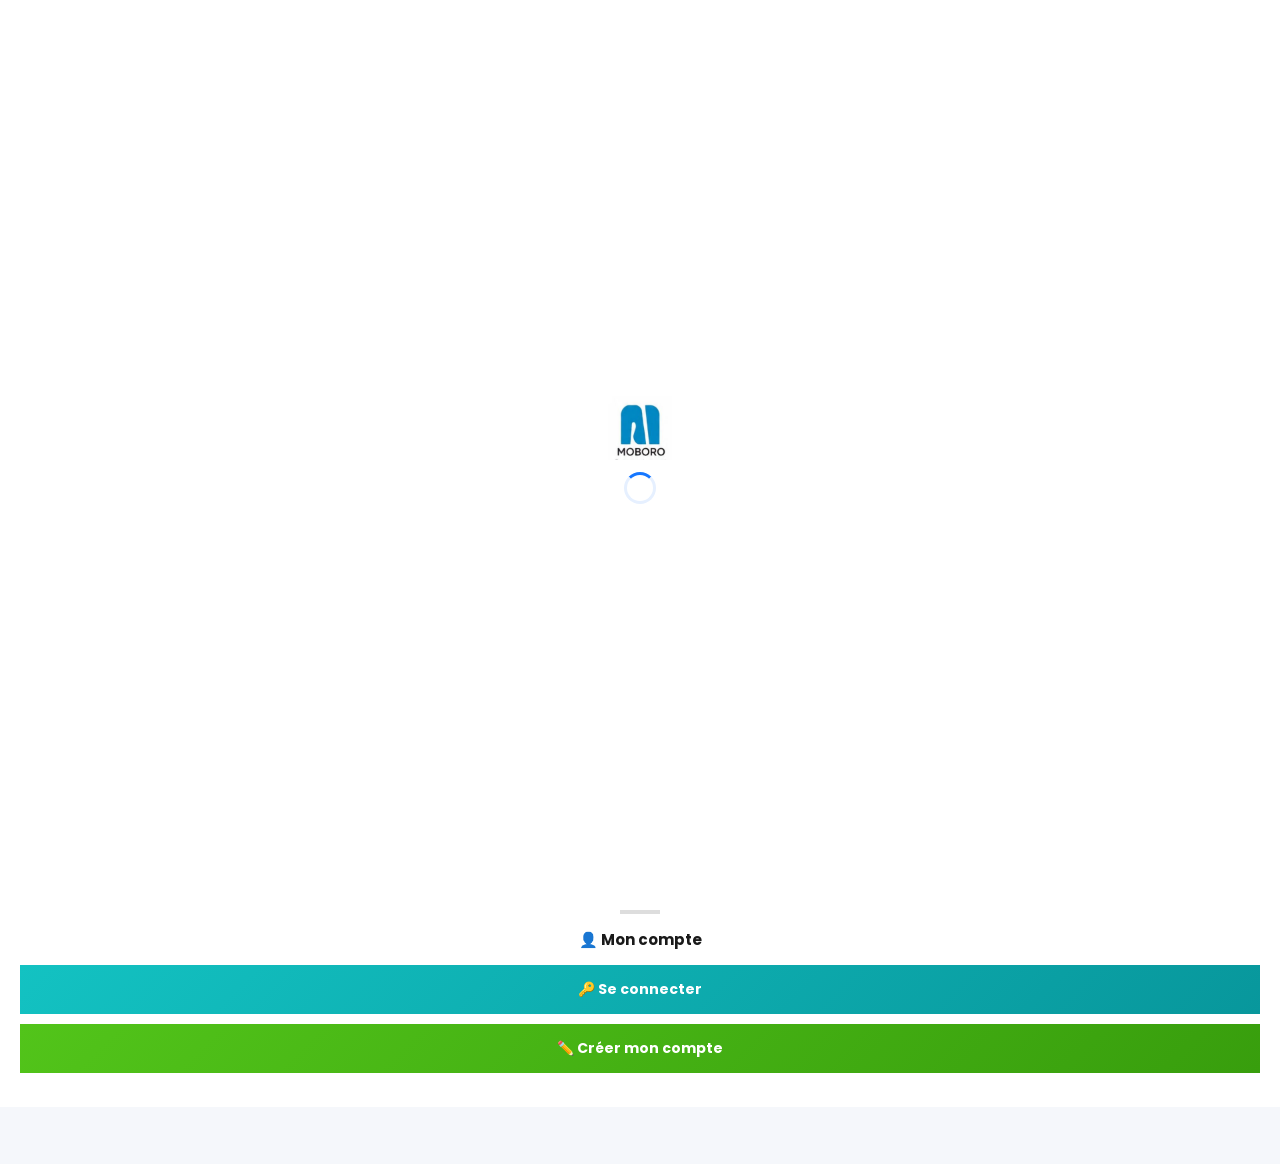
==== index.html @ 7bb8c492 "Add files via upload" ====
<!DOCTYPE html>
<html lang="fr">
<head>
  <meta charset="UTF-8">
  <meta name="viewport" content="width=device-width, initial-scale=1.0">
<title>Marché Moboro</title>
  <meta name="description" content="Marché Moboro : achetez et vendez près de chez vous. Vendeurs, grossistes, importateurs et agents livreurs — inscription 100% gratuite au Congo.">
  <link rel="canonical" href="https://marche-moboro.github.io/Congomarket/">
  <meta name="robots" content="index, follow">
  <meta name="google-site-verification" content="ni0KGhlLFFeMrFdLsc6wBs1PsUYjRzB-MlxWq1FBmE4" />
  <meta property="og:title" content="Marché Moboro">
  <meta property="og:description" content="Achetez et vendez près de chez vous. Inscription 100% gratuite.">
  <meta property="og:type" content="website">
  <meta property="og:url" content="https://marche-moboro.github.io/Congomarket/">
<meta property="og:image" content="https://marche-moboro.github.io/Congomarket/icon-512.png">
<meta property="og:image:width" content="512">
<meta property="og:image:height" content="512">
<meta property="og:image:alt" content="Logo Marché Moboro">
<meta property="og:site_name" content="Marché Moboro">
<meta name="twitter:card" content="summary">
<meta name="twitter:title" content="Marché Moboro - Le meilleur marché local-digital">
<meta name="twitter:description" content="Achetez et vendez près de chez vous. Inscription 100% gratuite au Congo.">
<meta name="twitter:image" content="https://marche-moboro.github.io/Congomarket/icon-512.png">
  <link href="https://fonts.googleapis.com/css2?family=Poppins:wght@300;400;500;600;700&display=swap" rel="stylesheet">
  <link rel="stylesheet" href="style.css">
  <!-- PWA -->
  <link rel="manifest" href="manifest.json">
  <meta name="theme-color" content="#1677FF">
  <meta name="mobile-web-app-capable" content="yes">
  <meta name="apple-mobile-web-app-capable" content="yes">
  <meta name="apple-mobile-web-app-title" content="Moboro">
  <link rel="apple-touch-icon" href="icon-192.png">
<link rel="icon" type="image/png" sizes="512x512" href="icon-512.png">
<link rel="icon" type="image/png" sizes="192x192" href="icon-192.png">
<link rel="shortcut icon" href="icon-512.png">
  <style>/* ==================== RESET & BASE ==================== */
* { margin: 0; padding: 0; box-sizing: border-box; font-family: 'Poppins', sans-serif; }
* { border-radius: 0 !important; box-shadow: none !important; }
/* Exceptions : éléments qui doivent rester ronds */
.profile-icon, .banner-nav, .dot, .cart-circle, .cart-count,
.seller-avatar, .seller-mini-img, .cart-bar, #appLoader .app-loader-spinner {
  border-radius: 50% !important;
}

body {
  background: #f5f7fb;
  color: #1a1a1a;
  overflow-x: hidden;
  padding-bottom: 120px;
}

.page { display: none; }
#homePage { display: block; }

/* ==================== HEADER ==================== */
header {
  background: linear-gradient(135deg, #1677FF, #0d5bd1);
  color: white;
  padding: 10px 15px 8px;
  position: sticky;
  top: 0;
  z-index: 1000;
  box-shadow: 0 4px 12px rgba(0,0,0,.15);
}

.header-top {
  display: flex;
  justify-content: flex-start;
  align-items: center;
  margin-bottom: 0;
}

#headerTitles {
  transition: all 0.3s ease;
  overflow: hidden;
}

#headerTitles.hidden {
  max-height: 0;
  margin: 0;
  opacity: 0;
  pointer-events: none;
  overflow: hidden;
}

header h1 { font-size: 24px; font-weight: 700; }
header p { font-size: 12px; opacity: .80; }

/* ==================== HEADER SECOND ROW (recherche + carrousel) ==================== */
.header-second-row {
  display: flex;
  align-items: center;
  gap: 8px;
}

.search-input-wrap {
  position: relative;
  flex: 1;
  min-width: 0;
}

.search-input-wrap .search-icon {
  position: absolute;
  left: 14px;
  top: 50%;
  transform: translateY(-50%);
  font-size: 15px;
  opacity: .5;
  pointer-events: none;
}

.profile-icon {
  width: 40px; height: 40px;
  border-radius: 50%;
  background: rgba(255,255,255,.25);
  display: flex; align-items: center; justify-content: center;
  font-size: 18px; font-weight: 700; color: white;
  cursor: pointer;
  border: 2px solid rgba(255,255,255,.5);
  overflow: hidden;
  flex-shrink: 0;
}

/* ==================== SEARCH ==================== */
.search-box {
  padding: 0 15px 10px;
  background: linear-gradient(135deg, #1677FF, #0d5bd1);
  position: sticky;
  top: 58px;
  z-index: 999;
  transition: top 0.3s ease;
}

.search-box.at-top {
  top: 0;
  padding-top: 10px;
}

.search-box input {
  width: 100%;
  padding: 0 16px 0 38px;
  border: none;
  border-radius: 20px;
  font-size: 14px;
  outline: none;
  box-shadow: 0 4px 12px rgba(0,0,0,.1);
  background: white;
  height: 40px;
}

.search-box.at-top input {
  box-shadow: 0 2px 8px rgba(0,0,0,.2);
}

/* ==================== BANNER ==================== */
.banner { padding: 0px 0px; }

.banner-box {
  height: 190px;
  border-radius: 0px;
  overflow: hidden;
  position: relative;
  box-shadow: 0 6px 20px rgba(0,0,0,.15);
}

.banner-box img {
  width: 100%; height: 100%;
  object-fit: cover;
  transition: opacity .3s ease;
}

.banner-text {
  position: absolute;
  bottom: 0; left: 0; right: 0;
  padding: 16px;
  background: linear-gradient(transparent, rgba(0,0,0,.8));
  color: white;
}

.banner-text h2 { font-size: 20px; margin-bottom: 3px; }
.banner-text p { font-size: 12px; opacity: .9; }

/* Boutons navigation banner */
.banner-nav {
  position: absolute;
  top: 50%;
  transform: translateY(-50%);
  background: rgba(255,255,255,0.25);
  border: none;
  color: white;
  font-size: 28px;
  line-height: 1;
  width: 38px;
  height: 38px;
  border-radius: 50%;
  cursor: pointer;
  z-index: 10;
  display: flex;
  align-items: center;
  justify-content: center;
  backdrop-filter: blur(4px);
  transition: background .2s;
}
.banner-nav:active { background: rgba(255,255,255,0.45); }
.banner-prev { left: 8px; }
.banner-next { right: 8px; }

.banner-dots {
  position: absolute;
  bottom: 8px; right: 12px;
  display: flex; gap: 5px;
}

.dot {
  width: 6px; height: 6px;
  border-radius: 50%;
  background: rgba(255,255,255,.5);
  cursor: pointer;
  transition: .3s;
}
.dot.active { background: white; width: 18px; border-radius: 3px; }

/* ==================== BANNER RÉDUITE (header, défilement vertical) ==================== */
.banner-mini { flex-shrink: 0; }
.banner-mini .banner-box {
  height: 62px; width: 96px;
}
.banner-mini .banner-text {
  padding: 4px 5px 3px;
}
.banner-mini .banner-text h2 {
  font-size: 7px; margin-bottom: 0; line-height: 1.15;
  white-space: nowrap; overflow: hidden; text-overflow: ellipsis;
}
.banner-mini .banner-text p { display: none; }
.banner-mini .banner-nav {
  width: 18px; height: 18px; font-size: 14px;
  left: 50%; top: auto;
  transform: translateX(-50%) rotate(90deg);
}
.banner-mini .banner-nav:active { transform: translateX(-50%) rotate(90deg) scale(.9); }
.banner-mini .banner-prev { top: 2px; }
.banner-mini .banner-next { bottom: 2px; top: auto; }
.banner-mini .banner-dots {
  bottom: auto; right: 3px; top: 50%;
  transform: translateY(-50%);
  flex-direction: column; gap: 3px;
}
.banner-mini .dot { width: 4px; height: 4px; }
.banner-mini .dot.active { width: 4px; height: 12px; border-radius: 3px; }

/* ==================== CATEGORIES ==================== */
.section-label {
  font-size: 13px;
  font-weight: 600;
  color: #888;
  padding: 12px 15px 6px;
  text-transform: uppercase;
  letter-spacing: .5px;
}

.categories { padding: 0 15px 8px; display: grid; grid-template-columns: 1fr 1fr; gap: 7px; }

.cat-btn {
  background: white;
  border: none;
  padding: 7px 6px;
  border-radius: 12px;
  font-size: 13px;
  font-weight: 600;
  cursor: pointer;
  box-shadow: 0 2px 6px rgba(0,0,0,.07);
  transition: .2s;
  text-align: center;
  line-height: 1.35;
}

.cat-btn:active { transform: scale(.97); }
.cat-btn-lg { 
  padding: 0 8px;
  font-size: 13.5px; 
  border-radius: 13px;
  min-height: 52px;
  display: flex;
  align-items: center;
  justify-content: center;
}
.big-btn { font-size: 12px; padding: 11px 8px; background: #1677FF; color: white; border-radius: 13px; }
.promo-btn { background: linear-gradient(135deg, #ff4d4f, #d42020); color: white; }
.register-cat-btn { background: linear-gradient(135deg, #52c41a, #389e0d); color: white; }
.login-cat-btn { background: #f0f0f0; color: #333; }

/* Select ville compact */
#searchVilleFilter {
  padding: 8px 6px !important;
  font-size: 12px !important;
  min-width: 90px !important;
  border-radius: 12px !important;
}
.ville-opt {
  padding: 9px 14px;
  font-size: 13px;
  font-weight: 500;
  color: #333;
  cursor: pointer;
  border-bottom: 1px solid #f5f5f5;
  transition: background .15s;
}
.ville-opt:active, .ville-opt:hover { background: #f0f7ff; color: #1677FF; }

/* ==================== SELLERS ==================== */
.sellers-page, .products-page, .register-page { padding: 15px; display: block; }

.seller-card {
  background: white;
  border-radius: 16px;
  margin-bottom: 10px;
  box-shadow: 0 2px 10px rgba(0,0,0,.07);
  overflow: hidden;
}

.seller-card-body {
  display: flex;
  flex-direction: row;
  gap: 10px;
  padding: 10px;
  align-items: flex-start;
}

.seller-image { width: 85px; height: 85px; object-fit: cover; border-radius: 12px; flex-shrink: 0; }
.seller-info { flex: 1; min-width: 0; }
.seller-info h3 { font-size: 14px; font-weight: 700; margin-bottom: 2px; white-space: nowrap; overflow: hidden; text-overflow: ellipsis; }
.seller-location { font-size: 11px; color: #1677FF; margin-bottom: 3px; }
.seller-desc { font-size: 11px; color: #666; line-height: 1.3; margin-bottom: 5px; display: -webkit-box; -webkit-line-clamp: 2; -webkit-box-orient: vertical; overflow: hidden; }

.seller-actions { display: flex; gap: 6px; padding: 0 10px 10px; }

.view-btn {
  flex: 1; background: #1677FF; color: white;
  border: none; padding: 9px 6px; border-radius: 10px;
  font-weight: 600; font-size: 12px; cursor: pointer;
}

.promo-btn {
  background: linear-gradient(135deg, #ff4d4f, #d42020) !important;
}

.contact-btn {
  flex: 1; background: #25D366; color: white;
  padding: 11px; border-radius: 11px;
  text-align: center; text-decoration: none;
  font-weight: 600; font-size: 13px;
  display: flex; align-items: center; justify-content: center; gap: 5px;
}

/* ==================== PRODUCTS ==================== */
.product-card {
  background: white;
  border-radius: 20px;
  overflow: hidden;
  margin-bottom: 0;
  box-shadow: 0 4px 14px rgba(0,0,0,.08);
}

.product-card img { width: 100%; height: 280px; object-fit: contain; background: #f9f9f9; }
.product-content { padding: 14px; }
.product-content h3 { font-size: 17px; margin-bottom: 5px; }
.product-desc { font-size: 13px; color: #666; margin-bottom: 8px; line-height: 1.5; }
.product-price { font-size: 21px; font-weight: 700; color: #1677FF; margin-bottom: 11px; }

.add-btn {
  width: 100%; background: #1677FF; color: white;
  border: none; padding: 13px; border-radius: 12px;
  font-size: 14px; font-weight: 700; cursor: pointer;
}

.contact-btn-product {
  display: flex; align-items: center; justify-content: center; gap: 6px;
  background: #25D366; color: white;
  padding: 13px; border-radius: 12px;
  text-decoration: none; font-weight: 700; font-size: 14px;
  width: 100%;
}

/* ==================== CART BAR ==================== */
.cart-bar {
  position: fixed; bottom: 58px; left: 0; right: 0;
  background: white; padding: 12px 15px;
  display: none; justify-content: space-between; align-items: center;
  box-shadow: 0 -4px 20px rgba(0,0,0,.12);
  z-index: 1600;
}

.cart-left { display: flex; align-items: center; gap: 10px; }

.cart-circle {
  width: 44px; height: 44px; border-radius: 50%;
  background: #1677FF;
  display: flex; align-items: center; justify-content: center;
  color: white; font-size: 20px; position: relative;
}

.cart-count {
  position: absolute; top: -4px; right: -4px;
  background: #FFD700; color: black;
  width: 19px; height: 19px; border-radius: 50%;
  font-size: 11px; display: flex; align-items: center; justify-content: center;
  font-weight: 700;
}

.cart-preview { font-size: 13px; }
.cart-preview strong { display: block; font-size: 14px; }
.cart-preview span { color: #1677FF; font-weight: 600; }

.pay-btn {
  background: #FFD700; border: none;
  padding: 12px 20px; border-radius: 12px;
  font-weight: 700; font-size: 14px; cursor: pointer;
}

/* ==================== MODAL CART ==================== */
.modal {
  position: fixed; inset: 0;
  background: rgba(0,0,0,.6);
  display: none; justify-content: center; align-items: flex-start;
  padding: 15px; padding-top: 20px;
  z-index: 3000;
}

.modal-content {
  background: white; width: 100%; max-width: 420px;
  border-radius: 24px; padding: 20px;
  max-height: 92vh; overflow-y: auto;
  animation: slideUp .3s ease;
}

.modal-content h2 { font-size: 22px; margin-bottom: 10px; }

.notice {
  background: #eef5ff; padding: 11px;
  border-radius: 12px; font-size: 13px;
  line-height: 1.5; margin-bottom: 14px;
}

.cart-item {
  display: flex; justify-content: space-between; align-items: center;
  padding: 11px 12px; background: #f5f7fb;
  border-radius: 12px; margin-bottom: 8px;
}

.cart-item-info { font-size: 13px; line-height: 1.6; }
.cart-item-info strong { display: block; font-size: 14px; }
.cart-subtotal { color: #1677FF; font-weight: 600; }

.remove-btn {
  background: #ff4d4f; color: white;
  border: none; padding: 6px 10px;
  border-radius: 8px; font-size: 12px; cursor: pointer;
}

.total {
  font-size: 22px; font-weight: 700;
  text-align: center; margin: 14px 0;
  color: #1677FF;
}

.modal input {
  width: 100%; padding: 12px 14px;
  border-radius: 12px; border: 1px solid #ddd;
  margin-bottom: 10px; font-size: 14px; outline: none;
}

.command-btn {
  width: 100%; background: #25D366; color: white;
  border: none; padding: 14px; border-radius: 14px;
  font-size: 15px; font-weight: 700; cursor: pointer;
  margin-top: 8px;
  display: flex; align-items: center; justify-content: center; gap: 8px;
}

.close-modal-btn {
  width: 100%; background: #f0f0f0; border: none;
  padding: 13px; border-radius: 14px;
  font-weight: 600; cursor: pointer; margin-top: 8px;
}

/* ==================== FORMS ==================== */
.form-card {
  background: white; padding: 20px;
  border-radius: 22px;
  box-shadow: 0 4px 16px rgba(0,0,0,.08);
  margin-bottom: 15px;
}

.form-card h2 { font-size: 22px; margin-bottom: 14px; }

/* ==================== AIDE / TUTORIEL ==================== */
.help-step {
  display: flex; gap: 12px; align-items: flex-start;
  margin-bottom: 18px;
}
.help-step-num {
  flex-shrink: 0; width: 28px; height: 28px;
  background: #1677FF; color: white; border-radius: 50%;
  display: flex; align-items: center; justify-content: center;
  font-weight: 700; font-size: 13px;
}
.help-step strong { display: block; font-size: 14.5px; margin-bottom: 3px; color: #222; }
.help-step p { font-size: 13px; color: #666; line-height: 1.5; margin: 0; }

.tutorial-slide {
  position: absolute; inset: 0;
  display: flex; flex-direction: column; align-items: center;
  padding: 26px 22px; text-align: center;
  opacity: 0; pointer-events: none;
  transition: opacity .25s ease;
  overflow-y: auto;
}
.tutorial-slide.active { opacity: 1; pointer-events: auto; }
.tutorial-slide .emoji { font-size: 46px; margin: 10px 0 14px; }
.tutorial-slide h2 { font-size: 19px; color: #222; margin-bottom: 8px; }
.tutorial-slide p { font-size: 13.5px; color: #666; line-height: 1.55; max-width: 320px; }
.tutorial-dot {
  width: 8px; height: 8px; border-radius: 50%;
  background: #e0e0e0; transition: all .2s ease;
}
.tutorial-dot.active { background: #1677FF; width: 22px; border-radius: 4px; }

/* ---- Mini-reproductions visuelles des vraies pages du site ---- */
.tutorial-mockup {
  width: 100%; max-width: 300px;
  background: #f5f7fb; border: 1px solid #e5e8f0;
  border-radius: 16px; padding: 14px;
  margin: 14px 0 6px;
  box-shadow: 0 3px 10px rgba(0,0,0,.06);
}
.tutorial-mockup-caption {
  font-size: 11px; color: #999; margin-top: 8px; font-style: italic;
}
.tm-btn {
  display: block; width: 100%; padding: 10px 14px;
  border-radius: 30px; border: none; color: white;
  font-weight: 700; font-size: 12.5px; margin-bottom: 8px;
  text-align: center; box-sizing: border-box;
}
.tm-row { display: flex; gap: 8px; }
.tm-row .tm-btn { margin-bottom: 0; }
.tm-input {
  width: 100%; padding: 9px 12px; border-radius: 20px;
  border: 1px solid #ddd; background: white; font-size: 12px;
  color: #999; text-align: left; margin-bottom: 8px; box-sizing: border-box;
}
.tm-search-icon { margin-right: 4px; }
.tm-card {
  background: white; border-radius: 12px; padding: 8px;
  box-shadow: 0 2px 6px rgba(0,0,0,.06); text-align: left;
}
.tm-card img { width: 100%; height: 70px; object-fit: cover; border-radius: 8px; margin-bottom: 6px; }
.tm-card-price { color: #ff4d4f; font-weight: 700; font-size: 12px; }
.tm-card-name { font-size: 12px; color: #333; font-weight: 600; }
.tm-icon-btn {
  width: 34px; height: 34px; border-radius: 50%;
  display: flex; align-items: center; justify-content: center;
  color: white; font-size: 15px; flex-shrink: 0;
}
.tm-section-header {
  display: flex; justify-content: space-between; align-items: center;
  font-size: 11.5px; font-weight: 700; color: #666;
  text-transform: uppercase; padding: 6px 2px; letter-spacing: .3px;
}
.tm-sidebar-item {
  display: block; width: 100%; text-align: left;
  padding: 5px 6px; font-size: 11.5px; color: #333;
  border-radius: 6px;
}
.tm-sidebar-item.tm-active { background: #f0f7ff; color: #1677FF; font-weight: 700; }
.tm-stars { color: #FFD700; font-size: 14px; letter-spacing: 1px; }

.form-card input,
.form-card select,
.form-card textarea {
  width: 100%; padding: 13px 14px;
  border-radius: 12px; border: 1.5px solid #e8e8e8;
  margin-bottom: 10px; font-size: 14px; outline: none;
  transition: border-color .2s;
  background: #fafafa;
}

.form-card input:focus,
.form-card select:focus,
.form-card textarea:focus { border-color: #1677FF; background: white; }

.form-card textarea { min-height: 100px; resize: none; }

.primary-btn {
  width: 100%; background: #1677FF; color: white;
  border: none; padding: 14px; border-radius: 14px;
  font-size: 15px; font-weight: 700; cursor: pointer;
  margin-top: 4px;
}

.secondary-btn {
  width: 100%; background: #f0f0f0; border: none;
  padding: 14px; border-radius: 14px;
  font-size: 15px; font-weight: 600; cursor: pointer;
  margin-top: 8px;
}

.green-btn {
  width: 100%; background: #25D366; color: white;
  border: none; padding: 14px; border-radius: 14px;
  font-size: 15px; font-weight: 700; cursor: pointer;
  margin-top: 8px;
    display: flex; align-items: center; justify-content: center; gap: 8px;
  text-decoration: none;
}

.danger-btn {
  width: 100%; background: #ff4d4f; color: white;
  border: none; padding: 14px; border-radius: 14px;
  font-size: 15px; font-weight: 700; cursor: pointer;
  margin-top: 8px;
}

/* ==================== INFO BOXES ==================== */
.info-box {
  background: #fff4d9; padding: 13px;
  border-radius: 13px; font-size: 13px;
  line-height: 1.6; margin-bottom: 14px;
}

.success-box {
  background: #f6ffed; border: 1px solid #b7eb8f;
  padding: 13px; border-radius: 13px;
  font-size: 13px; line-height: 1.6; margin-bottom: 14px;
}

.code-box {
  background: #eef5ff; padding: 14px;
  border-radius: 13px; font-weight: 700;
  font-size: 20px; text-align: center;
  color: #1677FF; margin-bottom: 14px;
  letter-spacing: 2px;
}

/* ==================== DASHBOARD ==================== */
.dash-grid { display: grid; grid-template-columns: 1fr 1fr; gap: 10px; margin-top: 10px; }

.dash-btn {
  background: white; border: none;
  padding: 18px 12px; border-radius: 16px;
  font-size: 13px; font-weight: 600;
  cursor: pointer; box-shadow: 0 4px 10px rgba(0,0,0,.07);
  text-align: center; line-height: 1.4;
  transition: .2s;
}

.dash-btn:active { transform: scale(.97); }
.dash-btn .icon { font-size: 24px; display: block; margin-bottom: 5px; }
.dash-btn.blue { background: #1677FF; color: white; }
.dash-btn.green { background: #52c41a; color: white; }
.dash-btn.orange { background: #fa8c16; color: white; }
.dash-btn.red { background: #ff4d4f; color: white; }
.dash-btn.full { grid-column: 1/3; }

.seller-profile-header {
  display: flex; align-items: center; gap: 14px;
  padding: 16px; background: white;
  border-radius: 20px; margin-bottom: 14px;
  box-shadow: 0 4px 14px rgba(0,0,0,.08);
}

.seller-avatar {
  width: 64px; height: 64px; border-radius: 50%;
  object-fit: cover; border: 3px solid #1677FF;
}

/* ==================== PROMOS ==================== */
.promo-card {
  background: white; border-radius: 20px;
  overflow: hidden; margin-bottom: 14px;
  box-shadow: 0 4px 14px rgba(0,0,0,.08);
}

.promo-card img { width: 100%; height: 200px; object-fit: cover; }
.promo-content { padding: 14px; }
.promo-content h3 { font-size: 17px; margin-bottom: 4px; }
.promo-seller { font-size: 12px; color: #888; margin-bottom: 10px; }

.promo-prices-display { display: flex; align-items: center; gap: 10px; margin-bottom: 12px; flex-wrap: wrap; }
.old-price { text-decoration: line-through; color: #999; font-size: 14px; }
.new-price { color: #ff4d4f; font-weight: 700; font-size: 20px; }
.discount {
  background: #ff4d4f; color: white;
  padding: 3px 8px; border-radius: 8px;
  font-size: 12px; font-weight: 700;
}

.whatsapp-promo-btn {
  display: flex; align-items: center; justify-content: center; gap: 6px;
  background: #25D366; color: white;
  padding: 12px; border-radius: 12px;
  text-decoration: none; font-weight: 700; font-size: 14px;
}

/* ==================== MY PRODUCTS ==================== */
#myProductsList {
  display: grid;
  grid-template-columns: 1fr 1fr;
  gap: 10px;
}

.my-product-card {
  display: flex; flex-direction: column;
  background: white; padding: 10px;
  border-radius: 16px;
  box-shadow: 0 3px 10px rgba(0,0,0,.07);
}

.my-product-card img {
  width: 100%; height: 140px;
  border-radius: 12px; object-fit: cover;
  margin-bottom: 8px;
}

.my-product-info { flex: 1; }
.my-product-info strong { display: block; font-size: 14px; margin-bottom: 3px; }
.my-product-info span { display: block; font-size: 13px; color: #1677FF; font-weight: 600; margin-bottom: 8px; }

.delete-btn {
  background: #fff0f0; color: #ff4d4f;
  border: 1px solid #ffccc7; padding: 6px 10px;
  border-radius: 8px; font-size: 12px; cursor: pointer;
  font-weight: 600;
}

/* ==================== PROMO SELECT ==================== */
.promo-select-card {
  background: white; border-radius: 16px;
  padding: 14px; margin-bottom: 12px;
  box-shadow: 0 3px 10px rgba(0,0,0,.07);
}

.promo-select-card img { width: 100%; height: 140px; object-fit: cover; border-radius: 12px; margin-bottom: 10px; }
.promo-prices { display: grid; grid-template-columns: 1fr 1fr; gap: 8px; margin: 10px 0; }
.price-input-group label { font-size: 12px; color: #888; display: block; margin-bottom: 4px; }
.price-input-group input {
  width: 100%; padding: 10px; border-radius: 10px;
  border: 1.5px solid #e8e8e8; font-size: 14px; outline: none;
}

.promo-transfer-btn {
  width: 100%; background: #fa8c16; color: white;
  border: none; padding: 12px; border-radius: 12px;
  font-weight: 700; cursor: pointer;
}

/* ==================== SEARCH RESULTS ==================== */
.search-results-page { padding: 15px; }

/* ==================== ADMIN ==================== */
.admin-page { padding: 15px; }

.stat-grid { display: grid; grid-template-columns: 1fr 1fr; gap: 10px; margin-bottom: 16px; }

.stat-card {
  background: white; padding: 16px;
  border-radius: 16px; text-align: center;
  box-shadow: 0 3px 10px rgba(0,0,0,.07);
}

.stat-card .stat-number { font-size: 28px; font-weight: 700; color: #1677FF; }
.stat-card .stat-label { font-size: 12px; color: #888; margin-top: 3px; }

.admin-table { width: 100%; border-collapse: collapse; font-size: 13px; }
.admin-table th {
  background: #f5f7fb; padding: 10px 8px;
  text-align: left; font-size: 12px; color: #888;
}
.admin-table td { padding: 10px 8px; border-bottom: 1px solid #f0f0f0; }

.position-item {
  display: flex; align-items: center; gap: 10px;
  padding: 10px; background: white;
  border-radius: 12px; margin-bottom: 8px;
  box-shadow: 0 2px 8px rgba(0,0,0,.06);
}

.pos-number { font-weight: 700; color: #1677FF; width: 30px; }
.pos-name { flex: 1; font-size: 14px; }
.pos-controls { display: flex; gap: 5px; }
.pos-controls button {
  background: #f0f0f0; border: none;
  padding: 5px 10px; border-radius: 8px;
  cursor: pointer; font-size: 12px;
}

/* ==================== CONFIRM DIALOG ==================== */
.confirm-dialog {
  position: fixed; inset: 0;
  background: rgba(0,0,0,.6);
  display: none; justify-content: center; align-items: center;
  z-index: 5000; padding: 20px;
}

.confirm-content {
  background: white; padding: 22px;
  border-radius: 20px; max-width: 340px;
  width: 100%; text-align: center;
}

.confirm-content p { font-size: 15px; margin-bottom: 18px; line-height: 1.5; }
.confirm-btns { display: flex; gap: 10px; }
.confirm-yes { flex: 1; background: #1677FF; color: white; border: none; padding: 12px; border-radius: 11px; font-weight: 700; cursor: pointer; }
.confirm-no { flex: 1; background: #f0f0f0; border: none; padding: 12px; border-radius: 11px; font-weight: 600; cursor: pointer; }

/* ==================== FOOTER ==================== */
.footer-bar {
    background: #1a1a1a; color: white;
  padding: 24px 15px 100px;
  text-align: center;
}

.footer-bar .footer-contact-btn {
  display: inline-flex; align-items: center; gap: 8px;
  background: #25D366; color: white;
  padding: 12px 20px; border-radius: 12px;
  text-decoration: none; font-weight: 700;
  margin-bottom: 12px;
}

.footer-bar p { font-size: 13px; color: rgba(255,255,255,.6); }
.footer-bar .footer-thanks { font-size: 15px; font-weight: 600; color: #FFD700; margin-top: 6px; }

/* ==================== TOAST ==================== */
.toast {
  position: fixed; bottom: 90px; left: 50%;
  transform: translateX(-50%);
  background: #1a1a1a; color: white;
  padding: 11px 18px; border-radius: 12px;
  font-size: 14px; opacity: 0; pointer-events: none;
  transition: .3s; z-index: 9999;
  white-space: nowrap;
}

.toast.show { opacity: 1; bottom: 110px; }
.toast.success { background: #52c41a; }
.toast.error { background: #ff4d4f; }
.toast.info { background: #1677FF; }

/* ==================== TERMS PAGE ==================== */
.terms-content {
  background: white; padding: 20px;
  border-radius: 20px;
  box-shadow: 0 4px 14px rgba(0,0,0,.08);
  line-height: 1.7; font-size: 14px;
  max-height: 60vh; overflow-y: auto;
  margin-bottom: 14px;
}

.terms-content h3 { font-size: 16px; margin: 14px 0 6px; color: #1677FF; }

/* ==================== LOADING ==================== */
.loading {
  text-align: center; padding: 30px;
  color: #888; font-size: 14px;
}

.loading::before {
  content: '';
  display: block;
  width: 32px; height: 32px;
  border: 3px solid #eee;
  border-top-color: #1677FF;
  border-radius: 50%;
  animation: spin .8s linear infinite;
  margin: 0 auto 10px;
}

/* ==================== ANIMATIONS ==================== */
@keyframes slideUp {
  from { transform: translateY(40px); opacity: 0; }
  to { transform: translateY(0); opacity: 1; }
}

@keyframes spin {
  to { transform: rotate(360deg); }
}

/* ==================== MOBILE ==================== */
@media(max-width:700px) {
  .banner-box { height: 170px; }
  .product-card img { height: 190px; }
}
</style>
<script type="application/ld+json">
  {
    "@context": "https://schema.org",
    "@type": "Organization",
    "name": "Marché Moboro",
    "alternateName": "Moboro",
    "url": "https://marche-moboro.github.io/Congomarket/",
    "logo": {
      "@type": "ImageObject",
      "url": "https://marche-moboro.github.io/Congomarket/icon-512.png",
      "width": 512,
      "height": 512
    },
    "description": "Le plus grand marché local-digital à proximité de chez vous au Congo-Brazzaville.",
    "areaServed": {
      "@type": "Country",
      "name": "Congo-Brazzaville"
    }
  }
  </script>
  <script type="application/ld+json">
  {
    "@context": "https://schema.org",
    "@type": "WebSite",
    "name": "Marché Moboro",
    "url": "https://marche-moboro.github.io/Congomarket/",
    "potentialAction": {
      "@type": "SearchAction",
      "target": {
        "@type": "EntryPoint",
        "urlTemplate": "https://marche-moboro.github.io/Congomarket/?q={search_term_string}"
      },
      "query-input": "required name=search_term_string"
    }
  }
  </script>
</head>
<body>

<div id="appLoader" style="position:fixed;inset:0;background:#fff;z-index:99999;display:flex;align-items:center;justify-content:center;flex-direction:column;gap:12px;">
  <img src="icon-192.png" alt="Marché Moboro" style="width:64px;height:64px;border-radius:16px;">
  <div class="app-loader-spinner" style="width:32px;height:32px;border:3px solid #e6f0ff;border-top-color:#1677FF;border-radius:50%;animation:appLoaderSpin 0.8s linear infinite;"></div>
</div>
<style>@keyframes appLoaderSpin { to { transform: rotate(360deg); } }</style>
<!-- ========== HEADER ========== -->
<header>
  <div class="header-top">
    <div style="display:flex;align-items:center;gap:10px;" id="headerTitles">
      <img src="[data-uri]" style="width:44px;height:44px;border-radius:10px!important;object-fit:contain;background:white;padding:3px;" alt="Moboro">
      <div>
      <h1>Marché Moboro</h1>
    </div>
    </div>
  </div>
</header>
<div id="installBanner" style="display:none;background:#1677FF;color:#fff;padding:10px 14px;align-items:center;justify-content:space-between;gap:10px;">
  <div style="display:flex;align-items:center;gap:10px;min-width:0;">
    <img src="icon-192.png" style="width:32px;height:32px;border-radius:8px;flex-shrink:0;" alt="">
    <span style="font-size:13px;font-weight:600;">Installez l'application Marché Moboro</span>
  </div>
  <div style="display:flex;gap:8px;align-items:center;flex-shrink:0;">
    <button id="installBannerBtn" onclick="installApp()" style="background:#fff;color:#1677FF;border:none;border-radius:20px;padding:6px 14px;font-weight:700;font-size:12px;cursor:pointer;white-space:nowrap;">Installer</button>
    <button onclick="dismissInstallBanner()" style="background:none;border:none;color:#fff;font-size:18px;cursor:pointer;line-height:1;padding:0 4px;">✕</button>
  </div>
</div>

<!-- ========== SEARCH ========== -->
<div class="search-box">
  <div class="header-second-row">
    <div class="search-input-wrap">
      <span class="search-icon">🔍</span>
      <input type="text" id="searchInput" placeholder="Produit, vendeur, quartier, ville..."
        oninput="handleSearch()">
    </div>

    <!-- Carrousel (déplacé ici, à droite de la barre de recherche) -->
    <div class="banner banner-mini">
      <div class="banner-box">
        <img id="bannerImg" src="https://images.unsplash.com/photo-1441986300917-64674bd600d8?q=80&w=1200" loading="lazy" onclick="openLightbox(this.src)" style="cursor:zoom-in;">
        <!-- Boutons navigation haut/bas -->
        <button class="banner-nav banner-prev" onclick="bannerPrev()" aria-label="Précédent">&#8249;</button>
        <button class="banner-nav banner-next" onclick="bannerNext()" aria-label="Suivant">&#8250;</button>
        <div class="banner-text">
          <h2 id="bannerTitle">Bienvenue sur Marché Moboro</h2>
          <p id="bannerSubtitle">Achetez facilement auprès des vendeurs de qualité</p>
        </div>
        <div class="banner-dots" id="bannerDots"></div>
      </div>
    </div>

    <!-- Champ caché pour la valeur ville -->
    <input type="hidden" id="searchVilleFilter" value="">
  </div>
</div>

<!-- SIDEBAR GLOBALE (tiroir + bouton flottant, visible sur toutes les pages) -->
<div id="homeCatSidebarOverlay" class="cat-sidebar-overlay" onclick="closeHomeSidebar()"></div>
<div id="homeCatSidebar" class="cat-sidebar">
  <span class="cat-sidebar-handle">›</span>
  <button class="cat-sidebar-close" onclick="closeHomeSidebar()">✕</button>

  <div class="cat-sidebar-section">
    <div class="cat-sidebar-title">📍 Ville</div>
    <div class="cat-sidebar-scroll-wrap">
      <div id="homeCatSidebarVilles" class="cat-sidebar-scroll" onscroll="_updateSidebarScrollThumb(this)"></div>
      <div class="cat-sidebar-scrollbar-track"></div>
      <div class="cat-sidebar-scrollbar-thumb"></div>
    </div>
  </div>

  <div class="cat-sidebar-section">
    <div class="cat-sidebar-title">📂 Sous-catégories</div>
    <div class="cat-sidebar-scroll-wrap">
      <div id="homeCatSidebarSubcats" class="cat-sidebar-scroll" onscroll="_updateSidebarScrollThumb(this)"></div>
      <div class="cat-sidebar-scrollbar-track"></div>
      <div class="cat-sidebar-scrollbar-thumb"></div>
    </div>
  </div>

  <div class="cat-sidebar-section cat-sidebar-section-grow">
    <div class="cat-sidebar-title">🏪 Vendeurs</div>
    <div class="cat-sidebar-scroll-wrap cat-sidebar-scroll-wrap-grow">
      <div id="homeCatSidebarSellers" class="cat-sidebar-scroll" onscroll="_updateSidebarScrollThumb(this)"></div>
      <div class="cat-sidebar-scrollbar-track"></div>
      <div class="cat-sidebar-scrollbar-thumb"></div>
    </div>
  </div>

  <a id="a2hsSidebarBtn" href="#" class="cat-sidebar-contact-btn" style="background:#1677FF;border:none;cursor:pointer;" onclick="handleA2HSClick(event)">
    📲 Télécharger l'application
  </a>
</div>
<!-- PROMO ADMIN PLEIN ÉCRAN -->
<div id="adminPromoOverlay" onclick="closeAdminPromo()" style="display:none;position:fixed;inset:0;z-index:5000;background:rgba(0,0,0,.75);align-items:center;justify-content:center;padding:20px;">
  <div onclick="event.stopPropagation()" style="position:relative;width:100%;max-width:420px;background:#fff;border-radius:18px;overflow:hidden;max-height:90vh;display:flex;flex-direction:column;">
    <button onclick="closeAdminPromo()" style="position:absolute;top:8px;right:8px;z-index:1;width:32px;height:32px;border-radius:50%;border:none;background:rgba(0,0,0,.55);color:#fff;font-size:16px;font-weight:700;cursor:pointer;">✕</button>
    <img id="adminPromoImage" src="" style="width:100%;max-height:60vh;object-fit:cover;display:none;">
    <div id="adminPromoText" style="padding:18px;font-size:15px;line-height:1.6;color:#1a1a1a;white-space:pre-wrap;"></div>
  </div>
</div>

<!-- MENU "COMPTE" (choix connexion / inscription) -->
<div id="accountChoiceOverlay" class="cat-sidebar-overlay" onclick="closeAccountChoice()"></div>
<div id="accountChoiceSheet" class="account-choice-sheet">
  <div class="account-choice-handle"></div>
  <div class="account-choice-title">👤 Mon compte</div>
  <button class="account-choice-btn account-choice-login" onclick="closeAccountChoice(); openSellerLogin();">🔑 Se connecter</button>
  <button class="account-choice-btn account-choice-register" onclick="closeAccountChoice(); openInscriptionChoice();">✏️ Créer mon compte</button>
</div>

<!-- BARRE DE NAVIGATION FIXE (bas) -->
<nav class="bottom-nav" id="bottomNav">
  <button class="bottom-nav-item active" data-tab="accueil" onclick="bottomNavGo('accueil')">
    <span class="bottom-nav-icon">🏠</span><span>Accueil</span>
  </button>
  <button class="bottom-nav-item" data-tab="grossiste" onclick="bottomNavGo('grossiste')">
    <span class="bottom-nav-icon">🏭</span><span>Grossiste</span>
  </button>
  <button class="bottom-nav-item" data-tab="service" onclick="bottomNavGo('service')">
    <span class="bottom-nav-icon">⭐</span><span>Service</span>
  </button>
  <button class="bottom-nav-item" data-tab="compte" onclick="bottomNavGo('compte')">
    <span class="bottom-nav-icon">👤</span><span>Compte</span>
  </button>
  <button class="bottom-nav-item" data-tab="aide" onclick="bottomNavGo('aide')">
    <span class="bottom-nav-icon">❓</span>
  </button>
</nav>

<!-- ========== PAGE AIDE (permanente) ========== -->
<div class="page" id="helpPage">
  <div class="register-page">
    <div class="page-header">
      <button class="back-btn" onclick="goHome()">←</button>
      <div><div class="section-title">❓ Aide Moboro</div></div>
    </div>
    <div class="form-card">
      <div style="background:#f0f7ff;border:1px solid #d6e8ff;border-radius:14px;padding:14px;margin-bottom:18px;">
        <strong style="color:#1677FF;font-size:14px;">🇨🇬 Marché Moboro</strong>
        <p style="font-size:13px;color:#555;line-height:1.6;margin:6px 0 0;">
          Le plus grand marché local-digital du Congo. Achetez et vendez facilement depuis chez vous— boutiquier, grossistes et services —
          commande par WhatsApp ou appel directe, 0% de commission.
        </p>
      </div>
      <p style="text-align:center;color:#666;font-size:14px;margin-bottom:18px;">Tutoriel:</p>
      <button class="primary-btn" style="background:linear-gradient(135deg,#1677FF,#0d5bd1);" onclick="openTutorialOverlay('vendeur')">🛒 Créer mon compte vendeur</button>
      <button class="primary-btn" style="margin-top:10px;background:linear-gradient(135deg,#52c41a,#389e0d);" onclick="openTutorialOverlay('acheteur')">Comment acheter</button>
      <button class="primary-btn" style="margin-top:10px;background:linear-gradient(135deg,#fa8c16,#d46b08);" onclick="openTutorialOverlay('livreur')">🛵 Créé mon compte Taxi</button>
      <a href="https://wa.me/242050672009" target="_blank" class="green-btn" style="margin-top:16px;">💬 Contacter le support</a>
    </div>
  </div>
</div>

<!-- ========== TUTORIEL ANIMÉ (carrousel vendeur ou acheteur) ========== -->
<div id="tutorialOverlay" style="display:none;position:fixed;inset:0;background:#fff;z-index:20000;flex-direction:column;">
  <button onclick="finishTutorial()" style="position:absolute;top:14px;right:14px;z-index:1;background:rgba(0,0,0,.06);border:none;width:32px;height:32px;border-radius:50%;font-size:16px;cursor:pointer;">✕</button>
  <div id="tutorialSlides" style="flex:1;position:relative;overflow:hidden;"></div>
  <div style="padding:14px 20px 22px;">
    <div id="tutorialDots" style="display:flex;justify-content:center;gap:6px;margin-bottom:14px;"></div>
    <div style="display:flex;gap:10px;">
      <button id="tutorialPrevBtn" onclick="prevTutorialSlide()" style="flex:1;background:#f0f0f0;color:#555;border:none;padding:14px;border-radius:14px;font-weight:600;font-size:14px;cursor:pointer;">Précédent</button>
      <button id="tutorialNextBtn" onclick="nextTutorialSlide()" style="flex:2;background:#1677FF;color:white;border:none;padding:14px;border-radius:14px;font-weight:700;font-size:14px;cursor:pointer;">Suiv</button>
    </div>
  </div>
</div>

<!-- ========== HOME PAGE ========== -->
<div class="page" id="homePage">

<!-- BANDEAU PROMO ACCUEIL — Grossiste / Service (défilement auto, top 10 en position) -->
  <div class="home-promo-split">
    <div class="home-promo-half" id="homePromoGrossiste" onclick="openGrossistePage()">
      <img class="home-promo-img" id="homePromoGrossisteImg" src="" alt="">
      <span class="home-promo-tag">🏭 Grossiste</span>
      <div class="home-promo-overlay">
        <span class="home-promo-name" id="homePromoGrossisteName"></span>
      </div>
    </div>
    <div class="home-promo-half" id="homePromoService" onclick="openServicePage()">
      <img class="home-promo-img" id="homePromoServiceImg" src="" alt="">
      <span class="home-promo-tag">⭐ Service</span>
      <div class="home-promo-overlay">
        <span class="home-promo-name" id="homePromoServiceName"></span>
      </div>
    </div>
  </div>

<!-- CATÉGORIE B — grille produits personnalisée -->
 <div class="home-section-header">
   <span class="home-section-title">🛍️ Boutiques &amp; Vendeurs</span>
   <div class="home-section-actions">
     <button class="home-pill-btn" style="background:linear-gradient(135deg,#ff4d4f,#d42020);" onclick="loadAllPromos()">🔥 Promos</button>
     <button class="home-pill-btn" style="background:linear-gradient(135deg,#fa8c16,#d46b08);" onclick="openContactDelivery()">🛵 Taxi</button>
   </div>
 </div>
  <div id="homeProductsGrid" style="display:grid;grid-template-columns:1fr 1fr;gap:10px;padding:4px 15px 74px;"></div>

  <!-- FOOTER -->
  <div class="footer-bar">
    <a href="https://wa.me/242050672009" target="_blank" class="footer-contact-btn">
      <svg width="18" height="18" viewBox="0 0 24 24" fill="currentColor"><path d="M17.472 14.382c-.297-.149-1.758-.867-2.03-.967-.273-.099-.471-.148-.67.15-.197.297-.767.966-.94 1.164-.173.199-.347.223-.644.075-.297-.15-1.255-.463-2.39-1.475-.883-.788-1.48-1.761-1.653-2.059-.173-.297-.018-.458.13-.606.134-.133.298-.347.446-.52.149-.174.198-.298.298-.497.099-.198.05-.371-.025-.52-.075-.149-.669-1.612-.916-2.207-.242-.579-.487-.5-.669-.51-.173-.008-.371-.01-.57-.01-.198 0-.52.074-.792.372-.272.297-1.04 1.016-1.04 2.479 0 1.462 1.065 2.875 1.213 3.074.149.198 2.096 3.2 5.077 4.487.709.306 1.262.489 1.694.625.712.227 1.36.195 1.871.118.571-.085 1.758-.719 2.006-1.413.248-.694.248-1.289.173-1.413-.074-.124-.272-.198-.57-.347m-5.421 7.403h-.004a9.87 9.87 0 01-5.031-1.378l-.361-.214-3.741.982.998-3.648-.235-.374a9.86 9.86 0 01-1.51-5.26c.001-5.45 4.436-9.884 9.888-9.884 2.64 0 5.122 1.03 6.988 2.898a9.825 9.825 0 012.893 6.994c-.003 5.45-4.437 9.884-9.885 9.884m8.413-18.297A11.815 11.815 0 0012.05 0C5.495 0 .16 5.335.157 11.892c0 2.096.547 4.142 1.588 5.945L.057 24l6.305-1.654a11.882 11.882 0 005.683 1.448h.005c6.554 0 11.89-5.335 11.893-11.893a11.821 11.821 0 00-3.48-8.413z"/></svg>
      Nous contacter
    </a>
    <p class="footer-thanks">Merci d'avoir choisi Marché Moboro</p>
    <p>Votre grand marché à la maison</p>
  </div>
</div>

<!-- ========== SEARCH RESULTS PAGE ========== -->
<div class="page" id="searchResultsPage">
  <div class="sellers-page">
    <div class="page-header">
    <button class="back-btn" onclick="goBack()">←</button>
      <div><div class="section-title" id="searchResultsTitle">Résultats</div></div>
    </div>
    <div id="searchResults"></div>
  </div>
</div>

<!-- ========== ARBRE DE CATÉGORIES (tout à plat) ========== -->
<div class="page" id="categoryTreePage">
  <div style="background:#f5f7fb;padding:12px 15px 0;">
    <div class="page-header" style="margin-bottom:12px;">
      <button class="back-btn" onclick="goHome()">←</button>
      <div class="section-title" id="categoryTreeTitle">Catégories</div>
    </div>
  </div>
  <div id="categoryTreeGrid" style="padding:0 15px 80px;"></div>
</div>

<!-- ========== SELLERS PAGE ========== -->
<div class="page" id="sellersPage">
  <div style="background:#f5f7fb;padding:12px 15px 0;">
    <div class="page-header" style="margin-bottom:12px;">
      <button class="back-btn" onclick="goBack()">←</button>
      <div class="section-title" id="categoryTitle">Vendeurs</div>
    </div>
  </div>
  <div id="sellerList" style="display:block;padding:8px 15px 80px;"></div>
</div>

<!-- ========== PRODUCTS PAGE ========== -->
<div class="page" id="productsPage">
  <div style="background:#f5f7fb;padding:12px 15px 0;">
    <div class="page-header" style="margin-bottom:12px;">
      <button class="back-btn" onclick="goBack()">←</button>
      <div>
        <div class="section-title" id="sellerNameTitle">Produits</div>
        <div class="section-subtitle" id="sellerNameSubtitle"></div>
      </div>
    </div>
    <div id="sellerNameMeta" style="padding-bottom:8px;"></div>
  </div>

  <div id="productsList" style="display:grid;grid-template-columns:1fr 1fr;gap:10px;padding:8px 15px 80px;"></div>
  <div id="similarSellersBlock"></div>
</div>
<!-- ========== PROMOS PAGE ========== -->
<div class="page" id="promosPage">
  <div class="products-page">
    <div class="page-header">
<button class="back-btn" onclick="goBack()">←</button>
      <div><div class="section-title" id="promosTitle">Promotions</div></div>
    </div>
    <div id="promosList"></div>
  </div>
</div>

<!-- ========== CONDITIONS FOURNISSEUR EXPORT ========== -->
<div class="page" id="termsFournisseurExportPage">
  <div class="register-page">
    <div class="page-header">
      <button class="back-btn" onclick="goHome()">←</button>
      <div><div class="section-title">Conditions — Fournisseur Export</div></div>
    </div>
    <div class="form-card">
      <div class="info-box" style="background:#f0fff4;">
        <strong>🌍 Compte Fournisseur Export</strong><br><br>
        Vendez vos produits exclusivement aux grossistes & importateurs de Marché Moboro.<br>
        Visibilité ciblée, aucune commission.
      </div>
      <div class="terms-content">
        <h3>📋 Conditions</h3>
        <h3>1. Accès réservé</h3>
        <p>Votre profil est visible uniquement par les grossistes & importateurs inscrits sur Moboro.</p>
        <h3>2. Abonnement</h3>
        <p>Fournisseur Export : <strong>20 000 FCFA/mois</strong><br>
        après période promo de lancement.</p>
        <h3>3. Publications</h3>
        <p>Produits légaux uniquement.</p>
        <h3>4. Commission</h3>
        <p>Marché Moboro ne prend <strong>aucune commission</strong> sur vos ventes.</p>
      </div>
      <button class="primary-btn" style="background:linear-gradient(135deg,#13c2c2,#08979c);" onclick="acceptFournisseurExportTerms()">✅ Accepter et s'inscrire</button>
      <button class="secondary-btn" onclick="goHome()">✕ Refuser</button>
    </div>
  </div>
</div>

<!-- ========== REGISTER FOURNISSEUR EXPORT ========== -->
<div class="page" id="registerFournisseurExportPage">
  <div class="register-page">
    <div class="page-header">
      <button class="back-btn" onclick="showPage('termsFournisseurExportPage')">←</button>
      <div><div class="section-title">🌍 Inscription Fournisseur Export</div></div>
    </div>
    <div class="form-card">
      <h2>Informations</h2>
      <input type="text" id="exportFullName" placeholder="Nom de la boutique *">
      <div style="display:flex;gap:8px;margin-bottom:10px;">
<select id="exportCountryCode"
 style="width:145px;padding:13px 10px;border-radius:12px;border:1.5px solid #e8e8e8;font-size:13px;outline:none;background:#fafafa;">
    <optgroup label="🌍 Afrique Centrale">
      <option value="242" selected>🇨🇬 +242 Congo</option>
      <option value="243">🇨🇩 +243 RD Congo</option>
      <option value="237">🇨🇲 +237 Cameroun</option>
      <option value="236">🇨🇫 +236 Centrafrique</option>
      <option value="235">🇹🇩 +235 Tchad</option>
      <option value="241">🇬🇦 +241 Gabon</option>
      <option value="240">🇬🇶 +240 Guinée Éq.</option>
      <option value="239">🇸🇹 +239 São Tomé</option>
      <option value="257">🇧🇮 +257 Burundi</option>
      <option value="250">🇷🇼 +250 Rwanda</option>
    </optgroup>
    <optgroup label="🌍 Afrique de l'Ouest">
      <option value="225">🇨🇮 +225 Côte d'Ivoire</option>
      <option value="221">🇸🇳 +221 Sénégal</option>
      <option value="229">🇧🇯 +229 Bénin</option>
      <option value="226">🇧🇫 +226 Burkina Faso</option>
      <option value="223">🇲🇱 +223 Mali</option>
      <option value="227">🇳🇪 +227 Niger</option>
      <option value="228">🇹🇬 +228 Togo</option>
      <option value="224">🇬🇳 +224 Guinée</option>
      <option value="245">🇬🇼 +245 Guinée-Bissau</option>
      <option value="232">🇸🇱 +232 Sierra Leone</option>
      <option value="231">🇱🇷 +231 Libéria</option>
      <option value="234">🇳🇬 +234 Nigeria</option>
      <option value="233">🇬🇭 +233 Ghana</option>
      <option value="220">🇬🇲 +220 Gambie</option>
      <option value="238">🇨🇻 +238 Cap-Vert</option>
      <option value="222">🇲🇷 +222 Mauritanie</option>
    </optgroup>
    <optgroup label="🌍 Afrique de l'Est">
      <option value="254">🇰🇪 +254 Kenya</option>
      <option value="255">🇹🇿 +255 Tanzanie</option>
      <option value="256">🇺🇬 +256 Ouganda</option>
      <option value="251">🇪🇹 +251 Éthiopie</option>
      <option value="252">🇸🇴 +252 Somalie</option>
      <option value="253">🇩🇯 +253 Djibouti</option>
      <option value="291">🇪🇷 +291 Érythrée</option>
      <option value="249">🇸🇩 +249 Soudan</option>
      <option value="211">🇸🇸 +211 Soudan du Sud</option>
      <option value="261">🇲🇬 +261 Madagascar</option>
      <option value="263">🇿🇼 +263 Zimbabwe</option>
      <option value="265">🇲🇼 +265 Malawi</option>
      <option value="266">🇱🇸 +266 Lesotho</option>
      <option value="267">🇧🇼 +267 Botswana</option>
      <option value="268">🇸🇿 +268 Eswatini</option>
      <option value="269">🇰🇲 +269 Comores</option>
      <option value="262">🇷🇪 +262 Réunion</option>
    </optgroup>
    <optgroup label="🌍 Afrique du Nord">
      <option value="212">🇲🇦 +212 Maroc</option>
      <option value="213">🇩🇿 +213 Algérie</option>
      <option value="216">🇹🇳 +216 Tunisie</option>
      <option value="218">🇱🇾 +218 Libye</option>
      <option value="20">🇪🇬 +20 Égypte</option>
    </optgroup>
    <optgroup label="🌍 Afrique Australe">
      <option value="27">🇿🇦 +27 Afrique du Sud</option>
      <option value="258">🇲🇿 +258 Mozambique</option>
      <option value="260">🇿🇲 +260 Zambie</option>
      <option value="264">🇳🇦 +264 Namibie</option>
      <option value="230">🇲🇺 +230 Maurice</option>
      <option value="248">🇸🇨 +248 Seychelles</option>
      <option value="244">🇦🇴 +244 Angola</option>
    </optgroup>
    <optgroup label="🌍 Europe">
      <option value="33">🇫🇷 +33 France</option>
      <option value="32">🇧🇪 +32 Belgique</option>
      <option value="41">🇨🇭 +41 Suisse</option>
      <option value="352">🇱🇺 +352 Luxembourg</option>
      <option value="34">🇪🇸 +34 Espagne</option>
      <option value="351">🇵🇹 +351 Portugal</option>
      <option value="39">🇮🇹 +39 Italie</option>
      <option value="49">🇩🇪 +49 Allemagne</option>
      <option value="44">🇬🇧 +44 Royaume-Uni</option>
      <option value="31">🇳🇱 +31 Pays-Bas</option>
      <option value="46">🇸🇪 +46 Suède</option>
      <option value="47">🇳🇴 +47 Norvège</option>
      <option value="45">🇩🇰 +45 Danemark</option>
      <option value="358">🇫🇮 +358 Finlande</option>
      <option value="48">🇵🇱 +48 Pologne</option>
      <option value="380">🇺🇦 +380 Ukraine</option>
      <option value="7">🇷🇺 +7 Russie</option>
      <option value="30">🇬🇷 +30 Grèce</option>
      <option value="36">🇭🇺 +36 Hongrie</option>
      <option value="40">🇷🇴 +40 Roumanie</option>
      <option value="420">🇨🇿 +420 Tchéquie</option>
      <option value="43">🇦🇹 +43 Autriche</option>
    </optgroup>
    <optgroup label="🌎 Amériques">
      <option value="1">🇺🇸 +1 États-Unis / Canada</option>
      <option value="55">🇧🇷 +55 Brésil</option>
      <option value="52">🇲🇽 +52 Mexique</option>
      <option value="57">🇨🇴 +57 Colombie</option>
      <option value="54">🇦🇷 +54 Argentine</option>
      <option value="56">🇨🇱 +56 Chili</option>
      <option value="51">🇵🇪 +51 Pérou</option>
      <option value="509">🇭🇹 +509 Haïti</option>
    </optgroup>
    <optgroup label="🌏 Asie & Moyen-Orient">
      <option value="86">🇨🇳 +86 Chine</option>
      <option value="91">🇮🇳 +91 Inde</option>
      <option value="81">🇯🇵 +81 Japon</option>
      <option value="82">🇰🇷 +82 Corée du Sud</option>
      <option value="971">🇦🇪 +971 Émirats</option>
      <option value="966">🇸🇦 +966 Arabie Saoudite</option>
      <option value="961">🇱🇧 +961 Liban</option>
      <option value="90">🇹🇷 +90 Türkiye</option>
      <option value="62">🇮🇩 +62 Indonésie</option>
      <option value="65">🇸🇬 +65 Singapour</option>
      <option value="61">🇦🇺 +61 Australie</option>
      <option value="64">🇳🇿 +64 Nouvelle-Zélande</option>
    </optgroup>
  </select>
  <input type="tel" id="exportPhone" placeholder="Numéro de service *" style="flex:1;padding:13px 14px;border-radius:12px;border:1.5px solid #e8e8e8;font-size:14px;outline:none;background:#fafafa;">
</div>
      <input type="text" id="exportQuartier" placeholder="Quartier / Zone *">
      <input type="text" id="exportAddress" placeholder="Adresse complète *">
  <input type="text" id="exportPays" placeholder="Votre pays *">
  <input type="text" id="exportVille" placeholder="Votre ville *">
      <input type="text" id="exportCategory" placeholder="Vos produits sur le marché *">
      <textarea id="exportDescription" placeholder="Description de votre activité & produits proposés *"></textarea>
      <div style="margin-bottom:12px;">
        <label style="font-size:13px;color:#555;font-weight:600;display:block;margin-bottom:8px;">📸 Photo / Logo</label>
        <label for="exportPhotoFile" style="display:flex;align-items:center;gap:6px;background:#f0fff4;border:2px dashed #13c2c2;padding:12px;border-radius:12px;cursor:pointer;color:#08979c;font-weight:600;font-size:13px;justify-content:center;">
          🖼️ Choisir une photo
        </label>
        <input type="file" id="exportPhotoFile" accept="image/*" style="display:none;" onchange="previewExportPhoto(this)">
        <img src="" id="exportPhotoPreview" style="display:none;width:80px;height:80px;border-radius:50%;object-fit:cover;margin-top:8px;border:3px solid #13c2c2;">
      </div>
      <button class="primary-btn" style="background:linear-gradient(135deg,#13c2c2,#08979c);" onclick="registerFournisseurExport()">Continuer →</button>
      <button class="secondary-btn" onclick="goHome()">Annuler</button>
    </div>
  </div>
</div>

<!-- ========== PIN FOURNISSEUR EXPORT ========== -->
<div class="page" id="pinFournisseurExportPage">
  <div class="register-page">
    <div class="page-header">
      <button class="back-btn" onclick="showPage('registerFournisseurExportPage')">←</button>
      <div><div class="section-title">Créer votre PIN</div></div>
    </div>
    <div class="form-card">
      <div class="info-box">Votre PIN sécurise votre compte. Minimum 4 chiffres.</div>
      <input type="password" id="exportPinInput" placeholder="Votre PIN (minimum 4 chiffres)" maxlength="6" inputmode="numeric">
      <input type="password" id="exportPinConfirmInput" placeholder="Confirmer votre PIN" maxlength="6" inputmode="numeric">
      <button class="primary-btn" style="background:linear-gradient(135deg,#13c2c2,#08979c);" onclick="validateFournisseurExportPin()">✅ Créer mon compte</button>
    </div>
  </div>
</div>

<!-- ========== REGISTER SUCCESS PAGE ========== -->
<div class="page" id="registerSuccessPage">
  <div class="register-page">
    <div class="form-card">
      <div class="success-box">
        <strong>🎉 Compte créé avec succès !</strong><br><br>
        Bienvenue, <strong id="notifName"></strong> !<br><br>
        Votre inscription est 100% gratuite.<br>
        Rendez-vous sur l'accueil pour vous connecter et commencer à vendre partout au Congo.
      </div>
      <div class="code-box">
        Votre code vendeur :<br>
        <span id="notifCode" style="font-size:24px;letter-spacing:3px;"></span>
      </div>
      <div class="info-box">
        💡 <strong>Conseil :</strong> Publiez 3 produits ou plus par jour pour augmenter votre visibilité et monter en position.<br><br>
📌 <strong>À noter :</strong> <span id="notifTarif"></span><br><br>
        Notre équipe reste disponible si vous avez besoin d'aide.<br><br>
      </div>
      <button class="primary-btn" onclick="goHome()">Retour à l'accueil et se connecter</button>
    </div>
  </div>
</div>

<!-- ========== LIVREUR SUCCESS PAGE ========== -->
<div class="page" id="livreurSuccessPage">
  <div class="register-page">
    <div class="form-card">
      <div class="success-box">
        <strong>🎉 Inscription réussie !</strong><br><br>
        Bienvenue, <strong id="livreurNotifName"></strong> !<br><br>
        Votre compte livreur a été créé avec succès.
      </div>
      <div class="code-box">
        Votre code livreur :<br>
        <span id="livreurNotifCode" style="font-size:24px;letter-spacing:3px;"></span>
      </div>
      <div class="info-box">
     💡 <strong>À noter :</strong> Abonnement — 500 FCFA/mois après période promo de lancement.<br><br>
        📌 Retournez à l'accueil pour vous connecter et modifier votre grille tarifaire.<br><br>
        Notre équipe reste disponible si vous avez besoin d'aide.
      </div>
      <button class="primary-btn" onclick="goHome()">Retour à l'accueil et se connecter</button>
    </div>
  </div>
</div>

<!-- ========== LOGIN PAGE ========== -->
<div class="page" id="loginPage">
  <div class="register-page">
    <div class="page-header">
      <button class="back-btn" onclick="goHome()">←</button>
      <div><div class="section-title">🔑 Connexion</div></div>
    </div>
    <div class="form-card">
      <p style="font-size:13px;color:#888;margin-bottom:12px;text-align:center;">
        Entrez votre code et PIN — vendeur
      </p>
      <input type="text" id="loginCode" placeholder="Code (ex: MBR0001A)" style="text-transform:uppercase;">
      <input type="password" id="loginPin" placeholder="Code PIN" maxlength="12" inputmode="numeric">
      <button class="primary-btn" onclick="sellerLogin()">Se connecter</button>
      </div>
    </div>
  </div>
</div>


<!-- ========== DASHBOARD PAGE ========== -->
<div class="page" id="dashboardPage">
  <div class="register-page">
        <div class="page-header">
    <div><div class="section-title">Mon espace</div></div>
    <button class="secondary-btn" onclick="goHome()">🌐 Ouvrir le site</button>
    </div>

    <div class="seller-profile-header">
      <img class="seller-avatar" id="dashPhoto" src="https://images.unsplash.com/photo-1556740749-887f6717d7e4?q=80&w=200" alt="Photo" style="cursor:pointer;" onclick="openProfile()">
      <div>
        <div style="font-size:17px;font-weight:700;" id="dashSellerName">Nom vendeur</div>
        <div style="font-size:13px;color:#1677FF;font-weight:600;" id="dashSellerCode">Code</div>
        <div style="font-size:12px;color:#888;" id="dashSellerCategory">Catégorie</div>
        <div id="dashAbonnementBanniere" style="margin:10px 0;"></div>
      </div>
    </div>

    <div class="dash-grid">
      <button class="dash-btn blue" onclick="_dashAction('publish')">
        <span class="icon">📤</span>Publier un produit
      </button>
      <button class="dash-btn green" onclick="_dashAction('myproducts')">
        <span class="icon">📦</span>Mes publications
      </button>
      <button class="dash-btn orange" onclick="_dashAction('sendpromo')">
        <span class="icon">🔥</span>Envoyer en promo
      </button>
      <button class="dash-btn" onclick="_dashAction('mypromos')">
        <span class="icon">💥</span>Mes promos
      </button>
      <button class="dash-btn" onclick="viewMyStats()">
       <span class="icon">📊</span>Mes statistiques
      </button>
      <button class="dash-btn" style="background:#fa8c16;color:white;" onclick="openContactDelivery()">
        <span class="icon">🛵</span>Taxi
      </button>
      <div id="btnFournisseursExportIndep" style="display:none;grid-column:1/3;">
        <button class="dash-btn full" style="background:linear-gradient(135deg,#13c2c2,#08979c);color:white;" onclick="openFournisseurExportCountries()">
          <span class="icon">🌍</span>Fournisseurs Export
        </button>
      </div>
      <!-- Alerte abonnement -->
      <div id="subscriptionAlert"
        style="display:none;background:#fff4d9;border:1px solid #ffd666;
               padding:14px;border-radius:14px;margin-bottom:2px;
               font-size:14px;line-height:1.6;text-align:center;
               grid-column:1/3;">
      </div>
    </div>
  </div>
</div>

<!-- ========== CHOIX DE SECTION (Publier / Mes publications / Envoyer en promo / Mes promos) ========== -->
<div class="page" id="pubSectionChoicePage">
  <div class="register-page">
    <div class="page-header">
      <button class="back-btn" onclick="goBackToDashboard()">←</button>
      <div><div class="section-title" id="pubSectionChoiceTitle">Choisir une section</div></div>
    </div>
    <div class="form-card">
      <button class="primary-btn" style="background:linear-gradient(135deg,#52c41a,#389e0d);" onclick="choosePubSection('B2')">🛍️ Boutiques &amp; Vendeurs</button>
      <button class="primary-btn" style="margin-top:10px;background:linear-gradient(135deg,#1677FF,#0d5bd1);" onclick="choosePubSection('A')">🏭 Grossiste</button>
      <button class="primary-btn" style="margin-top:10px;background:linear-gradient(135deg,#fa8c16,#d46b08);" onclick="choosePubSection('B1')">⭐ Service</button>
      <button class="secondary-btn" style="margin-top:10px;" onclick="goBackToDashboard()">Annuler</button>
    </div>
  </div>
</div>

<!-- ========== PROFILE PAGE ========== -->
<div class="page" id="profilePage">
  <div class="register-page">
    <div class="page-header">
      <button class="back-btn" onclick="goBackToDashboard()">←</button>
      <div><div class="section-title">Mon profil</div></div>
    </div>
    <div class="form-card">
      <div style="text-align:center;margin-bottom:16px;">
        <img id="profilePhoto" src="https://images.unsplash.com/photo-1556740749-887f6717d7e4?q=80&w=200"
          style="width:90px;height:90px;border-radius:50%;object-fit:cover;border:3px solid #1677FF;">
        <br>
        <div style="display:flex;gap:8px;justify-content:center;margin-top:10px;">
          <label for="profilePhotoGallery" style="display:inline-flex;align-items:center;gap:5px;background:#f0f7ff;border:2px dashed #1677FF;padding:8px 12px;border-radius:12px;cursor:pointer;font-weight:600;color:#1677FF;font-size:12px;">
            🖼️ Galerie
          </label>
          <input type="file" id="profilePhotoGallery" accept="image/*" style="display:none;" onchange="previewProfilePhoto(this)">
          <label for="profilePhotoCamera" style="display:inline-flex;align-items:center;gap:5px;background:#f0fff4;border:2px dashed #52c41a;padding:8px 12px;border-radius:12px;cursor:pointer;font-weight:600;color:#52c41a;font-size:12px;">
            📷 Caméra
          </label>
          <input type="file" id="profilePhotoCamera" accept="image/*" capture="user" style="display:none;" onchange="previewProfilePhoto(this)">
        </div>
      </div>
      <div class="code-box" id="profileCode" style="font-size:18px;"></div>
      <div class="info-box" style="background:#f9f9f9;">
        <strong>Nom :</strong> <span id="profileName"></span><br>
        <strong>Téléphone :</strong> <span id="profilePhone"></span><br>
        <strong>Quartier :</strong> <span id="profileQuartier"></span><br>
        <strong>Ville :</strong> <span id="profileVille"></span><br>
        <strong>Catégorie :</strong> <span id="profileCategory"></span><br>
        <strong>Description :</strong> <span id="profileDescription"></span>
      </div>
<button class="primary-btn" onclick="openEditProfile()">✏️ Modifier mon profil</button>
      <button class="primary-btn" style="background:#fa8c16;" onclick="showPage('changePinPage')">🔑 Modifier mon PIN</button>
      <a href="https://wa.me/242050672009" target="_blank" class="green-btn">Contacter l'agence</a>
      <button class="primary-btn danger-btn" style="margin-top:10px;" onclick="logoutSeller()">Se déconnecter</button>
    </div>
  </div>
</div>

<!-- ========== CHANGE PIN PAGE ========== -->
<div class="page" id="changePinPage">
  <div class="register-page">
    <div class="page-header">
      <button class="back-btn" onclick="showPage('profilePage')">←</button>
      <div><div class="section-title">Modifier mon PIN</div></div>
    </div>
    <div class="form-card">
      <div class="info-box">Choisissez un nouveau PIN de 4 à 6 chiffres.</div>
      <input type="password" id="currentPinInput" placeholder="PIN actuel" maxlength="6" inputmode="numeric">
      <input type="password" id="newPinInput" placeholder="Nouveau PIN (4-6 chiffres)" maxlength="6" inputmode="numeric">
      <input type="password" id="newPinConfirm" placeholder="Confirmer le PIN" maxlength="6" inputmode="numeric">
      <div id="changePinError" style="color:#ff4d4f;font-size:13px;margin-bottom:10px;display:none;"></div>
      <button class="primary-btn" onclick="saveNewPin()">💾 Enregistrer le PIN</button>
      <button class="secondary-btn" onclick="showPage('profilePage')">Annuler</button>
    </div>
  </div>
</div>
<!-- ========== EDIT PROFILE PAGE ========== -->
<div class="page" id="editProfilePage">
  <div class="register-page">
    <div class="page-header">
      <button class="back-btn" onclick="showPage('profilePage')">←</button>
      <div><div class="section-title">Modifier mon profil</div></div>
    </div>
    <div class="form-card">
      <input type="text" id="editFullName" placeholder="Nom de la boutique *">
      <input type="tel" id="editPhone" placeholder="Numéro de service *">
      <input type="text" id="editQuartier" placeholder="Quartier *">
      <input type="text" id="editAddress" placeholder="Adresse *">
      <input type="text" id="editVille" placeholder="Ville *">
      <textarea id="editDescription" placeholder="Description de votre activité *"></textarea>
      <button class="primary-btn" onclick="saveEditProfile()">💾 Enregistrer les modifications</button>
      <button class="secondary-btn" onclick="showPage('profilePage')">Annuler</button>
    </div>
  </div>
</div>

<!-- ========== PUBLISH PAGE ========== -->
<div class="page" id="publishPage">
  <div class="register-page">
    <div class="page-header">
      <button class="back-btn" onclick="goBackToDashboard()">←</button>
      <div><div class="section-title">Publier un produit</div></div>
    </div>
    <div class="form-card">
      <!-- 1. Photo (en premier) -->
      <div style="margin-bottom:12px;">
        <label style="font-size:13px;color:#555;font-weight:600;display:block;margin-bottom:8px;">📸 Photo *</label>

        <div id="pubPhotosPreview" style="display:grid;grid-template-columns:1fr 1fr 1fr;gap:6px;margin-bottom:10px;"></div>

        <div style="display:grid;grid-template-columns:1fr 1fr;gap:8px;" id="pubPhotoButtons">
          <label for="pubGallery" style="display:flex;flex-direction:column;align-items:center;justify-content:center;gap:4px;background:#f0f7ff;border:2px dashed #1677FF;padding:14px;border-radius:14px;cursor:pointer;color:#1677FF;font-weight:600;font-size:13px;">
            🖼️ Galerie
          </label>
          <input type="file" id="pubGallery" accept="image/*" style="display:none;" onchange="addPubPhotos(this, 'gallery')">

          <label for="pubCamera" style="display:flex;flex-direction:column;align-items:center;justify-content:center;gap:4px;background:#f0fff4;border:2px dashed #52c41a;padding:14px;border-radius:14px;cursor:pointer;color:#52c41a;font-weight:600;font-size:13px;">
            📷 Caméra
          </label>
          <input type="file" id="pubCamera" accept="image/*" capture="environment" style="display:none;" onchange="addPubPhotos(this, 'camera')">
        </div>
      </div>

      <!-- 2. Nom du produit -->
      <label style="font-size:13px;color:#555;font-weight:600;margin-bottom:4px;display:block;">✏️ Nom du produit *</label>
      <input type="text" id="pubName" placeholder="Nom du produit *" oninput="updatePubPreview()">

      <!-- 3. Prix : au clic, 2 choix (Saisir le prix / Prix négociable) -->
      <label style="font-size:13px;color:#555;font-weight:600;margin-top:10px;display:block;">💰 Prix *</label>
      <div id="pubPricePicker" style="margin-bottom:10px;">
        <button type="button" id="pubPriceDisplay" onclick="togglePriceChoices('pub')" style="width:100%;padding:12px 14px;border-radius:12px;border:1.5px solid #e8e8e8;font-size:14px;background:#fafafa;text-align:left;display:flex;justify-content:space-between;align-items:center;gap:8px;cursor:pointer;">
          <span id="pubPriceDisplayLabel" style="color:#888;">Choisir le prix *</span>
          <span id="pubPriceArrow" style="font-weight:900;color:#1677FF;transition:transform .2s;flex-shrink:0;">›</span>
        </button>
        <div id="pubPriceChoices" style="display:none;margin-top:6px;border:1.5px solid #e8e8e8;border-radius:12px;overflow:hidden;background:#fff;">
          <button type="button" onclick="setPriceMode('pub','amount')" style="display:block;width:100%;text-align:left;background:none;border:none;border-bottom:1px solid #f0f0f0;padding:13px 14px;font-size:14px;font-weight:600;color:#333;cursor:pointer;">✏️ Saisir le prix</button>
          <button type="button" onclick="setPriceMode('pub','negotiable')" style="display:block;width:100%;text-align:left;background:none;border:none;padding:13px 14px;font-size:14px;font-weight:600;color:#333;cursor:pointer;">🤝 Prix négociable</button>
        </div>
        <input type="number" id="pubPrice" placeholder="Prix unitaire (FCFA) *" min="0" style="display:none;margin-top:6px;margin-bottom:0;" oninput="updatePubPreview()">
        <input type="hidden" id="pubPriceMode" value="">
      </div>

      <!-- Champs quantité — affichés uniquement pour grossistes/fournisseurs -->
      <div id="pubQteSection" style="display:none;">
        <label style="font-size:13px;color:#555;font-weight:600;margin:8px 0 4px;display:block;">📦 Tarifs par quantité</label>
        <div style="display:grid;grid-template-columns:1fr 1fr;gap:8px;">
          <input type="number" id="pubQteMin" placeholder="Qté minimum" min="1">
          <input type="number" id="pubPrixMin" placeholder="Prix qté min (FCFA)" min="0">
        </div>
        <div style="display:grid;grid-template-columns:1fr 1fr;gap:8px;margin-top:6px;">
          <input type="number" id="pubQteMax" placeholder="Qté maximum" min="1">
          <input type="number" id="pubPrixMax" placeholder="Prix qté max (FCFA)" min="0">
        </div>
      </div>

      <!-- Catégorie de publication (dépend de la section choisie juste avant) -->
      <div id="pubCategorySection" style="margin:10px 0;">
        <input type="hidden" id="pubOwnCategory" value="">
        <button type="button" id="pubOwnCategoryDisplay" onclick="_togglePubCategoryList()" style="width:100%;padding:12px 14px;border-radius:12px;border:1.5px solid #e8e8e8;font-size:14px;background:#fafafa;text-align:left;display:flex;justify-content:space-between;align-items:center;gap:8px;">
          <span id="pubOwnCategoryLabel" style="color:#888;">Choisir une catégorie (facultatif)</span>
          <span id="pubOwnCategoryArrow" style="font-weight:900;color:#1677FF;transition:transform .2s;flex-shrink:0;">›</span>
        </button>
        <div id="pubCategoryPicker" style="display:none;margin-top:6px;border:1.5px solid #e8e8e8;border-radius:12px;padding:4px 10px;max-height:320px;overflow-y:auto;background:#fff;"></div>
      </div>

      <label style="font-size:13px;color:#555;font-weight:600;margin:8px 0 4px;display:block;">📋 Spécifications (optionnel)</label>
      <input type="text" id="pubTaille" placeholder="Taille (ex: S, M, L)">
      <input type="text" id="pubMatiere" placeholder="Matière (ex: Coton, Cuir)" style="margin-top:8px;">

      <textarea id="pubDescription" placeholder="Description du produit" style="margin-top:8px;"></textarea>

      <!-- Aperçu -->
      <div id="pubTitlePreview" style="font-size:12px;color:#1677FF;font-weight:600;margin:10px 0;padding:8px 10px;background:#f5f7fb;border-radius:8px;display:none;"></div>

      <button class="primary-btn" onclick="publishProduct()">📤 Publier</button>
      <button class="secondary-btn" onclick="goBackToDashboard()">Annuler</button>
    </div>
  </div>
</div>


<!-- ========== MY PRODUCTS PAGE ========== -->
<div class="page" id="myProductsPage">
  <div class="register-page">
    <div class="page-header">
      <button class="back-btn" onclick="goBackToDashboard()">←</button>
      <div><div class="section-title">Mes publications</div></div>
    </div>
    <div id="myProductsList"></div>
  </div>
</div>

<!-- ========== EDIT PRODUCT PAGE ========== -->
<div class="page" id="editProductPage">
  <div class="register-page">
    <div class="page-header">
      <button class="back-btn" onclick="viewMyProducts()">←</button>
      <div><div class="section-title">✏️ Modifier la publication</div></div>
    </div>
    <div class="form-card">
      <input type="hidden" id="editProductId">
      <input type="hidden" id="editProductCategory">
      <input type="text" id="editPubName" placeholder="Nom du produit *">

      <label style="font-size:13px;color:#555;font-weight:600;margin-top:4px;display:block;">💰 Prix *</label>
      <div id="editPubPricePicker" style="margin-bottom:10px;">
        <button type="button" id="editPubPriceDisplay" onclick="togglePriceChoices('editPub')" style="width:100%;padding:12px 14px;border-radius:12px;border:1.5px solid #e8e8e8;font-size:14px;background:#fafafa;text-align:left;display:flex;justify-content:space-between;align-items:center;gap:8px;cursor:pointer;">
          <span id="editPubPriceDisplayLabel" style="color:#888;">Choisir le prix *</span>
          <span id="editPubPriceArrow" style="font-weight:900;color:#1677FF;transition:transform .2s;flex-shrink:0;">›</span>
        </button>
        <div id="editPubPriceChoices" style="display:none;margin-top:6px;border:1.5px solid #e8e8e8;border-radius:12px;overflow:hidden;background:#fff;">
          <button type="button" onclick="setPriceMode('editPub','amount')" style="display:block;width:100%;text-align:left;background:none;border:none;border-bottom:1px solid #f0f0f0;padding:13px 14px;font-size:14px;font-weight:600;color:#333;cursor:pointer;">✏️ Saisir le prix</button>
          <button type="button" onclick="setPriceMode('editPub','negotiable')" style="display:block;width:100%;text-align:left;background:none;border:none;padding:13px 14px;font-size:14px;font-weight:600;color:#333;cursor:pointer;">🤝 Prix négociable</button>
        </div>
        <input type="number" id="editPubPrice" placeholder="Prix unitaire (FCFA) *" min="0" style="display:none;margin-top:6px;margin-bottom:0;">
        <input type="hidden" id="editPubPriceMode" value="">
      </div>

      <!-- Champs quantité — affichés uniquement pour grossistes/fournisseurs -->
      <div id="editQteSection" style="display:none;">
        <label style="font-size:13px;color:#555;font-weight:600;margin:8px 0 4px;display:block;">📦 Tarifs par quantité</label>
        <div style="display:grid;grid-template-columns:1fr 1fr;gap:8px;">
          <input type="number" id="editPubQteMin" placeholder="Qté minimum" min="1">
          <input type="number" id="editPubPrixMin" placeholder="Prix qté min (FCFA)" min="0">
        </div>
        <div style="display:grid;grid-template-columns:1fr 1fr;gap:8px;margin-top:6px;">
          <input type="number" id="editPubQteMax" placeholder="Qté maximum" min="1">
          <input type="number" id="editPubPrixMax" placeholder="Prix qté max (FCFA)" min="0">
        </div>
      </div>

    <!-- Spécifications produit — optionnel -->
      <label style="font-size:13px;color:#555;font-weight:600;margin:8px 0 4px;display:block;">📋 Spécifications (optionnel)</label>
      <input type="text" id="editPubTaille" placeholder="Taille (ex: S, M, L)">
      <input type="text" id="editPubMatiere" placeholder="Matière (ex: Coton, Cuir)" style="margin-top:8px;">

      <textarea id="editPubDescription" placeholder="Description du produit" style="margin-top:8px;"></textarea>

      <button class="primary-btn" onclick="saveEditProduct()">💾 Enregistrer</button>
      <button class="secondary-btn" onclick="viewMyProducts()">Annuler</button>
    </div>
  </div>
</div>

<!-- ========== SEND TO PROMO PAGE ========== -->
<div class="page" id="sendToPromoPage">
  <div class="register-page">
    <div class="page-header">
      <button class="back-btn" onclick="goBackToDashboard()">←</button>
      <div><div class="section-title">Envoyer en promo</div></div>
    </div>
    <div id="promoSelectList"></div>
  </div>
</div>

<div class="page" id="myStatsPage">
  <div style="padding:15px;">
    <div class="page-header">
      <button class="back-btn" onclick="goBackToDashboard()">←</button>
      <div>
        <div class="section-title">Mes statistiques</div>
      </div>
    </div>
    <div class="form-card">
      <h2>📊 Performance de mes produits</h2>
      <div class="stat-grid">
        <div class="stat-card">
          <div class="stat-number" id="statTotalViews">0</div>
          <div class="stat-label">👁️ Vues totales</div>
        </div>
        <div class="stat-card">
          <div class="stat-number" id="statTotalClicks">0</div>
          <div class="stat-label">👆 Clics WhatsApp</div>
        </div>
      </div>
      <div class="success-box" style="margin-top:14px;">
        🏆 Produit le plus vu :<br>
        <strong id="statTopProduct">—</strong>
      </div>
    </div>
  </div>
</div>
<!-- ========== MES COMMANDES (VENDEUR) ========== -->
<div class="page" id="myOrdersPage">
  <div style="padding:15px;">
    <div class="page-header">
      <button class="back-btn" onclick="goBackToDashboard()">←</button>
      <div><div class="section-title">Mes commandes</div></div>
    </div>
    <div id="myOrdersResults"></div>
  </div>
</div>

<!-- ========== MY PROMOS PAGE ========== -->
<div class="page" id="myPromosPage">
  <div class="register-page">
    <div class="page-header">
      <button class="back-btn" onclick="goBackToDashboard()">←</button>
      <div><div class="section-title">Mes promotions</div></div>
    </div>
    <div id="myPromosList"></div>
  </div>
</div>

<!-- ========== VIP LOGIN PAGE ========== -->
<div class="page" id="adminLoginPage">
  <div class="register-page">
    <div class="page-header">
      <button class="back-btn" onclick="goHome()">←</button>
      <div><div class="section-title">👑 Espace VIP Moboro</div></div>
    </div>
    <div class="form-card">
      <div style="text-align:center;margin-bottom:16px;">
        <div style="font-size:42px;">👑</div>
        <p style="font-size:13px;color:#888;">Accès réservé aux gestionnaires VIP</p>
      </div>
      <input type="text" id="vipManagerCode" placeholder="Code gestionnaire VIP *" style="text-transform:uppercase;">
      <input type="password" id="vipManagerPin" placeholder="PIN *" maxlength="8">
      <button class="primary-btn" style="background:#722ed1;" onclick="vipManagerLogin()">🔐 Connexion espace VIP</button>
      <button class="secondary-btn" onclick="goHome()">Annuler</button>
    </div>
  </div>
</div>

<!-- ========== VIP DASHBOARD ========== -->
<div class="page" id="adminDashboard">
  <div class="register-page">
    <div class="page-header">
      <div><div class="section-title">👑 Espace VIP</div></div>
      <button class="secondary-btn" onclick="goHome()">🌐 Ouvrir le site</button>
    </div>

    <div style="text-align:center;padding:10px 0 16px;">
      <div style="font-size:36px;">👑</div>
      <div style="font-size:16px;font-weight:700;color:#722ed1;">Gestion des comptes VIP</div>
      <div style="font-size:12px;color:#888;margin-top:4px;" id="vipManagerWelcome">Marché Moboro</div>
    </div>

    <!-- Compte : ouvre la liste des comptes -->
    <div style="background:#f9f0ff;border:1px solid #d3adf7;padding:14px;border-radius:14px;margin-bottom:14px;">
      <div style="font-size:13px;font-weight:700;color:#722ed1;margin-bottom:10px;">📋 Comptes</div>
      <div class="dash-grid">
        <button class="dash-btn" style="background:#1677FF;color:white;font-size:12px;line-height:1.4;" onclick="openVIPList('grossiste')">
          <span class="icon">🏭</span>Importateur &amp;<br>Grossiste VIP
        </button>
        <button class="dash-btn" style="background:#722ed1;color:white;font-size:12px;line-height:1.4;" onclick="openVIPList('vendeur')">
          <span class="icon">🛍️</span>Vendeur VIP
        </button>
      </div>
    </div>

<!-- Contacter un livreur -->
    <!-- Actions rapides -->
    <div style="background:#fff7e6;border:1px solid #ffd591;padding:14px;border-radius:14px;margin-bottom:14px;">
      <div class="dash-grid">
        <button class="dash-btn" style="background:#fa8c16;color:white;" onclick="openContactDelivery()">
          <span class="icon">🚚</span>Contacter un livreur
        </button>
        <button class="dash-btn" style="background:#ff4d4f;color:white;" onclick="openDeleteVIPSearch()">
          <span class="icon">🗑️</span>Supprimer un compte VIP
        </button>
      </div>
    </div>

    <!-- Modifier PIN -->
    <div style="background:#fff7e6;border:1px solid #ffd591;padding:14px;border-radius:14px;margin-bottom:14px;">
      <div style="font-size:13px;font-weight:700;color:#d46b08;margin-bottom:10px;">🔑 Modifier mon PIN</div>
      <input type="password" id="vipMgrOldPin" placeholder="Ancien PIN" maxlength="8"
        style="width:100%;padding:10px;border:1px solid #e0e0e0;border-radius:10px;margin-bottom:8px;font-size:14px;box-sizing:border-box;">
      <input type="password" id="vipMgrNewPin" placeholder="Nouveau PIN" maxlength="8"
        style="width:100%;padding:10px;border:1px solid #e0e0e0;border-radius:10px;margin-bottom:8px;font-size:14px;box-sizing:border-box;">
      <input type="password" id="vipMgrConfirmPin" placeholder="Confirmer nouveau PIN" maxlength="8"
        style="width:100%;padding:10px;border:1px solid #e0e0e0;border-radius:10px;margin-bottom:10px;font-size:14px;box-sizing:border-box;">
      <button class="primary-btn" style="background:#d46b08;" onclick="changeVIPManagerPin()">🔑 Modifier le PIN</button>
    </div>

    <button class="secondary-btn" style="margin-top:4px;" onclick="vipManagerLogout()">Se déconnecter</button>
  </div>
</div>

<!-- ========== VIP ACCOUNTS LIST PAGE ========== -->
<div class="page" id="vipListPage">
  <div class="register-page">
    <div class="page-header">
      <button class="back-btn" onclick="showPage('adminDashboard')">←</button>
      <div><div class="section-title" id="vipListTitle">Comptes VIP</div></div>
    </div>
    <div id="vipAccountsList">
      <div class="loading">Chargement...</div>
    </div>
  </div>
</div>

<!-- ========== VIP CLIENT DASHBOARD (connexion par code) ========== -->
<div class="page" id="vipClientDashboard">
  <div class="register-page">
    <div class="page-header">
      <div><div class="section-title">👑 Mon espace VIP</div></div>
      <button class="secondary-btn" onclick="goHome()">🌐 Ouvrir le site</button>
    </div>

    <div class="seller-profile-header">
      <img class="seller-avatar" id="vipClientPhoto"
        src="https://images.unsplash.com/photo-1556740749-887f6717d7e4?q=80&w=200" alt="Photo">
      <div>
        <div style="font-size:17px;font-weight:700;" id="vipClientName">—</div>
        <div style="font-size:13px;color:#722ed1;font-weight:700;" id="vipClientCode">—</div>
        <div style="font-size:12px;color:#888;" id="vipClientCategory">—</div>
        <div id="vipAbonnementBanniere" style="margin:10px 0;"></div>
      </div>
    </div>

<div class="dash-grid">
      <button class="dash-btn green" onclick="viewMyProducts()">
        <span class="icon">📦</span>Voir mes publications
      </button>
      <button class="dash-btn" onclick="viewMyPromos()">
        <span class="icon">💥</span>Voir mes promos
      </button>
      <button class="dash-btn" onclick="viewMyStats()">
        <span class="icon">📊</span>Statistiques
      </button>
     <button class="dash-btn" style="background:#722ed1;color:white;position:relative;" onclick="viewMyOrders()">
        <span class="icon">📦</span>Mes commandes
        <span class="orders-notif-badge" style="display:none;position:absolute;top:6px;right:10px;background:#ff4d4f;color:white;font-size:11px;font-weight:700;min-width:18px;height:18px;border-radius:9px;align-items:center;justify-content:center;padding:0 4px;"></span>
      </button>
      <button class="dash-btn" style="background:#13c2c2;color:white;" onclick="subscribeSellerPush(currentSeller.id)">
        <span class="icon">🔔</span>Activer les notifications
      </button>
      <button class="dash-btn" style="background:#fa8c16;color:white;" onclick="openContactDelivery()">
        <span class="icon">🚚</span>Contacter un livreur
      </button>
      <div id="btnFournisseursExport" style="display:none;grid-column:1/3;">
        <button class="dash-btn full" style="background:linear-gradient(135deg,#13c2c2,#08979c);color:white;" onclick="openFournisseurExportCountries()">
          <span class="icon">🌍</span>Fournisseurs Importateur 
        </button>
      </div>
      <button class="dash-btn full" onclick="openProfile()">
        <span class="icon">👤</span>Voir mon profil
      </button>
      <button class="dash-btn full danger-btn" onclick="logoutSeller()">
        Se déconnecter
      </button>
    </div>
  </div>
</div>


<div class="page" id="vipRegisterFormPage">
  <div class="register-page">
    <div class="page-header">
      <button class="back-btn" onclick="showPage('adminDashboard')">←</button>
      <div><div class="section-title" id="vipRegisterFormTitle">Créer compte VIP</div></div>
    </div>
    <div class="form-card">
      <input type="text" id="vipRegFullName" placeholder="Nom de la boutique *">
      <div style="display:flex;gap:8px;margin-bottom:10px;">
  <select id="vipRegCountryCode"
   style="width:145px;padding:13px 10px;border-radius:12px;border:1.5px solid #e8e8e8;font-size:13px;outline:none;background:#fafafa;">
    <optgroup label="🌍 Afrique Centrale">
      <option value="242" selected>🇨🇬 +242 Congo</option>
      <option value="243">🇨🇩 +243 RD Congo</option>
      <option value="237">🇨🇲 +237 Cameroun</option>
      <option value="236">🇨🇫 +236 Centrafrique</option>
      <option value="235">🇹🇩 +235 Tchad</option>
      <option value="241">🇬🇦 +241 Gabon</option>
      <option value="240">🇬🇶 +240 Guinée Éq.</option>
      <option value="239">🇸🇹 +239 São Tomé</option>
      <option value="257">🇧🇮 +257 Burundi</option>
      <option value="250">🇷🇼 +250 Rwanda</option>
    </optgroup>
    <optgroup label="🌍 Afrique de l'Ouest">
      <option value="225">🇨🇮 +225 Côte d'Ivoire</option>
      <option value="221">🇸🇳 +221 Sénégal</option>
      <option value="229">🇧🇯 +229 Bénin</option>
      <option value="226">🇧🇫 +226 Burkina Faso</option>
      <option value="223">🇲🇱 +223 Mali</option>
      <option value="227">🇳🇪 +227 Niger</option>
      <option value="228">🇹🇬 +228 Togo</option>
      <option value="224">🇬🇳 +224 Guinée</option>
      <option value="245">🇬🇼 +245 Guinée-Bissau</option>
      <option value="232">🇸🇱 +232 Sierra Leone</option>
      <option value="231">🇱🇷 +231 Libéria</option>
      <option value="234">🇳🇬 +234 Nigeria</option>
      <option value="233">🇬🇭 +233 Ghana</option>
      <option value="220">🇬🇲 +220 Gambie</option>
      <option value="238">🇨🇻 +238 Cap-Vert</option>
      <option value="222">🇲🇷 +222 Mauritanie</option>
    </optgroup>
    <optgroup label="🌍 Afrique de l'Est">
      <option value="254">🇰🇪 +254 Kenya</option>
      <option value="255">🇹🇿 +255 Tanzanie</option>
      <option value="256">🇺🇬 +256 Ouganda</option>
      <option value="251">🇪🇹 +251 Éthiopie</option>
      <option value="252">🇸🇴 +252 Somalie</option>
      <option value="253">🇩🇯 +253 Djibouti</option>
      <option value="291">🇪🇷 +291 Érythrée</option>
      <option value="249">🇸🇩 +249 Soudan</option>
      <option value="211">🇸🇸 +211 Soudan du Sud</option>
      <option value="261">🇲🇬 +261 Madagascar</option>
      <option value="263">🇿🇼 +263 Zimbabwe</option>
      <option value="265">🇲🇼 +265 Malawi</option>
      <option value="266">🇱🇸 +266 Lesotho</option>
      <option value="267">🇧🇼 +267 Botswana</option>
      <option value="268">🇸🇿 +268 Eswatini</option>
      <option value="269">🇰🇲 +269 Comores</option>
      <option value="262">🇷🇪 +262 Réunion</option>
    </optgroup>
    <optgroup label="🌍 Afrique du Nord">
      <option value="212">🇲🇦 +212 Maroc</option>
      <option value="213">🇩🇿 +213 Algérie</option>
      <option value="216">🇹🇳 +216 Tunisie</option>
      <option value="218">🇱🇾 +218 Libye</option>
      <option value="20">🇪🇬 +20 Égypte</option>
    </optgroup>
    <optgroup label="🌍 Afrique Australe">
      <option value="27">🇿🇦 +27 Afrique du Sud</option>
      <option value="258">🇲🇿 +258 Mozambique</option>
      <option value="260">🇿🇲 +260 Zambie</option>
      <option value="264">🇳🇦 +264 Namibie</option>
      <option value="230">🇲🇺 +230 Maurice</option>
      <option value="248">🇸🇨 +248 Seychelles</option>
      <option value="244">🇦🇴 +244 Angola</option>
    </optgroup>
    <optgroup label="🌍 Europe">
      <option value="33">🇫🇷 +33 France</option>
      <option value="32">🇧🇪 +32 Belgique</option>
      <option value="41">🇨🇭 +41 Suisse</option>
      <option value="352">🇱🇺 +352 Luxembourg</option>
      <option value="34">🇪🇸 +34 Espagne</option>
      <option value="351">🇵🇹 +351 Portugal</option>
      <option value="39">🇮🇹 +39 Italie</option>
      <option value="49">🇩🇪 +49 Allemagne</option>
      <option value="44">🇬🇧 +44 Royaume-Uni</option>
      <option value="31">🇳🇱 +31 Pays-Bas</option>
      <option value="46">🇸🇪 +46 Suède</option>
      <option value="47">🇳🇴 +47 Norvège</option>
      <option value="45">🇩🇰 +45 Danemark</option>
      <option value="358">🇫🇮 +358 Finlande</option>
      <option value="48">🇵🇱 +48 Pologne</option>
      <option value="380">🇺🇦 +380 Ukraine</option>
      <option value="7">🇷🇺 +7 Russie</option>
      <option value="30">🇬🇷 +30 Grèce</option>
      <option value="36">🇭🇺 +36 Hongrie</option>
      <option value="40">🇷🇴 +40 Roumanie</option>
      <option value="420">🇨🇿 +420 Tchéquie</option>
      <option value="43">🇦🇹 +43 Autriche</option>
    </optgroup>
    <optgroup label="🌎 Amériques">
      <option value="1">🇺🇸 +1 États-Unis / Canada</option>
      <option value="55">🇧🇷 +55 Brésil</option>
      <option value="52">🇲🇽 +52 Mexique</option>
      <option value="57">🇨🇴 +57 Colombie</option>
      <option value="54">🇦🇷 +54 Argentine</option>
      <option value="56">🇨🇱 +56 Chili</option>
      <option value="51">🇵🇪 +51 Pérou</option>
      <option value="509">🇭🇹 +509 Haïti</option>
    </optgroup>
    <optgroup label="🌏 Asie & Moyen-Orient">
      <option value="86">🇨🇳 +86 Chine</option>
      <option value="91">🇮🇳 +91 Inde</option>
      <option value="81">🇯🇵 +81 Japon</option>
      <option value="82">🇰🇷 +82 Corée du Sud</option>
      <option value="971">🇦🇪 +971 Émirats</option>
      <option value="966">🇸🇦 +966 Arabie Saoudite</option>
      <option value="961">🇱🇧 +961 Liban</option>
      <option value="90">🇹🇷 +90 Türkiye</option>
      <option value="62">🇮🇩 +62 Indonésie</option>
      <option value="65">🇸🇬 +65 Singapour</option>
      <option value="61">🇦🇺 +61 Australie</option>
      <option value="64">🇳🇿 +64 Nouvelle-Zélande</option>
    </optgroup>
  </select>
  <input type="tel" id="vipRegPhone" placeholder="Numéro de service *" style="flex:1;padding:13px 14px;border-radius:12px;border:1.5px solid #e8e8e8;font-size:14px;outline:none;background:#fafafa;">
</div>
      <input type="text" id="vipRegQuartier" placeholder="Quartier *">
      <input type="text" id="vipRegAddress" placeholder="Adresse *">
      <select id="vipRegVille" style="width:100%;padding:13px 14px;border-radius:12px;border:1.5px solid #e8e8e8;margin-bottom:10px;font-size:14px;outline:none;background:#fafafa;">
        <option value="">Choisir votre ville *</option>
        <option value="Brazzaville">Brazzaville</option>
        <option value="Pointe-Noire">Pointe-Noire</option>
        <option value="Dolisie">Dolisie</option>
        <option value="Nkayi">Nkayi</option>
        <option value="Oyo">Oyo</option>
        <option value="Bétou">Bétou</option>
        <option value="Ouesso">Ouesso</option>
        <option value="Impfondo">Impfondo</option>
        <option value="Madingou">Madingou</option>
        <option value="Owando">Owando</option>
        <option value="Sibiti">Sibiti</option>
        <option value="Mossaka">Mossaka</option>
        <option value="Gamboma">Gamboma</option>
        <option value="Djambala">Djambala</option>
        <option value="Makoua">Makoua</option>
        <option value="Kinkala">Kinkala</option>
        <option value="Ewo">Ewo</option>
        <option value="Dongou">Dongou</option>
      </select>
      <select id="vipRegCategory"><option value="">Choisir la catégorie *</option></select>
      <textarea id="vipRegDescription" placeholder="Description de l'activité *"></textarea>
      <input type="password" id="vipRegPin" placeholder="PIN du compte (4-6 chiffres) *" maxlength="6" inputmode="numeric">
      <div class="info-box" style="font-size:12px;">⚠️ Notez le code et le PIN — à communiquer au client.</div>
      <button class="primary-btn" style="background:#722ed1;" onclick="submitVIPRegistration()">👑 Créer le compte VIP</button>
      <div id="vipRegResult" style="display:none;margin-top:12px;background:#f9f0ff;border:1px solid #d3adf7;padding:14px;border-radius:12px;font-size:14px;line-height:1.8;"></div>
      <button class="secondary-btn" style="margin-top:10px;" onclick="showPage('adminDashboard')">Annuler</button>
    </div>
  </div>
</div>

<!-- ========== DASHBOARD FOURNISSEUR EXPORT ========== -->
<div class="page" id="fournisseurDashboard">
  <div class="register-page">
    <div class="page-header">
      <button class="back-btn" onclick="goBack()">←</button>
      <div><div class="section-title">🌍 Espace Fournisseur Importateur</div></div>
    </div>
    <div class="seller-profile-header">
      <img class="seller-avatar" id="fournisseurPhoto"
        src="https://images.unsplash.com/photo-1556740749-887f6717d7e4?q=80&w=200" alt="Photo">
      <div>
        <div style="font-size:17px;font-weight:700;" id="fournisseurName">—</div>
        <div style="font-size:13px;color:#13c2c2;font-weight:700;" id="fournisseurCode">—</div>
        <div style="font-size:12px;color:#888;" id="fournisseurCategory">—</div>
        <div id="fournisseurAbonnementBanniere" style="margin:10px 0;"></div>
      </div>
    </div>
    <div class="dash-grid">
      <button class="dash-btn blue" onclick="openPublishPage()">
        <span class="icon">📤</span>Publier un produit
      </button>
      <button class="dash-btn green" onclick="viewMyProducts()">
        <span class="icon">📦</span>Mes publications
      </button>
      <button class="dash-btn orange" onclick="openSendToPromo()">
        <span class="icon">🔥</span>Envoyer en promo
      </button>
      <button class="dash-btn" onclick="viewMyPromos()">
  <span class="icon">💥</span>Voir mes promos
</button>
      <button class="dash-btn" onclick="viewMyStats()">
       <span class="icon">📊</span>Statistiques
      </button>
     <button class="dash-btn" style="background:#722ed1;color:white;position:relative;" onclick="viewMyOrders()">
        <span class="icon">📦</span>Mes commandes
        <span class="orders-notif-badge" style="display:none;position:absolute;top:6px;right:10px;background:#ff4d4f;color:white;font-size:11px;font-weight:700;min-width:18px;height:18px;border-radius:9px;align-items:center;justify-content:center;padding:0 4px;"></span>
      </button>
      <button class="dash-btn" style="background:#13c2c2;color:white;" onclick="subscribeSellerPush(currentSeller.id)">
        <span class="icon">🔔</span>Activer les notifications
      </button>
      <button class="dash-btn full" onclick="openProfile()">
        <span class="icon">👤</span>Mon profil & informations
      </button>
      <button class="dash-btn full danger-btn" onclick="logoutSeller()">
        Se déconnecter
      </button>
    </div>
  </div>
</div>

<!-- ========== VIP SELLER LOGIN ========== -->
<div class="page" id="vipSellerLoginPage">
  <div class="register-page">
    <div class="page-header">
      <button class="back-btn" onclick="showPage('adminDashboard')">←</button>
      <div><div class="section-title" id="vipSellerLoginTitle">Connexion VIP</div></div>
    </div>
    <div class="form-card">
      <div id="vipSellerLoginBadge" style="text-align:center;margin-bottom:14px;font-size:32px;"></div>
      <input type="text" id="vipSellerCode" placeholder="Code vendeur VIP (ex: MBR0001A)" style="text-transform:uppercase;">
      <input type="password" id="vipSellerPin" placeholder="PIN" maxlength="6" inputmode="numeric">
      <button class="primary-btn" style="background:#722ed1;" onclick="vipSellerLogin()">🔐 Se connecter</button>
      <button class="secondary-btn" onclick="showPage('adminDashboard')">Annuler</button>
    </div>
  </div>
</div>

<!-- ========== PAGE CHOIX INSCRIPTION ========== -->
<div class="page" id="inscriptionChoicePage">
  <div class="register-page">
    <div class="page-header">
      <button class="back-btn" onclick="goHome()">←</button>
      <div><div class="section-title">Type de compte</div></div>
    </div>
    <div class="form-card">
      <button class="primary-btn" style="background:linear-gradient(135deg,#1677FF,#0d5bd1);" onclick="openIndependantVenteService()">🛒 Vendeur, Grossiste &amp; Service</button>
      <button class="primary-btn" style="margin-top:10px;background:linear-gradient(135deg,#fa8c16,#d46b08);" onclick="openDeliveryAgentRegister()">🛵 Transport</button>
      <button class="secondary-btn" style="margin-top:10px;" onclick="goHome()">Annuler</button>
    </div>
  </div>
</div>

<!-- CONDITIONS VENDEUR INDÉPENDANT -->
<div class="page" id="termsIndependantPage">
  <div class="register-page">
    <div class="page-header">
      <button class="back-btn" onclick="showPage('inscriptionChoicePage')">←</button>
     <div><div class="section-title" id="termsIndependantHeaderTitle">Conditions — Vendeur</div></div>
    </div>
    <div class="form-card">
      <div class="info-box" id="termsIndependantInfoBox">
        <strong>✅ Compte Vendeur Indépendant</strong><br><br>
        Créez votre espace vendeur et gardez <strong>100% de vos ventes</strong>.<br>
        Aucune commission sur vos transactions.
      </div>
      <div class="terms-content">
        <h3>📋 Conditions du Marché</h3>
        <h3>1. Inscription gratuite</h3>
        <p>L'inscription est 100% gratuite. Aucun frais lors de la création.</p>
        <h3>2. Frais d'abonnement</h3>
        <p><span id="termsIndependantAbonnementLabel">Vendeur indépendant</span> : <strong id="termsIndependantAbonnementAmount">500 FCFA/mois</strong><br>
        après période promo de lancement.</p>
        <h3>3. Sans engagement</h3>
        <p>Arrêtez à tout moment sans pénalité.</p>
        <h3>4. Publications</h3>
        <p>Vous publiez uniquement des produits légaux et conformes aux lois congolaises.</p>
        <h3>5. Commission</h3>
        <p>Marché Moboro ne prend <strong>aucune commission</strong> sur vos ventes.</p>
        <h3>6. Gestion autonome</h3>
        <p>Vous gérez vous-même vos publications, promos et contacts clients.</p>
      </div>
      <button class="primary-btn" onclick="acceptIndependantTerms()">✅ Accepter et s'inscrire</button>
      <button class="secondary-btn" onclick="showPage('inscriptionChoicePage')">✕ Refuser</button>
    </div>
  </div>
</div>

<!-- ========== REGISTER INDÉPENDANT ========== -->
<div class="page" id="registerIndependantPage">
  <div class="register-page">
    <div class="page-header">
     <button class="back-btn" onclick="showPage('termsIndependantPage')">←</button>
      <div><div class="section-title" id="registerIndependantTitle">Créer mon compte</div></div>
    </div>
    <div class="form-card">
      <h2>Informations</h2>
      <input type="text" id="indepFullName" placeholder="Nom de la boutique *">
      <div style="display:flex;gap:8px;margin-bottom:10px;">
  <select id="indepCountryCode"
   style="width:145px;padding:13px 10px;border-radius:12px;border:1.5px solid #e8e8e8;font-size:13px;outline:none;background:#fafafa;">
    <optgroup label="🌍 Afrique Centrale">
      <option value="242" selected>🇨🇬 +242 Congo</option>
      <option value="243">🇨🇩 +243 RD Congo</option>
      <option value="237">🇨🇲 +237 Cameroun</option>
      <option value="236">🇨🇫 +236 Centrafrique</option>
      <option value="235">🇹🇩 +235 Tchad</option>
      <option value="241">🇬🇦 +241 Gabon</option>
      <option value="240">🇬🇶 +240 Guinée Éq.</option>
      <option value="239">🇸🇹 +239 São Tomé</option>
      <option value="257">🇧🇮 +257 Burundi</option>
      <option value="250">🇷🇼 +250 Rwanda</option>
    </optgroup>
    <optgroup label="🌍 Afrique de l'Ouest">
      <option value="225">🇨🇮 +225 Côte d'Ivoire</option>
      <option value="221">🇸🇳 +221 Sénégal</option>
      <option value="229">🇧🇯 +229 Bénin</option>
      <option value="226">🇧🇫 +226 Burkina Faso</option>
      <option value="223">🇲🇱 +223 Mali</option>
      <option value="227">🇳🇪 +227 Niger</option>
      <option value="228">🇹🇬 +228 Togo</option>
      <option value="224">🇬🇳 +224 Guinée</option>
      <option value="245">🇬🇼 +245 Guinée-Bissau</option>
      <option value="232">🇸🇱 +232 Sierra Leone</option>
      <option value="231">🇱🇷 +231 Libéria</option>
      <option value="234">🇳🇬 +234 Nigeria</option>
      <option value="233">🇬🇭 +233 Ghana</option>
      <option value="220">🇬🇲 +220 Gambie</option>
      <option value="238">🇨🇻 +238 Cap-Vert</option>
      <option value="222">🇲🇷 +222 Mauritanie</option>
    </optgroup>
    <optgroup label="🌍 Afrique de l'Est">
      <option value="254">🇰🇪 +254 Kenya</option>
      <option value="255">🇹🇿 +255 Tanzanie</option>
      <option value="256">🇺🇬 +256 Ouganda</option>
      <option value="251">🇪🇹 +251 Éthiopie</option>
      <option value="252">🇸🇴 +252 Somalie</option>
      <option value="253">🇩🇯 +253 Djibouti</option>
      <option value="291">🇪🇷 +291 Érythrée</option>
      <option value="249">🇸🇩 +249 Soudan</option>
      <option value="211">🇸🇸 +211 Soudan du Sud</option>
      <option value="261">🇲🇬 +261 Madagascar</option>
      <option value="263">🇿🇼 +263 Zimbabwe</option>
      <option value="265">🇲🇼 +265 Malawi</option>
      <option value="266">🇱🇸 +266 Lesotho</option>
      <option value="267">🇧🇼 +267 Botswana</option>
      <option value="268">🇸🇿 +268 Eswatini</option>
      <option value="269">🇰🇲 +269 Comores</option>
      <option value="262">🇷🇪 +262 Réunion</option>
    </optgroup>
    <optgroup label="🌍 Afrique du Nord">
      <option value="212">🇲🇦 +212 Maroc</option>
      <option value="213">🇩🇿 +213 Algérie</option>
      <option value="216">🇹🇳 +216 Tunisie</option>
      <option value="218">🇱🇾 +218 Libye</option>
      <option value="20">🇪🇬 +20 Égypte</option>
    </optgroup>
    <optgroup label="🌍 Afrique Australe">
      <option value="27">🇿🇦 +27 Afrique du Sud</option>
      <option value="258">🇲🇿 +258 Mozambique</option>
      <option value="260">🇿🇲 +260 Zambie</option>
      <option value="264">🇳🇦 +264 Namibie</option>
      <option value="230">🇲🇺 +230 Maurice</option>
      <option value="248">🇸🇨 +248 Seychelles</option>
      <option value="244">🇦🇴 +244 Angola</option>
    </optgroup>
    <optgroup label="🌍 Europe">
      <option value="33">🇫🇷 +33 France</option>
      <option value="32">🇧🇪 +32 Belgique</option>
      <option value="41">🇨🇭 +41 Suisse</option>
      <option value="352">🇱🇺 +352 Luxembourg</option>
      <option value="34">🇪🇸 +34 Espagne</option>
      <option value="351">🇵🇹 +351 Portugal</option>
      <option value="39">🇮🇹 +39 Italie</option>
      <option value="49">🇩🇪 +49 Allemagne</option>
      <option value="44">🇬🇧 +44 Royaume-Uni</option>
      <option value="31">🇳🇱 +31 Pays-Bas</option>
      <option value="46">🇸🇪 +46 Suède</option>
      <option value="47">🇳🇴 +47 Norvège</option>
      <option value="45">🇩🇰 +45 Danemark</option>
      <option value="358">🇫🇮 +358 Finlande</option>
      <option value="48">🇵🇱 +48 Pologne</option>
      <option value="380">🇺🇦 +380 Ukraine</option>
      <option value="7">🇷🇺 +7 Russie</option>
      <option value="30">🇬🇷 +30 Grèce</option>
      <option value="36">🇭🇺 +36 Hongrie</option>
      <option value="40">🇷🇴 +40 Roumanie</option>
      <option value="420">🇨🇿 +420 Tchéquie</option>
      <option value="43">🇦🇹 +43 Autriche</option>
    </optgroup>
    <optgroup label="🌎 Amériques">
      <option value="1">🇺🇸 +1 États-Unis / Canada</option>
      <option value="55">🇧🇷 +55 Brésil</option>
      <option value="52">🇲🇽 +52 Mexique</option>
      <option value="57">🇨🇴 +57 Colombie</option>
      <option value="54">🇦🇷 +54 Argentine</option>
      <option value="56">🇨🇱 +56 Chili</option>
      <option value="51">🇵🇪 +51 Pérou</option>
      <option value="509">🇭🇹 +509 Haïti</option>
    </optgroup>
    <optgroup label="🌏 Asie & Moyen-Orient">
      <option value="86">🇨🇳 +86 Chine</option>
      <option value="91">🇮🇳 +91 Inde</option>
      <option value="81">🇯🇵 +81 Japon</option>
      <option value="82">🇰🇷 +82 Corée du Sud</option>
      <option value="971">🇦🇪 +971 Émirats</option>
      <option value="966">🇸🇦 +966 Arabie Saoudite</option>
      <option value="961">🇱🇧 +961 Liban</option>
      <option value="90">🇹🇷 +90 Türkiye</option>
      <option value="62">🇮🇩 +62 Indonésie</option>
      <option value="65">🇸🇬 +65 Singapour</option>
      <option value="61">🇦🇺 +61 Australie</option>
      <option value="64">🇳🇿 +64 Nouvelle-Zélande</option>
    </optgroup>
  </select>
  <input type="tel" id="indepPhone" placeholder="Numéro de service *" style="flex:1;padding:13px 14px;border-radius:12px;border:1.5px solid #e8e8e8;font-size:14px;outline:none;background:#fafafa;">
</div>
      <input type="text" id="indepQuartier" placeholder="Quartier *">
      <input type="text" id="indepAddress" placeholder="Adresse *">
      <select id="indepVille" style="width:100%;padding:13px 14px;border-radius:12px;border:1.5px solid #e8e8e8;margin-bottom:10px;font-size:14px;outline:none;background:#fafafa;">
        <option value="">Choisir votre ville *</option>
        <option value="Brazzaville">Brazzaville</option>
        <option value="Pointe-Noire">Pointe-Noire</option>
        <option value="Dolisie">Dolisie</option>
        <option value="Nkayi">Nkayi</option>
        <option value="Oyo">Oyo</option>
        <option value="Bétou">Bétou</option>
        <option value="Ouesso">Ouesso</option>
        <option value="Impfondo">Impfondo</option>
        <option value="Madingou">Madingou</option>
        <option value="Owando">Owando</option>
        <option value="Sibiti">Sibiti</option>
        <option value="Mossaka">Mossaka</option>
        <option value="Gamboma">Gamboma</option>
        <option value="Djambala">Djambala</option>
        <option value="Makoua">Makoua</option>
        <option value="Kinkala">Kinkala</option>
        <option value="Ewo">Ewo</option>
        <option value="Dongou">Dongou</option>
      </select>
    
      <textarea id="indepDescription" placeholder="Description de votre activité *"></textarea>
      <div style="margin-bottom:12px;">
        <label style="font-size:13px;color:#555;font-weight:600;display:block;margin-bottom:8px;">📸 Photo de profil</label>
        <label for="indepPhotoFile" style="display:flex;align-items:center;gap:6px;background:#f0f7ff;border:2px dashed #1677FF;padding:12px;border-radius:12px;cursor:pointer;color:#1677FF;font-weight:600;font-size:13px;justify-content:center;">
          🖼️ Choisir une photo
        </label>
        <input type="file" id="indepPhotoFile" accept="image/*" style="display:none;" onchange="previewIndepPhoto(this)">
        <img src="" id="indepPhotoPreview" style="display:none;width:80px;height:80px;border-radius:50%;object-fit:cover;margin-top:8px;border:3px solid #1677FF;">
      </div>
      <button class="primary-btn" onclick="registerIndependant()">Continuer →</button>
      <button class="secondary-btn" onclick="goHome()">Annuler</button>
    </div>
  </div>
</div>

<!-- ========== PIN INDÉPENDANT ========== -->
<div class="page" id="pinIndependantPage">
  <div class="register-page">
    <div class="page-header">
      <button class="back-btn" onclick="showPage('registerIndependantPage')">←</button>
      <div><div class="section-title">Créer votre PIN</div></div>
    </div>
    <div class="form-card">
      <div class="info-box">Votre PIN sécurise votre compte. Minimum 4 chiffres.</div>
      <input type="password" id="pinIndepInput" placeholder="Votre PIN (minimum 4 chiffres)" maxlength="6" inputmode="numeric">
      <input type="password" id="pinIndepConfirmInput" placeholder="Confirmer votre PIN" maxlength="6" inputmode="numeric">
      <button class="primary-btn" onclick="validateIndependantPin()">✅ Créer mon compte</button>
    </div>
  </div>
</div>

<!-- ========== PAGE VIP ========== -->
<div class="page" id="vipRegisterPage">
  <div class="register-page">
    <div class="page-header">
   <button class="back-btn" onclick="showPage('inscriptionChoicePage')">←</button>
      <div><div class="section-title">Compte VIP</div></div>
    </div>
    <div class="form-card">
      <div style="text-align:center;margin-bottom:16px;">
        <div style="font-size:48px;">👑</div>
        <h2 style="color:#722ed1;margin:8px 0 4px;">Vendeur &amp; Grossiste VIP</h2>
        <p style="font-size:13px;color:#888;">Moboro gère tout pour vous</p>
      </div>
      <div style="background:#f9f0ff;border:1px solid #d3adf7;padding:14px;border-radius:14px;margin-bottom:14px;font-size:13px;line-height:1.8;">
        <strong>✨ Ce que Moboro fait pour vous :</strong><br>
        • Publication de vos produits &amp; photos<br>
        • Premier contact avec les clients<br>
        • Gestion de vos promotions<br>
        • Mise à jour de votre boutique<br>
        • Support prioritaire 7j/7
      </div>
      <div style="background:#f9f9f9;padding:14px;border-radius:14px;margin-bottom:16px;font-size:13px;line-height:1.8;">
        💰 <strong>Tarifs VIP :</strong><br>
        • Vendeur VIP : <strong>500 FCFA/mois</strong> après période promo de lancement<br>
        • Grossiste &amp; Importateur VIP : <strong>500 FCFA/mois</strong> après période promo de lancement
        • Grossiste &amp; Importateur VIP : <strong>Période promo</strong>
      </div>
      <div class="info-box">
        📋 En cliquant sur le bouton ci-dessous, vous acceptez les conditions d'utilisation et serez redirigé vers WhatsApp pour contacter l'administration Moboro qui créera votre compte.
      </div>
      <a id="vipWhatsAppBtn" href="#" target="_blank" class="green-btn" onclick="openVipWhatsApp(event)" style="display:flex;align-items:center;justify-content:center;gap:8px;margin-top:0;">
        <svg width="18" height="18" viewBox="0 0 24 24" fill="currentColor"><path d="M17.472 14.382c-.297-.149-1.758-.867-2.03-.967-.273-.099-.471-.148-.67.15-.197.297-.767.966-.94 1.164-.173.199-.347.223-.644.075-.297-.15-1.255-.463-2.39-1.475-.883-.788-1.48-1.761-1.653-2.059-.173-.297-.018-.458.13-.606.134-.133.298-.347.446-.52.149-.174.198-.298.298-.497.099-.198.05-.371-.025-.52-.075-.149-.669-1.612-.916-2.207-.242-.579-.487-.5-.669-.51-.173-.008-.371-.01-.57-.01-.198 0-.52.074-.792.372-.272.297-1.04 1.016-1.04 2.479 0 1.462 1.065 2.875 1.213 3.074.149.198 2.096 3.2 5.077 4.487.709.306 1.262.489 1.694.625.712.227 1.36.195 1.871.118.571-.085 1.758-.719 2.006-1.413.248-.694.248-1.289.173-1.413-.074-.124-.272-.198-.57-.347m-5.421 7.403h-.004a9.87 9.87 0 01-5.031-1.378l-.361-.214-3.741.982.998-3.648-.235-.374a9.86 9.86 0 01-1.51-5.26c.001-5.45 4.436-9.884 9.888-9.884 2.64 0 5.122 1.03 6.988 2.898a9.825 9.825 0 012.893 6.994c-.003 5.45-4.437 9.884-9.885 9.884m8.413-18.297A11.815 11.815 0 0012.05 0C5.495 0 .16 5.335.157 11.892c0 2.096.547 4.142 1.588 5.945L.057 24l6.305-1.654a11.882 11.882 0 005.683 1.448h.005c6.554 0 11.89-5.335 11.893-11.893a11.821 11.821 0 00-3.48-8.413z"/></svg>
        Contacter Moboro sur WhatsApp
      </a>
      <button class="secondary-btn" onclick="goHome()">Annuler</button>
    </div>
  </div>
</div>

<!-- ========== PAGE AGENT LIVREUR — INSCRIPTION ========== -->
<div class="page" id="deliveryAgentRegisterPage">
  <div class="register-page">
    <div class="page-header">
    <button class="back-btn" onclick="showPage('inscriptionChoicePage')">←</button>
      <div><div class="section-title">Devenir Agent Livreur</div></div>
    </div>
    <div class="form-card">
      <div class="info-box" style="background:#fff7e6;border:1px solid #ffd591;">
        <strong>🛵 Service Taxi Moboro</strong><br><br>
        Rejoignez notre réseau de Taxi et gagnez plus d'argent grâce à Moboro.<br><br>
     💰 Abonnement : <strong>500 FCFA/mois</strong> après période promo de lancement
      </div>
      <h2>Vos informations</h2>
      <input type="text" id="livreurFullName" placeholder="Nom complet *">
      <div style="display:flex;gap:8px;margin-bottom:10px;">
  <select id="livreurCountryCode" style="width:145px;padding:13px 10px;border-radius:12px;border:1.5px solid #e8e8e8;font-size:13px;outline:none;background:#fafafa;">
    <optgroup label="🌍 Afrique Centrale">
      <option value="242" selected>🇨🇬 +242 Congo</option>
      <option value="243">🇨🇩 +243 RD Congo</option>
      <option value="237">🇨🇲 +237 Cameroun</option>
      <option value="236">🇨🇫 +236 Centrafrique</option>
      <option value="235">🇹🇩 +235 Tchad</option>
      <option value="241">🇬🇦 +241 Gabon</option>
      <option value="240">🇬🇶 +240 Guinée Éq.</option>
      <option value="239">🇸🇹 +239 São Tomé</option>
      <option value="257">🇧🇮 +257 Burundi</option>
      <option value="250">🇷🇼 +250 Rwanda</option>
    </optgroup>
    <optgroup label="🌍 Afrique de l'Ouest">
      <option value="225">🇨🇮 +225 Côte d'Ivoire</option>
      <option value="221">🇸🇳 +221 Sénégal</option>
      <option value="229">🇧🇯 +229 Bénin</option>
      <option value="226">🇧🇫 +226 Burkina Faso</option>
      <option value="223">🇲🇱 +223 Mali</option>
      <option value="227">🇳🇪 +227 Niger</option>
      <option value="228">🇹🇬 +228 Togo</option>
      <option value="224">🇬🇳 +224 Guinée</option>
      <option value="245">🇬🇼 +245 Guinée-Bissau</option>
      <option value="232">🇸🇱 +232 Sierra Leone</option>
      <option value="231">🇱🇷 +231 Libéria</option>
      <option value="234">🇳🇬 +234 Nigeria</option>
      <option value="233">🇬🇭 +233 Ghana</option>
      <option value="220">🇬🇲 +220 Gambie</option>
      <option value="238">🇨🇻 +238 Cap-Vert</option>
      <option value="222">🇲🇷 +222 Mauritanie</option>
    </optgroup>
    <optgroup label="🌍 Afrique de l'Est">
      <option value="254">🇰🇪 +254 Kenya</option>
      <option value="255">🇹🇿 +255 Tanzanie</option>
      <option value="256">🇺🇬 +256 Ouganda</option>
      <option value="251">🇪🇹 +251 Éthiopie</option>
      <option value="252">🇸🇴 +252 Somalie</option>
      <option value="253">🇩🇯 +253 Djibouti</option>
      <option value="291">🇪🇷 +291 Érythrée</option>
      <option value="249">🇸🇩 +249 Soudan</option>
      <option value="211">🇸🇸 +211 Soudan du Sud</option>
      <option value="261">🇲🇬 +261 Madagascar</option>
      <option value="263">🇿🇼 +263 Zimbabwe</option>
      <option value="265">🇲🇼 +265 Malawi</option>
      <option value="266">🇱🇸 +266 Lesotho</option>
      <option value="267">🇧🇼 +267 Botswana</option>
      <option value="268">🇸🇿 +268 Eswatini</option>
      <option value="269">🇰🇲 +269 Comores</option>
      <option value="262">🇷🇪 +262 Réunion</option>
    </optgroup>
    <optgroup label="🌍 Afrique du Nord">
      <option value="212">🇲🇦 +212 Maroc</option>
      <option value="213">🇩🇿 +213 Algérie</option>
      <option value="216">🇹🇳 +216 Tunisie</option>
      <option value="218">🇱🇾 +218 Libye</option>
      <option value="20">🇪🇬 +20 Égypte</option>
    </optgroup>
    <optgroup label="🌍 Afrique Australe">
      <option value="27">🇿🇦 +27 Afrique du Sud</option>
      <option value="258">🇲🇿 +258 Mozambique</option>
      <option value="260">🇿🇲 +260 Zambie</option>
      <option value="264">🇳🇦 +264 Namibie</option>
      <option value="230">🇲🇺 +230 Maurice</option>
      <option value="248">🇸🇨 +248 Seychelles</option>
      <option value="244">🇦🇴 +244 Angola</option>
    </optgroup>
    <optgroup label="🌍 Europe">
      <option value="33">🇫🇷 +33 France</option>
      <option value="32">🇧🇪 +32 Belgique</option>
      <option value="41">🇨🇭 +41 Suisse</option>
      <option value="352">🇱🇺 +352 Luxembourg</option>
      <option value="34">🇪🇸 +34 Espagne</option>
      <option value="351">🇵🇹 +351 Portugal</option>
      <option value="39">🇮🇹 +39 Italie</option>
      <option value="49">🇩🇪 +49 Allemagne</option>
      <option value="44">🇬🇧 +44 Royaume-Uni</option>
      <option value="31">🇳🇱 +31 Pays-Bas</option>
      <option value="46">🇸🇪 +46 Suède</option>
      <option value="47">🇳🇴 +47 Norvège</option>
      <option value="45">🇩🇰 +45 Danemark</option>
      <option value="358">🇫🇮 +358 Finlande</option>
      <option value="48">🇵🇱 +48 Pologne</option>
      <option value="380">🇺🇦 +380 Ukraine</option>
      <option value="7">🇷🇺 +7 Russie</option>
      <option value="30">🇬🇷 +30 Grèce</option>
      <option value="36">🇭🇺 +36 Hongrie</option>
      <option value="40">🇷🇴 +40 Roumanie</option>
      <option value="420">🇨🇿 +420 Tchéquie</option>
      <option value="43">🇦🇹 +43 Autriche</option>
    </optgroup>
    <optgroup label="🌎 Amériques">
      <option value="1">🇺🇸 +1 États-Unis / Canada</option>
      <option value="55">🇧🇷 +55 Brésil</option>
      <option value="52">🇲🇽 +52 Mexique</option>
      <option value="57">🇨🇴 +57 Colombie</option>
      <option value="54">🇦🇷 +54 Argentine</option>
      <option value="56">🇨🇱 +56 Chili</option>
      <option value="51">🇵🇪 +51 Pérou</option>
      <option value="509">🇭🇹 +509 Haïti</option>
    </optgroup>
    <optgroup label="🌏 Asie & Moyen-Orient">
      <option value="86">🇨🇳 +86 Chine</option>
      <option value="91">🇮🇳 +91 Inde</option>
      <option value="81">🇯🇵 +81 Japon</option>
      <option value="82">🇰🇷 +82 Corée du Sud</option>
      <option value="971">🇦🇪 +971 Émirats</option>
      <option value="966">🇸🇦 +966 Arabie Saoudite</option>
      <option value="961">🇱🇧 +961 Liban</option>
      <option value="90">🇹🇷 +90 Türkiye</option>
      <option value="62">🇮🇩 +62 Indonésie</option>
      <option value="65">🇸🇬 +65 Singapour</option>
      <option value="61">🇦🇺 +61 Australie</option>
      <option value="64">🇳🇿 +64 Nouvelle-Zélande</option>
    </optgroup>
  </select>
 <input type="tel" id="livreurPhone" placeholder="Numéro complet avec le 0 *" style="flex:1;padding:13px 14px;border-radius:12px;border:1.5px solid #e8e8e8;font-size:14px;outline:none;background:#fafafa;">
</div>
      <select id="livreurVille" style="width:100%;padding:13px 14px;border-radius:12px;border:1.5px solid #e8e8e8;margin-bottom:10px;font-size:14px;outline:none;background:#fafafa;">
        <option value="">Choisir votre ville *</option>
        <option value="Brazzaville">Brazzaville</option>
        <option value="Pointe-Noire">Pointe-Noire</option>
        <option value="Dolisie">Dolisie</option>
        <option value="Nkayi">Nkayi</option>
        <option value="Oyo">Oyo</option>
        <option value="Bétou">Bétou</option>
        <option value="Ouesso">Ouesso</option>
        <option value="Impfondo">Impfondo</option>
        <option value="Madingou">Madingou</option>
        <option value="Owando">Owando</option>
        <option value="Sibiti">Sibiti</option>
        <option value="Mossaka">Mossaka</option>
        <option value="Gamboma">Gamboma</option>
        <option value="Djambala">Djambala</option>
        <option value="Makoua">Makoua</option>
        <option value="Kinkala">Kinkala</option>
        <option value="Ewo">Ewo</option>
        <option value="Dongou">Dongou</option>
      </select>
      <input type="text" id="livreurQuartier" placeholder="Quartier(s) de livraison * (ex: Moungali, Poto-Poto)">
      <select id="livreurMoyen" style="width:100%;padding:13px 14px;border-radius:14px;border:1.5px solid #e8e8e8;font-size:14px;outline:none;background:#fafafa;margin-bottom:10px;">
        <option value=""> Type de véhicule *</option>
        <option value="moto-taxi">🛵 Taxi (Moto)</option>
        <option value="taxi-voiture">🚕 Taxi (Voiture)</option>
        <option value="minibus">🚐 Minibus / Taxi collectif</option>
        <option value="ambulance">🚑 Ambulance</option>
        <option value="camion">🚛 Camion / Transport marchandises</option>
      </select>
      <textarea id="livreurDescription" placeholder="Décrivez votre service (horaires, zones couvertes...)" style="min-height:80px;"></textarea>
      <div style="margin-bottom:12px;">
        <label style="font-size:13px;color:#555;font-weight:600;display:block;margin-bottom:8px;">📸 Photo de profil</label>
        <label for="livreurPhotoFile" style="display:flex;align-items:center;gap:6px;background:#fff7e6;border:2px dashed #fa8c16;padding:12px;border-radius:12px;cursor:pointer;color:#fa8c16;font-weight:600;font-size:13px;justify-content:center;">
          🖼️ Choisir une photo
        </label>
        <input type="file" id="livreurPhotoFile" accept="image/*" style="display:none;" onchange="previewLivreurPhoto(this)">
        <img src="" id="livreurPhotoPreview" style="display:none;width:80px;height:80px;border-radius:50%;object-fit:cover;margin-top:8px;border:3px solid #fa8c16;">
      </div>
     <button class="primary-btn" style="background:linear-gradient(135deg,#fa8c16,#d46b08);" onclick="goToPinLivreur()">🛵 S'inscrire comme Taxi</button>
      <button class="secondary-btn" onclick="goHome()">Annuler</button>
    </div>
  </div>
</div>
<!-- PIN LIVREUR -->
<div class="page" id="pinLivreurPage">
  <div class="register-page">
    <div class="page-header">
      <button class="back-btn" onclick="showPage('deliveryAgentRegisterPage')">←</button>
      <div><div class="section-title">Créer votre PIN</div></div>
    </div>
    <div class="form-card">
      <div class="info-box" style="background:#fff7e6;border:1px solid #ffd591;">
        Votre PIN sécurise votre compte livreur. Minimum 4 chiffres.
      </div>
      <input type="password" id="pinLivreurInput" placeholder="Votre PIN (minimum 4 chiffres)" maxlength="6" inputmode="numeric">
      <input type="password" id="pinLivreurConfirmInput" placeholder="Confirmer votre PIN" maxlength="6" inputmode="numeric">
      <button class="primary-btn" style="background:linear-gradient(135deg,#fa8c16,#d46b08);" onclick="registerDeliveryAgent()">🚚 Créer mon compte</button>
    </div>
  </div>
</div>
<!-- ========== DASHBOARD LIVREUR ========== -->
<div class="page" id="livreurDashboardPage">
  <div class="register-page">
    <div class="page-header">
     <div><div class="section-title">Mon Compte Livreur</div></div>
      <button class="secondary-btn" onclick="goHome()">🌐 Ouvrir le site</button>
    </div>
    <div class="form-card">

      <!-- Infos livreur -->
      <div style="display:flex;align-items:center;gap:12px;margin-bottom:16px;">
        <img id="livreurDashPhoto" src="" style="width:70px;height:70px;border-radius:50%;object-fit:cover;border:3px solid #fa8c16;display:none;">
        <div id="livreurDashAvatar" style="width:70px;height:70px;border-radius:50%;background:linear-gradient(135deg,#fa8c16,#d46b08);display:flex;align-items:center;justify-content:center;color:white;font-size:26px;font-weight:700;"></div>
        <div>
<div id="livreurDashName" style="font-size:17px;font-weight:700;"></div>
<div id="livreurDashCode" style="font-size:12px;color:#fa8c16;font-weight:600;background:#fff7e6;padding:3px 10px;border-radius:99px;display:inline-block;margin-top:3px;"></div>
          <div id="livreurDashPhone" style="font-size:13px;color:#fa8c16;"></div>
          <div id="livreurDashVille" style="font-size:12px;color:#888;"></div>
        </div>
      </div>

      <div style="background:#fff7e6;border:1px solid #ffd591;border-radius:12px;padding:12px;margin-bottom:16px;font-size:13px;line-height:1.8;">
        <div>🚗 <strong>Moyen :</strong> <span id="livreurDashMoyen"></span></div>
        <div>📍 <strong>Quartiers :</strong> <span id="livreurDashQuartier"></span></div>
        <div>📝 <strong>Description :</strong> <span id="livreurDashDesc"></span></div>
        <div>💰 <strong>Abonnement :</strong> 500 FCFA/mois après période promo de lancement</div>
      </div>

      <!-- Grille de tarification personnalisée -->
      <div id="livreurGrilleSection" style="margin-bottom:16px;display:none;">
        <div style="font-size:15px;font-weight:700;margin-bottom:10px;">🚚 Ma grille de tarification</div>
        <table style="width:100%;border-collapse:collapse;font-size:13px;">
          <thead>
            <tr style="background:#fa8c16;color:white;">
              <th style="padding:10px 8px;border-radius:8px 0 0 0;text-align:left;">De ... à ...</th>
              <th style="padding:10px 8px;border-radius:0 8px 0 0;text-align:right;">Tarif</th>
            </tr>
          </thead>
          <tbody id="livreurGrilleBody"></tbody>
        </table>
      </div>
      
<div style="display:flex;flex-direction:column;gap:10px;margin-bottom:14px;">
  <button class="primary-btn" style="background:linear-gradient(135deg,#fa8c16,#d46b08);" onclick="openEditLivreurProfil()">✏️ Modifier mon profil</button>
  <button class="primary-btn" style="background:linear-gradient(135deg,#52c41a,#389e0d);" onclick="openEditLivreurGrille()">📋 Modifier ma grille</button>
</div>
      <button class="secondary-btn" onclick="goHome()">Retour à l'accueil</button>
    </div>
  </div>
</div>
<!-- MODIFIER PROFIL LIVREUR -->
<div class="page" id="editLivreurProfilPage">
  <div class="register-page">
    <div class="page-header">
      <button class="back-btn" onclick="showPage('livreurDashboardPage')">←</button>
      <div><div class="section-title">Modifier mon profil</div></div>
    </div>
    <div class="form-card">
      <input type="text" id="editLivreurName" placeholder="Nom complet *">
      <input type="tel" id="editLivreurPhone" placeholder="Téléphone *">
      <input type="text" id="editLivreurVille" placeholder="Ville *">
      <input type="text" id="editLivreurQuartier" placeholder="Quartier(s) desservis *">
      <input type="text" id="editLivreurMoyen" placeholder="Moyen de transport *">
      <textarea id="editLivreurDesc" placeholder="Description" rows="3"></textarea>
      <button class="primary-btn" style="background:linear-gradient(135deg,#fa8c16,#d46b08);" onclick="saveLivreurProfil()">💾 Sauvegarder</button>
      <button class="secondary-btn" onclick="showPage('livreurDashboardPage')">Annuler</button>
    </div>
  </div>
</div>

<!-- MODIFIER GRILLE LIVREUR -->
<div class="page" id="editLivreurGrillePage">
  <div class="register-page">
    <div class="page-header">
      <button class="back-btn" onclick="showPage('livreurDashboardPage')">←</button>
      <div><div class="section-title">Modifier ma grille</div></div>
    </div>
    <div class="form-card">
      <div style="font-size:14px;font-weight:700;margin-bottom:12px;">🚚 Grille de tarification</div>
      <div style="display:flex;gap:6px;margin-bottom:8px;align-items:center;">
        <input type="text" id="t1_de" placeholder="De..." style="flex:1;">
        <span>→</span>
        <input type="text" id="t1_a" placeholder="À..." style="flex:1;">
        <input type="number" id="t1_prix" placeholder="FCFA" style="width:90px;">
      </div>
      <div style="display:flex;gap:6px;margin-bottom:8px;align-items:center;">
        <input type="text" id="t2_de" placeholder="De..." style="flex:1;">
        <span>→</span>
        <input type="text" id="t2_a" placeholder="À..." style="flex:1;">
        <input type="number" id="t2_prix" placeholder="FCFA" style="width:90px;">
      </div>
      <div style="display:flex;gap:6px;margin-bottom:14px;align-items:center;">
        <input type="text" id="t3_de" placeholder="De..." style="flex:1;">
        <span>→</span>
        <input type="text" id="t3_a" placeholder="À..." style="flex:1;">
        <input type="number" id="t3_prix" placeholder="FCFA" style="width:90px;">
      </div>
      <button class="primary-btn" style="background:linear-gradient(135deg,#52c41a,#389e0d);" onclick="saveLivreurGrille()">💾 Sauvegarder la grille</button>
      <button class="secondary-btn" onclick="showPage('livreurDashboardPage')">Annuler</button>
    </div>
  </div>
</div>

<!-- ========== PAGE CONTACTER UN LIVREUR ========== -->
<div class="page" id="contactDeliveryPage">
  <div class="register-page">
    <div class="page-header">
      <button class="back-btn" onclick="goBack()">←</button>
      <div><div class="section-title">Contacter un Livreur</div></div>
    </div>
    <div style="padding:0 0 14px;">
      <!-- Filtre ville -->
      <div style="padding:0 0 10px;">
        <select id="deliveryVilleFilter" onchange="loadDeliveryAgentsByVille(this.value)"
          style="width:100%;padding:13px 14px;border-radius:14px;border:1.5px solid #e8e8e8;font-size:14px;outline:none;background:#fafafa;">
          <option value="">🏙️ Choisir une ville</option>
          <option value="Brazzaville">Brazzaville</option>
          <option value="Pointe-Noire">Pointe-Noire</option>
          <option value="Dolisie">Dolisie</option>
          <option value="Nkayi">Nkayi</option>
          <option value="Oyo">Oyo</option>
          <option value="Bétou">Bétou</option>
          <option value="Ouesso">Ouesso</option>
          <option value="Impfondo">Impfondo</option>
          <option value="Madingou">Madingou</option>
          <option value="Owando">Owando</option>
          <option value="Sibiti">Sibiti</option>
          <option value="Mossaka">Mossaka</option>
          <option value="Gamboma">Gamboma</option>
          <option value="Djambala">Djambala</option>
          <option value="Makoua">Makoua</option>
          <option value="Kinkala">Kinkala</option>
          <option value="Ewo">Ewo</option>
          <option value="Dongou">Dongou</option>
        </select>
      </div>
      <!-- Filtre type de taxi (apparaît après le choix de la ville) -->
      <div id="deliveryTypeFilterWrap" style="padding:0 0 10px;display:none;">
        <select id="deliveryTypeFilter" onchange="loadDeliveryAgentsByVille(document.getElementById('deliveryVilleFilter').value)"
          style="width:100%;padding:13px 14px;border-radius:14px;border:1.5px solid #e8e8e8;font-size:14px;outline:none;background:#fafafa;">
          <option value="">🚦 Tous les types</option>
          <option value="moto-taxi">🛵 Taxi (Moto)</option>
          <option value="taxi-voiture">🚕 Taxi (Voiture)</option>
          <option value="minibus">🚐 Minibus / Taxi collectif</option>
          <option value="ambulance">🚑 Ambulance</option>
          <option value="camion">🚛 Camion / Transport marchandises</option>
        </select>
      </div>
      <div id="deliveryAgentsList">
        <p style="text-align:center;padding:30px;color:#888;font-size:14px;">Choisissez une ville pour voir les livreurs disponibles</p>
      </div>
    </div>
  </div>
</div>

<!-- ========== DELETE VIP SEARCH PAGE ========== -->
<div class="page" id="deleteVIPSearchPage">
  <div class="register-page">
    <div class="page-header">
      <button class="back-btn" onclick="showPage('adminDashboard')">←</button>
      <div><div class="section-title">🗑️ Supprimer un compte VIP</div></div>
    </div>
    <div style="padding:0 0 14px;">
      <input type="text" id="deleteVIPSearchInput" placeholder="Nom, code ou téléphone..."
        oninput="searchVIPToDelete(this.value)"
        style="width:100%;padding:13px 14px;border-radius:14px;border:1.5px solid #ffa39e;
               font-size:14px;outline:none;background:#fff1f0;box-sizing:border-box;margin-bottom:12px;">
      <div id="deleteVIPSearchResults">
        <p style="text-align:center;padding:30px;color:#888;font-size:14px;">Tapez pour rechercher un compte</p>
      </div>
    </div>
  </div>
</div>

<!-- ========== FOURNISSEURS EXPORT LIST ========== -->
<div class="page" id="fournisseurExportCountriesPage">
  <div class="register-page">
    <div class="page-header">
      <button class="back-btn" onclick="goBack()">←</button>
      <div><div class="section-title">🌍 Fournisseur Export — Choisir un pays</div></div>
    </div>
    <div id="fournisseurExportCountriesList">
      <div class="loading">Chargement...</div>
    </div>
  </div>
</div>

<div class="page" id="fournisseursExportPage">
  <div class="register-page">
    <div class="page-header">
      <button class="back-btn" onclick="goBack()">←</button>
      <div><div class="section-title">🌍 Fournisseurs Importateur</div></div>
    </div>
    <input type="text" id="exportSearchInput" placeholder="Rechercher un fournisseur..."
      oninput="filterFournisseursExport(this.value)"
      style="width:100%;padding:13px 14px;border-radius:14px;border:1.5px solid #87e8de;
             font-size:14px;outline:none;background:#f0fff4;box-sizing:border-box;margin-bottom:10px;">
    <select id="exportVilleFilter" onchange="filterFournisseursExportByVille(this.value)"
      style="width:100%;padding:12px 14px;border-radius:14px;border:1.5px solid #87e8de;
             font-size:14px;outline:none;background:#f0fff4;box-sizing:border-box;margin-bottom:12px;">
      <option value="">Toutes les villes</option>
    </select>
    <div id="fournisseursExportList">
      <div class="loading">Chargement...</div>
    </div>
  </div>
</div>

<!-- ========== CART FLOTTANT (bulle) ========== -->
<div class="cart-bar" id="cartBar" onclick="openCart()">
  🛒
  <div class="cart-count" id="cartCount">0</div>
</div>

<!-- ========== PAGE : MA COMMANDE (commande rapide 1 produit) ========== -->
<div class="page" id="quickOrderPage">
  <div class="register-page">
    <div class="page-header">
      <button class="back-btn" onclick="goBack()">←</button>
      <div><div class="section-title">Ma commande</div></div>
    </div>
    <div class="form-card">
      <div style="display:flex;gap:12px;align-items:center;margin-bottom:14px;">
        <img id="quickOrderImg" src="" style="width:80px;height:80px;object-fit:cover;border-radius:12px;">
        <div>
          <div id="quickOrderName" style="font-weight:700;font-size:15px;"></div>
          <div id="quickOrderSeller" style="font-size:12px;color:#888;"></div>
          <div id="quickOrderUnitPrice" style="font-size:13px;color:#1677FF;font-weight:600;"></div>
        </div>
      </div>

      <div style="display:flex;align-items:center;justify-content:center;gap:16px;margin-bottom:14px;">
        <button onclick="changeQuickOrderQty(-1)" style="width:36px;height:36px;border-radius:50%;border:1px solid #ddd;background:white;font-size:18px;">−</button>
        <span id="quickOrderQty" style="font-size:18px;font-weight:700;min-width:24px;text-align:center;">1</span>
        <button onclick="changeQuickOrderQty(1)" style="width:36px;height:36px;border-radius:50%;border:1px solid #ddd;background:white;font-size:18px;">+</button>
      </div>

      <div style="text-align:center;font-size:20px;font-weight:700;color:#ff4d4f;margin-bottom:16px;">
        Total : <span id="quickOrderTotal">0</span> FCFA
      </div>

      <p style="font-size:12px;color:#888;margin:10px 0 6px;">📍 Vos informations de livraison</p>
      <input type="text" id="quickOrderClientName" placeholder="Nom complet *">
      <input type="tel" id="quickOrderClientPhone" placeholder="Téléphone *">
      <input type="text" id="quickOrderClientQuartier" placeholder="Quartier *">
      <input type="text" id="quickOrderClientAddress" placeholder="Adresse *">

      <button class="command-btn" onclick="submitQuickOrder()">
        🛍️ Confirmer la commande
      </button>
    </div>
  </div>
</div>

<!-- ========== CART MODAL ========== -->
<div class="modal" id="cartModal">
  <div class="modal-content">
    <h2>🛒 Votre commande</h2>
    <div class="notice">Votre commande sera envoyée directement au vendeur sur WhatsApp.</div>
    <div id="cartItems"></div>
    <div class="total"><span id="totalPrice">0</span> FCFA</div>
    <p style="font-size:12px;color:#888;margin:10px 0 6px;">📍 Vos informations de livraison</p>
    <input type="text" id="clientName" placeholder="Nom complet *">
    <input type="tel" id="clientPhone" placeholder="Téléphone *">
    <input type="text" id="clientQuartier" placeholder="Quartier *">
    <input type="text" id="clientAddress" placeholder="Adresse *">
    <p style="font-size:11px;color:#aaa;margin:4px 0 10px;">👉 Cliquez sur "🛍️ Commander" sous chaque boutique pour valider sa partie de la commande.</p>
    <button class="close-modal-btn" onclick="closeCart()">Fermer</button>
  </div>
</div>

<!-- ========== CONFIRM DIALOG ========== -->
<div class="confirm-dialog" id="confirmDialog">
  <div class="confirm-content">
    <p id="confirmMessage"></p>
    <div class="confirm-btns">
      <button class="confirm-yes" id="confirmYes">Oui</button>
      <button class="confirm-no" id="confirmNo">Non</button>
    </div>
  </div>
</div>
<!-- ========== REVIEW MODAL ========== -->
<div class="modal" id="reviewModal">
  <div class="modal-content">
    <h2>✍️ Un avis</h2>
    <input type="text" id="reviewNameInput" placeholder="Votre nom *">
    <input type="tel" id="reviewPhoneInput" placeholder="Votre téléphone *">
    <select id="reviewRatingInput" style="width:100%;padding:10px;margin:8px 0;border-radius:10px;border:1px solid #ddd;">
      <option value="5">⭐⭐⭐⭐⭐ Excellent</option>
      <option value="4">⭐⭐⭐⭐ Très bien</option>
      <option value="3">⭐⭐⭐ Correct</option>
      <option value="2">⭐⭐ Décevant</option>
      <option value="1">⭐ Mauvais</option>
    </select>
    <textarea id="reviewCommentInput" placeholder="Votre commentaire (optionnel)" rows="3" style="width:100%;padding:10px;border-radius:10px;border:1px solid #ddd;"></textarea>
    <p id="reviewModalError" style="color:#ff4d4f;font-size:12px;margin:6px 0;"></p>
    <button class="command-btn" onclick="submitProductReview()">Envoyer mon avis</button>
    <button class="close-modal-btn" onclick="closeReviewModal()">Annuler</button>
  </div>
</div>

<!-- Modal : laisser un avis vendeur -->
<div class="modal" id="sellerReviewModal">
  <div class="modal-content">
    <h2>✍️ Avis sur cette boutique</h2>
    <input type="text" id="sellerReviewNameInput" placeholder="Votre nom *">
    <input type="tel" id="sellerReviewPhoneInput" placeholder="Votre téléphone *">
    <select id="sellerReviewRatingInput" style="width:100%;padding:10px;margin:8px 0;border-radius:10px;border:1px solid #ddd;">
      <option value="5">⭐⭐⭐⭐⭐ Excellent</option>
      <option value="4">⭐⭐⭐⭐ Très bien</option>
      <option value="3">⭐⭐⭐ Correct</option>
      <option value="2">⭐⭐ Décevant</option>
      <option value="1">⭐ Mauvais</option>
    </select>
    <textarea id="sellerReviewCommentInput" placeholder="Votre commentaire (optionnel)" rows="3" style="width:100%;padding:10px;border-radius:10px;border:1px solid #ddd;"></textarea>
    <p id="sellerReviewModalError" style="color:#ff4d4f;font-size:12px;margin:6px 0;"></p>
    <button class="command-btn" onclick="submitSellerReview()">Envoyer mon avis</button>
    <button class="close-modal-btn" onclick="closeSellerReviewModal()">Annuler</button>
    </div>
  </div>

<!-- Modal : voir tous les avis vendeur -->
<div class="modal" id="sellerReviewsListModal">
  <div class="modal-content">
    <div style="display:flex;justify-content:space-between;align-items:center;margin-bottom:10px;">
      <h2 style="margin:0;">💬 Avis clients</h2>
      <button onclick="closeSellerReviewsListModal()" style="background:none;border:none;font-size:22px;cursor:pointer;line-height:1;">✕</button>
    </div>
    <div id="sellerReviewsListBody" style="max-height:60vh;overflow-y:auto;"></div>
  </div>
</div>

<div class="modal" id="productReviewsListModal">
  <div class="modal-content">
    <div style="display:flex;justify-content:space-between;align-items:center;margin-bottom:10px;">
      <h2 style="margin:0;">💬 Avis sur ce produit</h2>
      <button onclick="closeProductReviewsListModal()" style="background:none;border:none;font-size:22px;cursor:pointer;line-height:1;">✕</button>
    </div>
    <div id="productReviewsListBody" style="max-height:60vh;overflow-y:auto;"></div>
  </div>
</div>

<!-- Modal abonnement expiré -->
<div class="modal" id="abonnementExpireModal" style="display:none;">
  <div class="modal-content" style="text-align:center;">
    <div style="font-size:50px;margin-bottom:12px;">⛔</div>
    <h2 style="color:#ff4d4f;margin-bottom:8px;">Abonnement expiré</h2>
    <p style="font-size:14px;color:#555;margin-bottom:6px;">Bonjour <strong id="expireNom"></strong>,</p>
    <p style="font-size:13px;color:#888;margin-bottom:16px;">Votre abonnement a expiré le <strong id="expireDate" style="color:#ff4d4f;"></strong>.<br>Votre compte a été suspendu automatiquement.</p>
    <div style="background:#fff4d9;padding:14px;border-radius:14px;margin-bottom:16px;font-size:12px;line-height:1.9;text-align:left;">
      💳 <strong>Tarifs de renouvellement :</strong><br>
      • 🚚 Livreur : <strong>500 FCFA/mois</strong><br>
      • 🛍️ Vendeur Indép. : <strong>500 FCFA/mois</strong><br>
      • 🏭 Grossiste Indép. : <strong>500 FCFA/mois</strong><br>
      • 👑 Vendeur / Grossiste VIP : <strong>500 FCFA/mois</strong><br>
      • 📦 Fournisseur Export : <strong>20 000 FCFA/mois</strong>
    </div>
    <a id="expireWaBtn" href="#" target="_blank" style="display:flex;align-items:center;justify-content:center;gap:10px;background:linear-gradient(135deg,#52c41a,#389e0d);color:white;padding:14px;border-radius:14px;font-weight:700;font-size:15px;text-decoration:none;margin-bottom:12px;">
      💬 Renouveler via WhatsApp
    </a>
    <button onclick="closeAbonnementExpireModal()" style="width:100%;background:#f0f0f0;border:none;padding:12px;border-radius:14px;font-weight:600;cursor:pointer;font-size:14px;">Fermer</button>
  </div>
</div>

<!-- ========== MODAL COMPTE BLOQUÉ ========== -->
<div class="modal" id="blockedModal" style="display:none;">
  <div class="modal-content" style="text-align:center;">
    <div style="font-size:50px;margin-bottom:15px;">🔒</div>
    <h2 style="color:#ff4d4f;margin-bottom:12px;">Compte bloqué</h2>
    <p style="font-size:15px;line-height:1.6;margin-bottom:20px;color:#555;">
      Veillez contacter l'agence pour plus de détails.
    </p>

<a href="https://wa.me/242050672009?text=Bonjour%20Moboro%2C%20je%20veux%20payer%20mon%20abonnement"
   target="_blank"
   style="display:flex;align-items:center;justify-content:center;gap:10px;
          background:linear-gradient(135deg,#52c41a,#389e0d);
          color:white;padding:15px;border-radius:14px;
          font-weight:700;font-size:16px;text-decoration:none;margin-bottom:16px;">
  contacter l'agence
</a>

    <button onclick="document.getElementById('blockedModal').style.display='none'"
      style="width:100%;background:#f0f0f0;border:none;padding:13px;
             border-radius:14px;font-weight:600;cursor:pointer;font-size:14px;">
      Fermer
    </button>
  </div>
</div>

<!-- MODAL INSCRIPTION BLOQUÉE -->
<div class="modal" id="inscriptionBloqueeModal" style="display:none;">
  <div class="modal-content" style="text-align:center;">
    <div style="font-size:50px;margin-bottom:15px;">🔒</div>
    <h2 style="color:#ff4d4f;margin-bottom:12px;">Inscriptions limitées</h2>
    <p style="font-size:15px;line-height:1.6;margin-bottom:20px;color:#555;">
      Contacter le service pour votre requête !
    </p>
    <a href="https://wa.me/242050672009?text=Bonjour%20Moboro%2C%20je%20souhaite%20m%27inscrire%20sur%20la%20plateforme."
       target="_blank"
       style="display:flex;align-items:center;justify-content:center;gap:10px;
              background:linear-gradient(135deg,#52c41a,#389e0d);
              color:white;padding:15px;border-radius:14px;
              font-weight:700;font-size:16px;text-decoration:none;margin-bottom:16px;">
      <svg width="20" height="20" viewBox="0 0 24 24" fill="currentColor"><path d="M17.472 14.382c-.297-.149-1.758-.867-2.03-.967-.273-.099-.471-.148-.67.15-.197.297-.767.966-.94 1.164-.173.199-.347.223-.644.075-.297-.15-1.255-.463-2.39-1.475-.883-.788-1.48-1.761-1.653-2.059-.173-.297-.018-.458.13-.606.134-.133.298-.347.446-.52.149-.174.198-.298.298-.497.099-.198.05-.371-.025-.52-.075-.149-.669-1.612-.916-2.207-.242-.579-.487-.5-.669-.51-.173-.008-.371-.01-.57-.01-.198 0-.52.074-.792.372-.272.297-1.04 1.016-1.04 2.479 0 1.462 1.065 2.875 1.213 3.074.149.198 2.096 3.2 5.077 4.487.709.306 1.262.489 1.694.625.712.227 1.36.195 1.871.118.571-.085 1.758-.719 2.006-1.413.248-.694.248-1.289.173-1.413-.074-.124-.272-.198-.57-.347m-5.421 7.403h-.004a9.87 9.87 0 01-5.031-1.378l-.361-.214-3.741.982.998-3.648-.235-.374a9.86 9.86 0 01-1.51-5.26c.001-5.45 4.436-9.884 9.888-9.884 2.64 0 5.122 1.03 6.988 2.898a9.825 9.825 0 012.893 6.994c-.003 5.45-4.437 9.884-9.885 9.884m8.413-18.297A11.815 11.815 0 0012.05 0C5.495 0 .16 5.335.157 11.892c0 2.096.547 4.142 1.588 5.945L.057 24l6.305-1.654a11.882 11.882 0 005.683 1.448h.005c6.554 0 11.89-5.335 11.893-11.893a11.821 11.821 0 00-3.48-8.413z"/></svg>
      WhatsApp
    </a>
    <button onclick="document.getElementById('inscriptionBloqueeModal').style.display='none'"
      style="width:100%;background:#f0f0f0;border:none;padding:13px;
             border-radius:14px;font-weight:600;cursor:pointer;font-size:14px;">
      Fermer
    </button>
  </div>
</div>

<!-- MODAL AJOUTER À L'ÉCRAN D'ACCUEIL (instructions manuelles de secours) -->
<div class="modal" id="a2hsInstructionsModal" style="display:none;">
  <div class="modal-content" style="text-align:center;">
    <div style="font-size:50px;margin-bottom:15px;">📲</div>
    <h2 style="color:#1677FF;margin-bottom:12px;">Ajouter à l'écran d'accueil</h2>
    <p id="a2hsInstructionsText" style="font-size:15px;line-height:1.7;margin-bottom:16px;color:#555;text-align:left;">
    </p>
    <p style="font-size:13px;line-height:1.6;margin-bottom:20px;color:#888;">
      Cette option n'apparaît pas ? Ton navigateur actuel ne la propose peut-être pas — essaie avec
      <strong>Firefox</strong> ou <strong>Opera</strong> (disponibles gratuitement sur le Play Store).
    </p>
    <button onclick="document.getElementById('a2hsInstructionsModal').style.display='none'"
      style="width:100%;background:#1677FF;color:white;border:none;padding:13px;
             border-radius:14px;font-weight:700;cursor:pointer;font-size:14px;">
      J'ai compris
    </button>
  </div>
</div>

<!-- ========== TOAST ========== -->
<div class="toast" id="toast"></div>

<!-- ========== SCRIPTS ========== -->
<script src="https://cdn.jsdelivr.net/npm/@supabase/supabase-js@2"></script>
<!-- ✅ Fichiers JS séparés — chargés dans l'ordre de dépendance -->
<script src="supabase.js"></script>
<script src="upload_photo_imagekit.js"></script>
<script src="app.js"></script>
<script src="auth_upload.js"></script>
<script src="sellers.js"></script>
<script src="products_upload.js"></script>
<script src="search.js"></script>
<script src="cart.js"></script>
<script>
// ✅ Config Supabase → supabase.js

// ── Gestionnaire d'erreurs global ──────────────────────────────
// Capture toutes les promesses rejetées non gérées (await sans try/catch)
window.addEventListener('unhandledrejection', function(e) {
  console.error('Erreur non gérée:', e.reason);
  const msg = (e.reason && e.reason.message)
    ? e.reason.message
    : 'Erreur réseau ou serveur';
  const toast = document.getElementById('toast');
  if (toast) {
    toast.innerText = '⚠️ ' + msg;
    toast.className = 'toast show error';
    setTimeout(() => toast.className = 'toast', 4000);
  }
  e.preventDefault();
});

// ── Wrapper sécurisé pour toutes les fonctions async critiques ──
function safeAsync(fn) {
  return async function(...args) {
    try {
      return await fn.apply(this, args);
    } catch(e) {
      console.error(`Erreur dans ${fn.name}:`, e);
      const toast = document.getElementById('toast');
      if (toast) {
        toast.innerText = '⚠️ ' + (e.message || 'Erreur inattendue');
        toast.className = 'toast show error';
        setTimeout(() => toast.className = 'toast', 4000);
      }
    }
  };
}


// Ouvrir page conditions d'inscription

function showConfirmDialog(message, onYes) {

  const dialog = document.getElementById('confirmDialog');
  document.getElementById('confirmMessage').innerText = message;
  dialog.style.display = 'flex';
  document.getElementById('confirmYes').onclick = () => {
    dialog.style.display = 'none';
    onYes();
  };
  document.getElementById('confirmNo').onclick = () => {
    dialog.style.display = 'none';
  };
}

function sanitize(str) {
  if (!str) return '';
  return str.replace(/[<>"']/g, '').trim();
}

const loginAttempts = {};

function checkLoginAttempts(code) {
  const now = Date.now();
  if (!loginAttempts[code]) loginAttempts[code] = { count: 0, lastAttempt: now };
  if (now - loginAttempts[code].lastAttempt > 15 * 60 * 1000) {
    loginAttempts[code] = { count: 0, lastAttempt: now };
  }
  loginAttempts[code].lastAttempt = now;
  loginAttempts[code].count++;
  if (loginAttempts[code].count > 5) {
    showToast('Trop de tentatives. Réessayez dans 15 minutes.', 'error');
    return false;
  }
  return true;
}

function resetLoginAttempts(code) {
  delete loginAttempts[code];
}

// ✅ sellerLogin() — déplacé dans fichier .js séparé (auth_upload.js)

// ✅ checkSession() — déplacé dans fichier .js séparé

// ✅ logoutSeller() — déplacé dans fichier .js séparé

// ✅ updateProfileIcon() — déplacé dans fichier .js séparé

// ✅ openSellerLogin() — déplacé dans fichier .js séparé

// ==================== SÉCURITÉ ====================




// ==================== SELLERS.JS ====================

// ✅ let currentCategory → auth_upload.js
// ✅ let currentCategoryType → auth_upload.js

// ✅ openCategory() — déplacé dans fichier .js séparé

// ✅ loadSellers() — déplacé dans fichier .js séparé

// ✅ openSellerProducts() — déplacé dans fichier .js séparé

// Voir promos d'un vendeur
window.openSellerPromos = async function(sellerId, sellerName) {
  try {
document.getElementById('promosTitle').innerText = '🔥 Promos de ' + sellerName;
  document.getElementById('promosList').innerHTML = '<div style="text-align:center;padding:20px;">Chargement...</div>';
  showPage('promosPage');

  const { data: promos, error } = await db.from(TABLES.PROMOS)
.select('id, name, image, promo_type, seller_id, seller_phone, is_active, original_price, promo_price, qte_min, prix_min, qte_max, prix_max')
.eq('seller_id', sellerId)
.eq('is_active', true)
.order('created_at', { ascending: false });

console.log('promos result:', promos, 'error:', error, 'sellerId:', sellerId);
const list = document.getElementById('promosList');

  if (!promos || promos.length === 0) {
    list.innerHTML = '<p style="text-align:center;padding:20px;color:#888;">Aucune promotion disponible.</p>';
    return;
  }

  list.innerHTML = promos.map(p => `
    <div class="promo-card">
   <img src="${escapeHtml(p.image)}" onerror="this.src='https://images.unsplash.com/photo-1556740749-887f6717d7e4?q=80&w=600'" onclick="openLightbox(this.src)" style="cursor:zoom-in;">
      <div class="promo-content">
        <h3>${escapeHtml(p.name)}</h3>
        <div class="promo-prices-display">
          <span class="old-price">${formatPrice(p.original_price)} FCFA</span>
          <span class="new-price">${formatPrice(p.promo_price)} FCFA</span>
          <span class="discount">-${Math.round((1 - p.promo_price / p.original_price) * 100)}%</span>
        </div>
    ${renderQuantityTiers(p.promo_price, p.qte_min, p.prix_min, p.qte_max, p.prix_max)}
        <a href="https://wa.me/${p.seller_phone}?text=Bonjour, je suis intéressé(e) par: ${encodeURIComponent(p.name)}"
           target="_blank" class="whatsapp-promo-btn">
          Commander via WhatsApp
        </a>
      </div>
    </div>
  `).join('');

  } catch(e) {
    console.error('openSellerPromos error:', e);
    if (typeof showToast === 'function') showToast('Erreur: ' + (e.message || ''), 'error');
  }
}

// ✅ renderProducts() — déplacé dans fichier .js séparé

function backToSellers() {
  showPage('sellersPage');
  document.getElementById('cartBar').style.display = 'none';
}

function goHome() {
  showPage('homePage');
  updateCartUI();
  window.currentViewedSeller = null;
  if (typeof initHomeSidebarAndFeed === 'function') initHomeSidebarAndFeed();
}
// ================================================================
// NOTIFICATIONS ADMIN — affichage + fermeture mémorisée (localStorage)
// ================================================================
async function loadAccountNotifications(groupKey, code) {
  try {
    const { data, error } = await db.from(TABLES.ADMIN_NOTIFICATIONS)
      .select('*')
      .or(`target_type.eq.all,and(target_type.eq.group,target_group.eq.${groupKey}),and(target_type.eq.code,target_code.eq.${code})`)
      .order('created_at', { ascending: false });

    if (error) { console.error('loadAccountNotifications error:', JSON.stringify(error)); return; }
    if (!data || data.length === 0) return;

    const dismissKey = 'dismissed_notifs_' + code;
    const dismissed = JSON.parse(localStorage.getItem(dismissKey) || '[]');
    const toShow = data.filter(n => !dismissed.includes(n.id));
    if (toShow.length === 0) return;

    document.getElementById('accountNotifList').innerHTML = toShow.map(n => `
      <div id="notifCard_${n.id}" style="background:#fffbe6;border:1px solid #ffe58f;border-radius:12px;padding:14px;margin-bottom:10px;position:relative;font-size:14px;color:#614700;">
        <button onclick="dismissNotification('${n.id}', '${code}')"
          style="position:absolute;top:8px;right:10px;background:none;border:none;font-size:18px;font-weight:700;color:#614700;cursor:pointer;line-height:1;">✕</button>
        <div style="padding-right:24px;">🔔 ${escapeHtml(n.message)}</div>
      </div>
    `).join('');

    document.getElementById('accountNotifModal').style.display = 'flex';
  } catch (e) {
    console.error('loadAccountNotifications error:', e);
  }
}

function dismissNotification(id, code) {
  const dismissKey = 'dismissed_notifs_' + code;
  const dismissed = JSON.parse(localStorage.getItem(dismissKey) || '[]');
  if (!dismissed.includes(id)) dismissed.push(id);
  localStorage.setItem(dismissKey, JSON.stringify(dismissed));

  const card = document.getElementById('notifCard_' + id);
  if (card) card.remove();

  const list = document.getElementById('accountNotifList');
  if (list && list.children.length === 0) {
    document.getElementById('accountNotifModal').style.display = 'none';
  }
}
// ==================== PRODUCTS.JS ====================

// ✅ openSellerDashboard() — déplacé dans fichier .js séparé

// ✅ openProfile() — déplacé dans fichier .js séparé

// Ouvrir page modification profil
function openEditProfile() {
  if (!currentSeller) return;
  document.getElementById('editFullName').value = currentSeller.full_name;
  document.getElementById('editPhone').value = currentSeller.phone;
  document.getElementById('editQuartier').value = currentSeller.quartier;
  document.getElementById('editAddress').value = currentSeller.address || '';
  document.getElementById('editVille').value = currentSeller.ville;
  document.getElementById('editDescription').value = currentSeller.description || '';
  showPage('editProfilePage');
}

// Sauvegarder modifications profil
async function saveEditProfile() {
  const fullName = document.getElementById('editFullName').value.trim();
  const countryCode = document.getElementById('indepCountryCode').value;
const rawPhone = document.getElementById('indepPhone').value.trim();
const phone = countryCode + rawPhone;
  const quartier = document.getElementById('editQuartier').value.trim();
  const address = document.getElementById('editAddress').value.trim();
  const ville = document.getElementById('editVille').value.trim();
  const description = document.getElementById('editDescription').value.trim();

  if (!fullName || !phone || !quartier || !ville || !description) {
    showToast('Remplissez tous les champs', 'error');
    return;
  }

  const updates = { full_name: fullName, phone, quartier, address, ville, description };

  const { error } = await db.from(TABLES.SELLERS)
    .update(updates).eq('id', currentSeller.id);

  if (error) {
    showToast('Erreur lors de la mise à jour', 'error');
    return;
  }

  // Mettre à jour currentSeller
  currentSeller = { ...currentSeller, ...updates };
  localStorage.setItem('seller_code', currentSeller.code);

// Notifier admin par email
  await notifyAdminEmail({ seller: {
    full_name:    fullName,
    phone:        phone,
    quartier:     quartier,
    address:      address,
    ville:        ville,
    description:  description,
    code:         currentSeller.code,
    account_type: currentSeller.account_type,
    event:        'profil_modifie'
  }});

  showToast('Profil mis à jour !', 'success');
  openProfile();
}

// ✅ updatePhoto() — déplacé dans fichier .js séparé

// ✅ publishProduct() — déplacé dans fichier .js séparé

// ✅ viewMyProducts() — déplacé dans fichier .js séparé

// ✅ deleteProduct() — déplacé dans fichier .js séparé

// ✅ openSendToPromo() — déplacé dans fichier .js séparé

// ✅ transferToPromo() — déplacé dans fichier .js séparé

// ✅ viewMyPromos() — déplacé dans fichier .js séparé

// ✅ viewMyStats() — déplacé dans fichier .js séparé

// ✅ deletePromo() — déplacé dans fichier .js séparé
        
// ✅ loadPromos() — déplacé dans fichier .js séparé

// ==================== GESTION MULTI-PHOTOS ====================

window.pubPhotosFiles = []; // Tableau des fichiers photos sélectionnés

// Une seule photo par publication — en choisir une nouvelle remplace l'ancienne
function addPubPhotos(input, source) {
  if (!input.files || !input.files.length) return;

  const file = input.files[0];
  window.pubPhotosFiles = [file];

  const reader = new FileReader();
  reader.onload = e => {
    const preview = document.getElementById('pubPhotosPreview');
    preview.innerHTML = `
      <div style="position:relative;border-radius:10px;overflow:hidden;aspect-ratio:1;">
        <img src="${e.target.result}" style="width:100%;height:100%;object-fit:cover;">
        <button onclick="removePubPhoto(0)"
          style="position:absolute;top:4px;right:4px;background:rgba(0,0,0,0.6);color:white;border:none;border-radius:50%;width:22px;height:22px;font-size:12px;cursor:pointer;">✕</button>
      </div>
    `;
  };
  reader.readAsDataURL(file);

  input.value = '';
}

// Supprimer la photo
function removePubPhoto(index) {
  window.pubPhotosFiles = [];
  document.getElementById('pubPhotosPreview').innerHTML = '';
}

// Rafraîchir la preview (utilisée après une modification)
function refreshPhotoPreviews() {
  const preview = document.getElementById('pubPhotosPreview');
  preview.innerHTML = '';
  const file = window.pubPhotosFiles[0];
  if (!file) return;
  const reader = new FileReader();
  reader.onload = e => {
    preview.innerHTML = `
      <div style="position:relative;border-radius:10px;overflow:hidden;aspect-ratio:1;">
        <img src="${e.target.result}" style="width:100%;height:100%;object-fit:cover;">
        <button onclick="removePubPhoto(0)"
          style="position:absolute;top:4px;right:4px;background:rgba(0,0,0,0.6);color:white;border:none;border-radius:50%;width:22px;height:22px;font-size:12px;cursor:pointer;">✕</button>
      </div>
    `;
  };
  reader.readAsDataURL(file);
}

// Aperçu — Nom + Prix, affiché entre Description et Photo
function updatePubPreview() {
  const nom     = document.getElementById('pubName')?.value.trim()  || '';
  const mode    = document.getElementById('pubPriceMode')?.value    || '';
  const prix    = document.getElementById('pubPrice')?.value.trim() || '';
  const preview = document.getElementById('pubTitlePreview');
  if (!preview) return;
  let prixTxt = '';
  if (mode === 'negotiable')  prixTxt = ' — Prix négociable';
  else if (prix)              prixTxt = ' — ' + formatPrice(Number(prix)) + ' FCFA';
  if (nom || prixTxt) {
    preview.style.display = 'block';
    preview.innerText = '👁️ Aperçu : ' + (nom || 'Sans nom') + prixTxt;
  } else {
    preview.style.display = 'none';
  }
}
window.updatePubPreview = updatePubPreview;

// ==================== CHOIX DU PRIX (Saisir le prix / Prix négociable) ====================
// p = 'pub' (formulaire de publication) ou 'editPub' (formulaire de modification)
// Champs : {p}PriceDisplay (bouton), {p}PriceChoices (les 2 choix),
//          {p}Price (saisie du montant), {p}PriceMode (valeur : '' | 'amount' | 'negotiable')
function togglePriceChoices(p) {
  const box   = document.getElementById(p + 'PriceChoices');
  const arrow = document.getElementById(p + 'PriceArrow');
  if (!box) return;
  const willOpen = box.style.display === 'none';
  box.style.display = willOpen ? 'block' : 'none';
  if (arrow) arrow.style.transform = willOpen ? 'rotate(90deg)' : '';
}

function setPriceMode(p, mode, silent) {
  const modeEl = document.getElementById(p + 'PriceMode');
  const input  = document.getElementById(p + 'Price');
  const label  = document.getElementById(p + 'PriceDisplayLabel');
  const box    = document.getElementById(p + 'PriceChoices');
  const arrow  = document.getElementById(p + 'PriceArrow');
  if (!modeEl || !input || !label) return;

  modeEl.value = mode || '';
  if (box)   box.style.display = 'none';
  if (arrow) arrow.style.transform = '';

  if (mode === 'amount') {
    label.textContent = '✏️ Saisir le prix';
    label.style.color = '#1a1a1a';
    label.style.fontWeight = '600';
    input.style.display = 'block';
    if (!silent) input.focus();
  } else if (mode === 'negotiable') {
    label.textContent = '🤝 Prix négociable';
    label.style.color = '#1677FF';
    label.style.fontWeight = '700';
    input.style.display = 'none';
    input.value = '';
  } else {
    label.textContent = 'Choisir le prix *';
    label.style.color = '#888';
    label.style.fontWeight = '400';
    input.style.display = 'none';
    input.value = '';
  }
  if (p === 'pub') updatePubPreview();
}

function resetPricePicker(p) { setPriceMode(p, '', true); }

window.togglePriceChoices = togglePriceChoices;
window.setPriceMode       = setPriceMode;
window.resetPricePicker   = resetPricePicker;

// Preview photo profil
function previewProfilePhoto(input) {
  if (input.files && input.files[0]) {
    const reader = new FileReader();
    reader.onload = e => {
      document.getElementById('profilePhoto').src = e.target.result;
      document.getElementById('dashPhoto').src = e.target.result;
    };
    reader.readAsDataURL(input.files[0]);
    uploadProfilePhoto(input.files[0]);
  }
}

// Upload photo profil
async function uploadProfilePhoto(file) {
  try {
  showToast('Upload photo...', 'info');
  const url = await uploadPhoto(file, 'profiles');
  if (!url) return;

  const { error } = await db.from(TABLES.SELLERS)
    .update({ photo: url }).eq('id', currentSeller.id);

  if (!error) {
    currentSeller.photo = url;
    updateProfileIcon();
    showToast('Photo mise à jour !', 'success');
  }

  } catch(e) {
    console.error('uploadProfilePhoto error:', e);
    if (typeof showToast === 'function') showToast('Erreur: ' + (e.message || ''), 'error');
  }
}

// ==================== CART.JS ====================

// ✅ let cart → cart.js

// ✅ Fonctions panier (loadCart, saveCart, addToCart, removeFromCart,
//    updateCartUI, openCart, closeCart, renderCartModal, confirmOrder)
//    → déplacées dans cart.js

// ==================== SEARCH.JS ====================

// ✅ let searchTimeout → search.js

// ✅ handleSearch() — déplacé dans fichier .js séparé

// ✅ performSearch() — version complète (avec villeFilter) dans search.js

// ✅ renderSearchResults() — déplacé dans fichier .js séparé

// ✅ openSellerProductsFromSearch() — déplacé dans fichier .js séparé

// ==================== APP.JS ====================

const cache = { sellers: {}, products: {}, ttl: 5 * 60 * 1000 };

function getCached(key) {
  const item = cache[key];
  if (!item) return null;
  if (Date.now() - item.time > cache.ttl) { delete cache[key]; return null; }
  return item.data;
}

function setCached(key, data) {
  cache[key] = { data, time: Date.now() };
}

let pageHistory = [];

// Mémorisation du scroll par page
const _scrollMemory = {};

function showPage(pageId, fromPopState = false) {
  if (pageId !== 'homePage') {
    // On retire les anciennes occurrences de cette page avant de la ré-empiler,
    // pour éviter que la pile ne s'encombre d'entrées obsolètes (retours qui se confondent)
    pageHistory = pageHistory.filter(id => id !== pageId);
    pageHistory.push(pageId);
  } else {
    pageHistory = [];
  }
  if (!fromPopState) {
    history.pushState({ pageId }, '', '#' + pageId);
  }

  // Sauvegarder scroll de la page actuelle avant de quitter
  const activePage = document.querySelector('.page[style*="display: block"], .page[style*="display:block"]');
  if (activePage && activePage.id) {
    _scrollMemory[activePage.id] = window.scrollY;  }

  // Reset uniquement du contexte "boutique consultée" (navigation publique).
  // ⚠️ Ne plus effacer currentSeller/_currentLivreur ici : ce sont les
  // variables de connexion du compte, pas le contexte de navigation —
  // les effacer à chaque retour accueil déconnectait silencieusement
  // l'utilisateur en pleine session.
  if (pageId === 'homePage') {
    window.currentViewedSeller = null;
  }

  document.querySelectorAll('.page').forEach(p => p.style.display = 'none');
  const page = document.getElementById(pageId);
  if (page) {
    page.style.display = 'block';
    // Restaurer scroll mémorisé ou remonter en haut
    const savedScroll = _scrollMemory[pageId] || 0;
    setTimeout(() => window.scrollTo({ top: savedScroll, behavior: savedScroll > 0 ? 'instant' : 'smooth' }), 30);
  }

  const headerTitles = document.getElementById('headerTitles');
  const searchBox    = document.querySelector('.search-box');
  if (headerTitles && searchBox) {
    if (pageId === 'homePage') {
      headerTitles.classList.remove('hidden');
      searchBox.classList.remove('at-top');
    } else {
      headerTitles.classList.add('hidden');
      searchBox.classList.add('at-top');
    }
  }

  // Synchroniser la barre du bas (Accueil/Grossiste/Service) avec la page
  // réellement affichée, quel que soit le moyen utilisé pour y arriver
  // (tap direct, flèche retour du site, bouton retour du téléphone).
  if (typeof _syncBottomNavActiveTab === 'function') _syncBottomNavActiveTab(pageId);
}

function _syncBottomNavActiveTab(pageId) {
  let tab = null;
  if (pageId === 'homePage') {
    tab = 'accueil';
  } else if (pageId === 'helpPage') {
    tab = 'aide';
  } else if (pageId === 'productsPage') {
    if (typeof _sidebarContext !== 'undefined') {
      if (_sidebarContext === 'grossiste') tab = 'grossiste';
      else if (_sidebarContext === 'service') tab = 'service';
      // sinon (catégorie Boutique & Vendeur, page d'un vendeur) : aucun
      // onglet du bas ne correspond, on les laisse tous inactifs.
    }
  }
  document.querySelectorAll('.bottom-nav-item').forEach(btn => btn.classList.remove('active'));
  if (tab) {
    const btn = document.querySelector(`.bottom-nav-item[data-tab="${tab}"]`);
    if (btn) btn.classList.add('active');
  }
}
window._syncBottomNavActiveTab = _syncBottomNavActiveTab;

function goBack() {
  pageHistory.pop();
  const prev = pageHistory[pageHistory.length - 1] || 'homePage';
  showPage(prev);
}

// Bouton retour physique du téléphone
window.addEventListener('popstate', function(e) {
  const lb = document.getElementById('lightbox');
  if (lb && lb.style.display !== 'none') {
    lb.style.display = 'none';
    document.body.style.overflow = '';
    document.getElementById('lightboxSimilarPanel').style.display = 'none';
    _lightboxProduct = null;
    _lightboxHistoryPushed = false;
    return;
  }
  if (e.state && e.state.pageId) {
    showPage(e.state.pageId, true);
  } else {
    showPage('homePage', true);
  }
});

// Touche Enter du clavier
document.addEventListener('keydown', function(e) {
  if (e.key !== 'Enter') return;
  const active = document.querySelector('.page[style*="display: block"]');
  if (!active) return;
  const id = active.id;

  if (id === 'loginPage') return sellerLogin();
  if (id === 'registerIndepPage')              return registerIndependant();
  if (id === 'registerLivreurPage')            return goToPinLivreur();
  if (id === 'pinLivreurPage')                 return registerDeliveryAgent();
  if (id === 'registerVIPPage')                return goToPinVIP();
  if (id === 'pinVIPPage')                     return submitVIPRegistration();
  if (id === 'registerFournisseurExportPage')  return registerFournisseurExport();
  if (id === 'homePage') {
    const searchInput = document.getElementById('searchInput');
    if (document.activeElement === searchInput) return performSearch();
  }
});

// ================================================================
// FOURNISSEUR EXPORT — Inscription
// ================================================================
let _submittingExport = false;

async function acceptFournisseurExportTerms() {
  const { data } = await db.from('settings').select('value').eq('key','inscription_fournisseur').maybeSingle();
  if (data && data.value === 'off') {
    document.getElementById('inscriptionBloqueeModal').style.display = 'flex';
    return;
  }
  showPage('registerFournisseurExportPage');
}

function previewExportPhoto(input) {
  const preview = document.getElementById('exportPhotoPreview');
  const file = input.files[0];
  if (!file) return;
  const reader = new FileReader();
  reader.onload = e => { preview.src = e.target.result; preview.style.display = 'block'; };
  reader.readAsDataURL(file);
}

function normalizeCountryName(str) {
  if (!str) return '';
  return str.trim().toLowerCase()
    .split(' ')
    .filter(Boolean)
    .map(w => w.charAt(0).toUpperCase() + w.slice(1))
    .join(' ');
}

async function registerFournisseurExport() {
  try {
    const fullName    = document.getElementById('exportFullName').value.trim();
  const countryCode = document.getElementById('exportCountryCode').value;
const rawPhone = document.getElementById('exportPhone').value.trim();
const phone = countryCode + rawPhone;
    const quartier    = document.getElementById('exportQuartier').value.trim();
    const address     = document.getElementById('exportAddress').value.trim();
    const pays        = normalizeCountryName(document.getElementById('exportPays').value.trim());
const ville       = document.getElementById('exportVille').value.trim();
    const category    = document.getElementById('exportCategory').value;
    const description = document.getElementById('exportDescription').value.trim();
    const photoInput  = document.getElementById('exportPhotoFile');
    const photoFile   = photoInput && photoInput.files ? photoInput.files[0] : null;

    if (!fullName || !phone || !quartier || !address || !pays || !ville || !category || !description) {
      showToast('Veuillez remplir tous les champs', 'error'); return;
    }

    const { data: blocked } = await db.from('blocked_phones')
      .select('id').eq('phone', phone).maybeSingle();
    if (blocked) { showToast('Ce numéro est banni', 'error'); return; }

    const { data: existing } = await db.from(TABLES.SELLERS)
      .select('id').eq('phone', phone).maybeSingle();
    if (existing) { showToast('Ce numéro a déjà un compte.', 'error'); return; }

    let photoUrl = '';
    if (photoFile) {
      showToast('Upload photo...', 'info');
      photoUrl = await uploadPhoto(photoFile, 'sellers') || '';
    }

    window._pendingExportData = { fullName, phone, quartier, address, pays, ville, category, description, photoUrl };
    showPage('pinFournisseurExportPage');

  } catch(e) {
    console.error('registerFournisseurExport error:', e);
    showToast('Erreur: ' + (e.message || ''), 'error');
  }
}

async function validateFournisseurExportPin() {
  if (_submittingExport) return;
  _submittingExport = true;
  const btn = document.querySelector('[onclick="validateFournisseurExportPin()"]');
  if (btn) { btn.disabled = true; btn.style.opacity = '0.6'; btn.innerText = 'Création...'; }

  const pin        = document.getElementById('exportPinInput').value.trim();
  const pinConfirm = document.getElementById('exportPinConfirmInput').value.trim();

  if (pin.length < 4) { showToast('PIN trop court (minimum 4 chiffres)', 'error'); _submittingExport = false; if (btn) { btn.disabled = false; btn.style.opacity = '1'; btn.innerText = '✅ Créer mon compte'; } return; }
  if (pin !== pinConfirm) { showToast('Les PINs ne correspondent pas', 'error'); _submittingExport = false; if (btn) { btn.disabled = false; btn.style.opacity = '1'; btn.innerText = '✅ Créer mon compte'; } return; }

  const data = window._pendingExportData;
  if (!data) { showPage('registerFournisseurExportPage'); _submittingExport = false; return; }

  try {
    let paysDetecte = '—', villeDetectee = '—';
    try {
      const geo = await fetch('https://ipapi.co/json/').then(r => r.json());
      paysDetecte   = geo.country_name || '—';
      villeDetectee = geo.city         || '—';
    } catch(e) {}

    const res = await fetch(SUPABASE_URL + '/functions/v1/register-seller', {
      method: 'POST',
      headers: { 'Content-Type': 'application/json', 'Authorization': 'Bearer ' + SUPABASE_KEY },
      body: JSON.stringify({
        type: 'fournisseur_export',
        pin,
        full_name: data.fullName, phone: data.phone, quartier: data.quartier,
        address: data.address, ville: data.ville, category: data.category,
        description: data.description, pays: data.pays, photo: data.photoUrl,
        pays_declare: data.pays, pays_detecte: paysDetecte,
        ville_declaree: data.ville, ville_detectee: villeDetectee
      })
    });
    const result = await res.json();

    if (!result.ok) { showToast(result.error || 'Erreur création du compte', 'error'); return; }

    document.getElementById('notifName').innerText = data.fullName;
    document.getElementById('notifCode').innerText = result.account.code;
    document.getElementById('notifTarif').innerText = 'Frais : 20 000 FCFA/mois après période promo de lancement.';
    showToast('Compte créé ! En attente de validation par l\'administration avant publication.', 'success');
    showPage('registerSuccessPage');
    window._pendingExportData = null;
  } catch(e) {
    showToast('Erreur: ' + e.message, 'error');
  } finally {
    _submittingExport = false;
    if (btn) { btn.disabled = false; btn.style.opacity = '1'; btn.innerText = '✅ Créer mon compte'; }
  }
}

// ================================================================
// FOURNISSEUR IMPORTATEUR — Liste (visible grossistes uniquement)
// ================================================================
let _allFournisseursExport = [];

async function openFournisseurExportCountries() {
  document.getElementById('fournisseurExportCountriesList').innerHTML = '<div class="loading">Chargement...</div>';
  showPage('fournisseurExportCountriesPage');

  try {
    const { data, error } = await db.from(TABLES.SELLERS)
      .select('pays')
      .eq('account_type', 'fournisseur_export')
      .eq('is_approved', true)
      .eq('is_blocked', false)
      .eq('is_active', true);

    if (error) throw error;

    const countries = [...new Set((data || [])
      .map(s => (s.pays || '').trim())
      .filter(Boolean))].sort((a, b) => a.localeCompare(b));

    const div = document.getElementById('fournisseurExportCountriesList');
    if (countries.length === 0) {
      div.innerHTML = '<p style="text-align:center;padding:30px;color:#888;font-size:14px;">Aucun fournisseur export disponible pour le moment.</p>';
      return;
    }

    div.innerHTML = countries.map(pays => `
      <button class="cat-btn" style="width:100%;margin-bottom:8px;background:linear-gradient(135deg,#13c2c2,#08979c);color:white;"
        onclick="openFournisseursExportList('${escapeHtml(pays)}')">
        🌍 ${escapeHtml(pays)}
      </button>
    `).join('');
  } catch (e) {
    console.error('openFournisseurExportCountries error:', e);
    document.getElementById('fournisseurExportCountriesList').innerHTML =
      '<p style="text-align:center;padding:20px;color:#ff4d4f;">Erreur de chargement</p>';
  }
}
window.openFournisseurExportCountries = openFournisseurExportCountries;

async function openFournisseursExportList(paysFilter) {
  document.getElementById('exportSearchInput').value = '';
  document.getElementById('fournisseursExportList').innerHTML = '<div class="loading">Chargement...</div>';
  showPage('fournisseursExportPage');

  try {
    let query = db.from(TABLES.SELLERS)
      .select('id, full_name, code, phone, quartier, ville, pays, category, description, photo, stars, badge, is_verified')
      .eq('account_type', 'fournisseur_export')
      .eq('is_approved', true)
      .eq('is_blocked', false)
      .eq('is_active', true)
      .eq('subscription_status', 'en_cours')
      .order('stars', { ascending: false });

    if (paysFilter) query = query.eq('pays', paysFilter);

    const { data: fournisseurs, error } = await query;
    if (error) throw error;

    _allFournisseursExport = fournisseurs || [];
    renderFournisseursExport(_allFournisseursExport);
  } catch(e) {
    console.error('openFournisseursExportList error:', e);
    document.getElementById('fournisseursExportList').innerHTML =
      '<p style="text-align:center;padding:20px;color:#ff4d4f;">Erreur de chargement</p>';
  }
}

function filterFournisseursExport(query) {
  if (!query) { renderFournisseursExport(_allFournisseursExport); return; }
  const q = query.toLowerCase();
  const filtered = _allFournisseursExport.filter(f =>
    (f.full_name    || '').toLowerCase().includes(q) ||
    (f.category     || '').toLowerCase().includes(q) ||
    (f.description  || '').toLowerCase().includes(q) ||
    (f.ville        || '').toLowerCase().includes(q) ||
    (f.quartier     || '').toLowerCase().includes(q)
  );
  renderFournisseursExport(filtered);
}

let _fournAll  = [];
let _fournPage = 0;
const FOURN_PER_PAGE = 8;

function renderFournisseursExport(list) {
  _fournAll  = list || [];
  _fournPage = 0;

  const villeSelect = document.getElementById('exportVilleFilter');
  if (villeSelect) {
    const villes = [...new Set(_allFournisseursExport.map(f => (f.ville || '').trim()).filter(Boolean))]
      .sort((a, b) => a.localeCompare(b));
    villeSelect.innerHTML = '<option value="">Toutes les villes</option>' +
      villes.map(v => `<option value="${escapeHtml(v)}">${escapeHtml(v)}</option>`).join('');
  }

  const div  = document.getElementById('fournisseursExportList');
  if (!_fournAll.length) {
    div.innerHTML = '<p style="text-align:center;padding:30px;color:#888;font-size:14px;">Aucun fournisseur export disponible</p>';
    return;
  }
  div.innerHTML = '';
  _appendFournisseurs();
}

function filterFournisseursExportByVille(ville) {
  _fournAll  = ville
    ? _allFournisseursExport.filter(f => (f.ville || '').trim() === ville)
    : _allFournisseursExport;
  _fournPage = 0;
  const div = document.getElementById('fournisseursExportList');
  if (!_fournAll.length) {
    div.innerHTML = '<p style="text-align:center;padding:30px;color:#888;font-size:14px;">Aucun fournisseur dans cette ville</p>';
    return;
  }
  div.innerHTML = '';
  _appendFournisseurs();
}

function _appendFournisseurs() {
  const div   = document.getElementById('fournisseursExportList');
  const start = _fournPage * FOURN_PER_PAGE;
  const slice = _fournAll.slice(start, start + FOURN_PER_PAGE);
  const oldBtn = document.getElementById('loadMoreFourn');
  if (oldBtn) oldBtn.remove();

  div.insertAdjacentHTML('beforeend', slice.map(f => `
    <div style="background:white;border-radius:16px;padding:14px;margin-bottom:12px;
                box-shadow:0 2px 10px rgba(0,0,0,.08);border-left:4px solid #13c2c2;">
      <div style="display:flex;align-items:center;gap:12px;margin-bottom:10px;">
        <img src="${escapeHtml(f.photo || 'https://images.unsplash.com/photo-1507003211169-0a1dd7228f2d?q=80&w=100')}"
          style="width:52px;height:52px;border-radius:50%;object-fit:cover;border:2px solid #13c2c2;flex-shrink:0;"
          onerror="this.src='https://images.unsplash.com/photo-1507003211169-0a1dd7228f2d?q=80&w=100'">
        <div style="flex:1;min-width:0;">
          <div style="font-size:15px;font-weight:700;color:#222;display:flex;align-items:center;gap:6px;flex-wrap:wrap;">
            ${escapeHtml(f.full_name)}
            ${f.is_verified ? `<span style="background:#e6fffb;border:1px solid #13c2c2;color:#08979c;font-size:10px;font-weight:700;padding:2px 7px;border-radius:20px;display:inline-flex;align-items:center;gap:3px;">✔️ Fournisseur vérifié</span>` : ''}
          </div>
          <div style="font-size:12px;color:#13c2c2;font-weight:600;">${escapeHtml(f.category || '')}</div>
          <div style="font-size:12px;color:#888;">📍 ${escapeHtml(f.quartier || '')} · ${escapeHtml(f.ville || '')}${f.pays ? ' · 🌍 ' + escapeHtml(f.pays) : ''}</div>
        </div>
      </div>
      <div style="font-size:13px;color:#555;margin-bottom:10px;line-height:1.5;">
        ${escapeHtml(f.description || '')}
      </div>
      <div style="display:grid;grid-template-columns:1fr 1fr;gap:8px;margin-top:8px;">
        <button onclick="openSellerProducts('${f.id}', 'A', '${escapeHtml(f.category || '')}')"
          style="background:#1677FF;color:white;border:none;padding:9px;border-radius:10px;
                 font-size:12px;font-weight:700;cursor:pointer;">
          📦 Publications
        </button>
        <button onclick="openSellerPromos('${f.id}', '${escapeHtml(f.full_name)}')"
          style="background:#fa8c16;color:white;border:none;padding:9px;border-radius:10px;
                 font-size:12px;font-weight:700;cursor:pointer;">
          💥 Promos
        </button>
      </div>
      <a href="https://wa.me/${escapeHtml(f.phone)}?text=${encodeURIComponent('Bonjour ' + f.full_name + ', je suis grossiste sur Marché Moboro et je souhaite en savoir plus sur vos produits export.')}"
        target="_blank"
        style="display:block;text-align:center;background:linear-gradient(135deg,#13c2c2,#08979c);color:white;
               padding:10px;border-radius:12px;font-weight:700;font-size:13px;text-decoration:none;margin-top:8px;">
        📱 Contacter via WhatsApp
      </a>
    </div>
  `).join(''));

  const loaded = start + slice.length;
  if (loaded < _fournAll.length) {
    div.insertAdjacentHTML('beforeend', `
      <div id="loadMoreFourn" style="text-align:center;padding:16px;">
        <button onclick="loadMoreFourn()" style="background:#13c2c2;color:white;border:none;padding:12px 32px;border-radius:99px;font-size:14px;font-weight:600;cursor:pointer;">
          Voir plus
        </button>
      </div>
    `);
  }
}

function loadMoreFourn() {
  _fournPage++;
  _appendFournisseurs();
}

// ================================================================
// FOURNISSEUR EXPORT — Afficher bouton selon account_type
// ================================================================
function showFournisseurExportBtn() {
  if (!currentSeller) return;
  const isGrossiste = currentSeller.account_type === 'vip_grossiste' ||
                      currentSeller.account_type === 'independant_grossiste';
  const btn1 = document.getElementById('btnFournisseursExport');
  const btn2 = document.getElementById('btnFournisseursExportIndep');
  if (btn1) btn1.style.display = isGrossiste ? '' : 'none';
  if (btn2) btn2.style.display = isGrossiste ? '' : 'none';
}

// ================================================================
// LIEN DIRECT D'INSCRIPTION — ?register=fournisseur
// ================================================================
function checkRegisterParam() {
  const params = new URLSearchParams(window.location.search);
  if (params.get('register') === 'fournisseur') {
    showPage('termsFournisseurExportPage');
  }
}

// ================================================================
// INSTALLATION PWA — bannière "Installer l'application"
// ================================================================
let deferredInstallPrompt = null;

function isStandalone() {
  return window.matchMedia('(display-mode: standalone)').matches || window.navigator.standalone === true;
}

function isIOSDevice() {
  return /iphone|ipad|ipod/.test(navigator.userAgent.toLowerCase());
}

function isKaiOSDevice() {
  return /kaios/.test(navigator.userAgent.toLowerCase());
}

window.addEventListener('beforeinstallprompt', (e) => {
  e.preventDefault();
  deferredInstallPrompt = e;
  if (!isStandalone() && !localStorage.getItem('install_banner_dismissed')) {
    const banner = document.getElementById('installBanner');
    if (banner) banner.style.display = 'flex';
  }
});

window.addEventListener('appinstalled', () => {
  deferredInstallPrompt = null;
  dismissInstallBanner();
});

async function installApp() {
  if (isIOSDevice()) {
    showToast('Sur iPhone : appuyez sur 📤 Partager puis "Sur l\'écran d\'accueil"', 'info');
    return;
  }
  if (isKaiOSDevice()) {
    showToast('Ouvrez le menu du navigateur puis "Ajouter à l\'écran d\'accueil"', 'info');
    return;
  }
  if (!deferredInstallPrompt) return;
  deferredInstallPrompt.prompt();
  await deferredInstallPrompt.userChoice;
  deferredInstallPrompt = null;
  dismissInstallBanner();
}

function dismissInstallBanner() {
  const banner = document.getElementById('installBanner');
  if (banner) banner.style.display = 'none';
  localStorage.setItem('install_banner_dismissed', '1');
}

// Emplacement du fichier APK (à uploader une seule fois à la racine du repo,
// à côté de index.html — voir instructions données à l'utilisateur).
const MOBORO_APK_URL = './moboro.apk';

// Bouton "Télécharger l'application" du tiroir de filtres — facile pour les
// visiteurs : sur Android/PC, lance directement le téléchargement du .apk
// (aucun menu à chercher, marche même si le navigateur ne propose pas
// l'installation PWA). Sur iPhone/KaiOS, le .apk ne s'applique pas : on
// affiche les instructions adaptées à la place.
async function handleA2HSClick(e) {
  if (e) e.preventDefault();

  if (isStandalone()) {
    showToast('L\'application est déjà installée !', 'success');
    return;
  }

  if (isIOSDevice()) {
    document.getElementById('a2hsInstructionsText').innerHTML =
      'Sur iPhone/iPad : appuie sur <strong>📤 Partager</strong> en bas de Safari, puis choisis <strong>"Sur l\'écran d\'accueil"</strong>.<br><br>' +
      'Le téléchargement direct (.apk) n\'est disponible que sur Android.';
    document.getElementById('a2hsInstructionsModal').style.display = 'flex';
    return;
  }
  if (isKaiOSDevice()) {
    document.getElementById('a2hsInstructionsText').innerHTML =
      'Ouvre le menu de ton navigateur, puis choisis <strong>"Ajouter à l\'écran d\'accueil"</strong>.';
    document.getElementById('a2hsInstructionsModal').style.display = 'flex';
    return;
  }

  // Android / autres : téléchargement direct du fichier .apk
  try {
    const check = await fetch(MOBORO_APK_URL, { method: 'HEAD' });
    if (!check.ok) throw new Error('missing');
    const link = document.createElement('a');
    link.href = MOBORO_APK_URL;
    link.download = 'MarcheMoboro.apk';
    document.body.appendChild(link);
    link.click();
    link.remove();
    showToast('Téléchargement lancé — ouvre le fichier une fois terminé pour installer', 'success');
  } catch (err) {
    showToast('Application pas encore disponible en téléchargement direct, réessaie plus tard', 'info');
  }
}
window.handleA2HSClick = handleA2HSClick;

document.addEventListener('DOMContentLoaded', () => {
  if ((isIOSDevice() || isKaiOSDevice()) && !isStandalone() && !localStorage.getItem('install_banner_dismissed')) {
    const banner = document.getElementById('installBanner');
    const btn = document.getElementById('installBannerBtn');
    if (banner) banner.style.display = 'flex';
    if (btn) btn.innerText = 'Comment faire';
  }
});

window.installApp = installApp;
window.dismissInstallBanner = dismissInstallBanner;

window.addEventListener('DOMContentLoaded', async () => {
  loadCart();
  await checkSession(); // redirige déjà vers le bon tableau de bord si connecté, sinon reste sur homePage (déjà visible par défaut)
  updateProfileIcon();
  showFournisseurExportBtn();
  recordVisit();
  await initBanner();
  checkRegisterParam();
  if (typeof initHomeSidebarAndFeed === 'function') initHomeSidebarAndFeed();
  initHomeSidebarSwipe();
  // Si checkSession() a redirigé directement vers un tableau de bord,
  // on remplace l'entrée d'historique plutôt que d'en empiler une —
  // pas de "retour vers l'accueil" indésirable via le bouton physique
  // au tout premier chargement.
  const activePage = document.querySelector('.page[style*="display: flex"], .page[style*="display: block"], .page[style*="display:flex"], .page[style*="display:block"]');
  if (activePage && activePage.id && activePage.id !== 'homePage') {
    history.replaceState({ pageId: activePage.id }, '', '#' + activePage.id);
  }

  const loader = document.getElementById('appLoader');
  if (loader) loader.style.display = 'none';

  showAdminPromoIfAny();
});

// ================================================================
// BANNER — Chargement depuis Supabase + navigation
// ✅ initBanner() — déplacé dans fichier .js séparé

// ================================================================
// TOUTES LES PROMOS (A + B)
// ================================================================
let _allPromosAll  = [];
let _allPromosPage = 0;
const ALL_PROMOS_PER_PAGE = 8;

async function loadAllPromos() {
  try {
    _allPromosPage = 0;
    document.getElementById('promosTitle').innerText = '🔥 Promotions Boutiques & Vendeurs';
    showPage('promosPage');

    const catIds = typeof TREE_B2 !== 'undefined' ? TREE_B2.map(c => c.id) : [];
    const { data: promos, error } = await db.from(TABLES.PROMOS)
    .select('id, name, seller_name, original_price, promo_price, image, promo_type, seller_id, seller_phone, qte_min, prix_min, qte_max, prix_max, seller_category')
   .eq('is_active', true)
    .in('seller_category', catIds)
    .order('created_at', { ascending: false });

    _allPromosAll = promos || [];
    const list = document.getElementById('promosList');
    if (!_allPromosAll.length) {
      list.innerHTML = '<p style="text-align:center;padding:20px;color:#888;">Aucune promotion disponible.</p>';
      return;
    }
    list.innerHTML = '';
    _appendAllPromos();

  } catch(e) {
    console.error('loadAllPromos error:', e);
    if (typeof showToast === 'function') showToast('Erreur: ' + (e.message || ''), 'error');
  }
}

function _appendAllPromos() {
  const list  = document.getElementById('promosList');
  const start = _allPromosPage * ALL_PROMOS_PER_PAGE;
  const slice = _allPromosAll.slice(start, start + ALL_PROMOS_PER_PAGE);
  const oldBtn = document.getElementById('loadMoreAllPromos');
  if (oldBtn) oldBtn.remove();

  list.insertAdjacentHTML('beforeend', slice.map(p => `
    <div class="promo-card">
      <img src="${escapeHtml(p.image)}" onerror="this.src='https://images.unsplash.com/photo-1556740749-887f6717d7e4?q=80&w=600'" onclick="openLightbox(this.src)" style="cursor:zoom-in;">
      <div class="promo-content">
        <h3>${escapeHtml(p.name)}</h3>
        <p class="promo-seller">Vendeur: ${escapeHtml(p.seller_name)}</p>
        <div class="promo-prices-display">
          <span class="old-price">${formatPrice(p.original_price)} FCFA</span>
          <span class="new-price">${formatPrice(p.promo_price)} FCFA</span>
          <span class="discount">-${Math.round((1 - p.promo_price / p.original_price) * 100)}%</span>
        </div>
        ${renderQuantityTiers(p.promo_price, p.qte_min, p.prix_min, p.qte_max, p.prix_max)}
        <a href="https://wa.me/${p.seller_phone}?text=Bonjour, je suis intéressé(e) par: ${encodeURIComponent(p.name)}"
           target="_blank" class="whatsapp-promo-btn">Commander via WhatsApp</a>
      </div>
    </div>
  `).join(''));

  const loaded = start + slice.length;
  if (loaded < _allPromosAll.length) {
    list.insertAdjacentHTML('beforeend', `
      <div id="loadMoreAllPromos" style="text-align:center;padding:16px;">
        <button onclick="loadMoreAllPromos()" style="background:#fa8c16;color:white;border:none;padding:12px 32px;border-radius:99px;font-size:14px;font-weight:600;cursor:pointer;">
          Voir plus
        </button>
      </div>
    `);
  }
}

function loadMoreAllPromos() {
  _allPromosPage++;
  _appendAllPromos();
}

// ================================================================
// INSCRIPTION VIP
// ================================================================
function openVIPRegister() {
  showPage('vipRegisterPage');
}

function openVipWhatsApp(e) {
  e.preventDefault();
  const msg = encodeURIComponent(
    'Bonjour Moboro 👋\n\nJe souhaite créer un compte VIP (Vendeur/Grossiste).\nPouvez-vous m\'aider à configurer mon espace ?\n\nMerci !'
  );
  window.open(`https://wa.me/${ADMIN_PHONE}?text=${msg}`, '_blank');
}

function openFournisseurExportWhatsApp(e) {
  e.preventDefault();
  const msg = encodeURIComponent(
    'Bonjour Moboro 👋\n\nJe souhaite m\'inscrire en tant que Fournisseur Export.\nPouvez-vous m\'aider à configurer mon espace ?\n\nMerci !'
  );
  window.open(`https://wa.me/${ADMIN_PHONE}?text=${msg}`, '_blank');
}

// ================================================================
// INSCRIPTION INDÉPENDANT
// ================================================================
let _indepAccountType = 'vendeur'; // valeur unique envoyée au serveur (register-seller) pour "Vente & Service"

function openInscriptionChoice() {
  showPage('inscriptionChoicePage');
}

// Inscription unique "Vente & Service" — fusionne Boutique & Vendeur, Grossiste
// et Multi-Services. La section (Boutique/Grossiste/Service) se choisit ensuite
// au moment de publier, pas à l'inscription.
async function openIndependantVenteService() {
  const { data } = await db.from('settings').select('value').eq('key','inscription_vendeur_independant').maybeSingle();
  if (data && data.value === 'off') {
    document.getElementById('inscriptionBloqueeModal').style.display = 'flex';
    return;
  }
  _indepAccountType = 'vendeur'; // valeur technique envoyée au serveur ; l'accès aux 3 sections est géré côté app
  document.getElementById('registerIndependantTitle').innerText = 'Vendeur, Grossiste & Service';
  document.getElementById('termsIndependantHeaderTitle').innerText = 'Conditions — Vendeur, Grossiste & Service';
  document.getElementById('termsIndependantInfoBox').innerHTML =
    '<strong>🛒 Compte Vendeur, Grossiste & Service</strong><br><br>Publiez en Boutique & Vendeur, Grossiste et Service — un seul compte pour les 3.<br>Aucune commission sur vos transactions.';
  document.getElementById('termsIndependantAbonnementLabel').innerText = 'Vendeur, Grossiste & Service';
  document.getElementById('termsIndependantAbonnementAmount').innerText = '500 FCFA/mois';
  showPage('termsIndependantPage');
}

function acceptIndependantTerms() {
  showPage('registerIndependantPage');
}

function previewIndepPhoto(input) {
  const preview = document.getElementById('indepPhotoPreview');
  const file = input.files[0];
  if (!file) return;
  const reader = new FileReader();
  reader.onload = e => { preview.src = e.target.result; preview.style.display = 'block'; };
  reader.readAsDataURL(file);
}

async function registerIndependant() {
  try {
  const fullName    = document.getElementById('indepFullName').value.trim();
  const countryCode = document.getElementById('indepCountryCode').value;
  const rawPhone     = document.getElementById('indepPhone').value.trim();
  const phone        = countryCode + rawPhone;
  const quartier    = document.getElementById('indepQuartier').value.trim();
  const address     = document.getElementById('indepAddress').value.trim();
  const ville       = document.getElementById('indepVille').value.trim();
const description = document.getElementById('indepDescription').value.trim();
  const photoInput = document.getElementById('indepPhotoFile');
const photoFile = photoInput && photoInput.files
    ? photoInput.files[0]
    : null;
  
  if (!fullName || !phone || !quartier || !address || !ville || !description) {
    showToast('Veuillez remplir tous les champs', 'error');
    return;
  }

  const { data: blocked } = await db.from('blocked_phones')
    .select('id').eq('phone', phone).maybeSingle();
  if (blocked) { showToast('Ce numéro est banni.', 'error'); return; }

  const { data: existing } = await db.from(TABLES.SELLERS)
    .select('id').eq('phone', phone).maybeSingle();
  if (existing) { showToast('Ce numéro a déjà un compte.', 'error'); return; }

  let photoUrl = '';
  if (photoFile) {
    showToast('Upload photo...', 'info');
    photoUrl = await uploadPhoto(photoFile, 'sellers') || '';
  }

window._pendingIndepData = { fullName, phone, quartier, address, ville, description, photoUrl, accountType: _indepAccountType };
  showPage('pinIndependantPage');

  } catch(e) {
    console.error('registerIndependant error:', e);
    if (typeof showToast === 'function') showToast('Erreur: ' + (e.message || ''), 'error');
  }}

async function validateIndependantPin() {
  if (_submittingIndep) return;
  _submittingIndep = true;
  const btn = document.querySelector('[onclick="validateIndependantPin()"]');
  if (btn) { btn.disabled = true; btn.style.opacity = '0.6'; btn.innerText = 'Création...'; }

  const pin        = document.getElementById('pinIndepInput').value.trim();
  const pinConfirm = document.getElementById('pinIndepConfirmInput').value.trim();

  if (pin.length < 4) { showToast('PIN trop court (minimum 4 chiffres)', 'error'); _submittingIndep = false; if (btn) { btn.disabled = false; btn.style.opacity = '1'; btn.innerText = '✅ Créer mon compte'; } return; }
  if (pin !== pinConfirm) { showToast('Les PINs ne correspondent pas', 'error'); _submittingIndep = false; if (btn) { btn.disabled = false; btn.style.opacity = '1'; btn.innerText = '✅ Créer mon compte'; } return; }

  const data = window._pendingIndepData;
  if (!data) { showPage('registerIndependantPage'); _submittingIndep = false; return; }

  try {
    const res = await fetch(SUPABASE_URL + '/functions/v1/register-seller', {
      method: 'POST',
      headers: { 'Content-Type': 'application/json', 'Authorization': 'Bearer ' + SUPABASE_KEY },
      body: JSON.stringify({
        type: 'independant',
        pin,
        full_name: data.fullName, phone: data.phone, quartier: data.quartier,
        address: data.address, ville: data.ville, description: data.description,
        account_type_choice: data.accountType, photo: data.photoUrl
      })
    });
    const result = await res.json();

    if (!result.ok) { showToast(result.error || 'Erreur création du compte', 'error'); return; }

    document.getElementById('notifName').innerText = data.fullName;
    document.getElementById('notifCode').innerText = result.account.code;
    const _indepTarifsConfirm = { vendeur: '500' };
    document.getElementById('notifTarif').innerText = 'Frais : ' + (_indepTarifsConfirm[_indepAccountType] || '500') + ' FCFA/mois après période promo de lancement.';
    showPage('registerSuccessPage');
    window._pendingIndepData = null;

  } catch (e) {
    showToast('Erreur: ' + e.message, 'error');
  } finally {
    _submittingIndep = false;
    if (btn) { btn.disabled = false; btn.style.opacity = '1'; btn.innerText = '✅ Créer mon compte'; }
  }
}
// FIN validateIndependantPin

// ================================================================
// AGENT DE LIVRAISON
// ================================================================
async function openDeliveryAgentRegister() {
  const { data } = await db.from('settings').select('value').eq('key','inscription_livreur').maybeSingle();
  if (data && data.value === 'off') {
    document.getElementById('inscriptionBloqueeModal').style.display = 'flex';
    return;
  }
  showPage('deliveryAgentRegisterPage');
}

function previewLivreurPhoto(input) {
  const preview = document.getElementById('livreurPhotoPreview');
  const file = input.files[0];
  if (!file) return;
  const reader = new FileReader();
  reader.onload = e => { preview.src = e.target.result; preview.style.display = 'block'; };
  reader.readAsDataURL(file);
}

async function registerDeliveryAgent() {
  if (_submittingLivreur) return;
  _submittingLivreur = true;
  const btn = document.querySelector('#pinLivreurPage [onclick="registerDeliveryAgent()"]');
  if (btn) { btn.disabled = true; btn.style.opacity = '0.6'; btn.innerText = 'Inscription...'; }

  const fullName    = document.getElementById('livreurFullName').value.trim();
  const countryCode = document.getElementById('livreurCountryCode').value;
  const rawPhone = document.getElementById('livreurPhone').value.trim();
  const phone = countryCode + rawPhone;
  const ville       = document.getElementById('livreurVille').value.trim();
  const quartier    = document.getElementById('livreurQuartier').value.trim();
  const moyen       = document.getElementById('livreurMoyen').value.trim();
  const description = document.getElementById('livreurDescription').value.trim();
  const photoInput = document.getElementById('livreurPhotoFile');
  const photoFile = photoInput && photoInput.files
      ? photoInput.files[0]
      : null;

  if (!fullName || !phone || !ville || !quartier || !moyen) {
    showToast('Remplissez tous les champs obligatoires', 'error');
    _submittingLivreur = false; if (btn) { btn.disabled = false; btn.style.opacity = '1'; btn.innerText = '🚚 S\'inscrire comme livreur'; }
    return;
  }

  const pin = document.getElementById('pinLivreurInput').value.trim();
  const pinConfirm = document.getElementById('pinLivreurConfirmInput').value.trim();
  if (pin.length < 4) { showToast('PIN trop court', 'error'); _submittingLivreur = false; return; }
  if (pin !== pinConfirm) { showToast('PINs différents', 'error'); _submittingLivreur = false; return; }

  let photoUrl = '';
  if (photoFile) {
    showToast('Upload photo...', 'info');
    photoUrl = await uploadPhoto(photoFile, 'sellers') || '';
  }

  try {
    const res = await fetch(SUPABASE_URL + '/functions/v1/register-seller', {
      method: 'POST',
      headers: { 'Content-Type': 'application/json', 'Authorization': 'Bearer ' + SUPABASE_KEY },
      body: JSON.stringify({
        type: 'livreur',
        pin,
        full_name: fullName, phone, ville, quartier, moyen, description, photo: photoUrl
      })
    });
    const result = await res.json();

    if (!result.ok) { showToast('Erreur inscription: ' + (result.error || ''), 'error'); return; }

    showToast('Inscription livreur réussie ! ✓', 'success');

    document.getElementById('livreurNotifName').innerText = fullName;
    document.getElementById('livreurNotifCode').innerText = result.account.code;
    showPage('livreurSuccessPage');
  } catch (e) {
    showToast('Erreur: ' + e.message, 'error');
  } finally {
    _submittingLivreur = false;
    if (btn) { btn.disabled = false; btn.style.opacity = '1'; btn.innerText = '🚚 S\'inscrire comme livreur'; }
  }
}

// ================================================================
// CONTACTER UN LIVREUR — liste par ville puis quartier
// ================================================================
// ================================================================
// CONTACTER UN LIVREUR — liste par ville puis quartier
// ================================================================
function openContactDelivery() {
  document.getElementById('deliveryAgentsList').innerHTML =
    '<p style="text-align:center;padding:30px;color:#888;font-size:14px;">Choisissez une ville pour voir les livreurs disponibles</p>';
  document.getElementById('deliveryVilleFilter').value = '';
  showPage('contactDeliveryPage');
}

const TAXI_TYPE_LABELS = {
  'moto-taxi':    '🛵 Taxi (Moto)',
  'taxi-voiture': '🚕 Taxi (Voiture)',
  'minibus':      '🚐 Minibus / Taxi collectif',
  'ambulance':    '🚑 Ambulance',
  'camion':       '🚛 Camion / Transport marchandises'
};

async function loadDeliveryAgentsByVille(ville) {
  const list = document.getElementById('deliveryAgentsList');
  const typeWrap = document.getElementById('deliveryTypeFilterWrap');

  if (!ville) {
    if (typeWrap) typeWrap.style.display = 'none';
    list.innerHTML = '<p style="text-align:center;padding:30px;color:#888;font-size:14px;">Choisissez une ville</p>';
    return;
  }
  if (typeWrap) typeWrap.style.display = 'block';

  const typeEl = document.getElementById('deliveryTypeFilter');
  const typeFilter = typeEl ? typeEl.value : '';

  list.innerHTML = '<div class="loading">Chargement...</div>';

  try {
    let agentsQuery = db.from('delivery_agents')
      .select('*')
      .ilike('ville', `%${ville}%`)
      .eq('is_active', true)
      .eq('is_blocked', false);

    if (typeFilter) agentsQuery = agentsQuery.eq('moyen', typeFilter);

    const { data: agents, error } = await agentsQuery
      .order('created_at', { ascending: false });

    if (error) {
      console.error('delivery_agents error:', JSON.stringify(error));
      list.innerHTML = `<p style="text-align:center;padding:20px;color:#ff4d4f;font-size:13px;">Erreur: ${error.message}</p>`;
      return;
    }

    if (!agents || agents.length === 0) {
      list.innerHTML = '<p style="text-align:center;padding:20px;color:#888;">Aucun livreur disponible dans cette ville pour le moment.</p>';
      return;
    }

    // Grouper par quartier
    const byQuartier = {};
    agents.forEach(a => {
      const q = a.quartier || 'Autre';
      q.split(',').map(s => s.trim()).forEach(qq => {
        if (!byQuartier[qq]) byQuartier[qq] = [];
        byQuartier[qq].push(a);
      });
    });

    let html = `<p style="font-size:13px;color:#888;padding:4px 0 12px;">${agents.length} livreur(s) à ${ville}</p>`;

    Object.entries(byQuartier).forEach(([quartier, agentsQ]) => {
      html += `
        <div style="margin-bottom:16px;">
          <div style="font-size:13px;font-weight:700;color:#1677FF;padding:8px 0 6px;border-bottom:2px solid #e8e8e8;margin-bottom:8px;">
            📍 ${escapeHtml(quartier)}
          </div>
          ${agentsQ.map(a => `
            <div style="display:flex;align-items:center;gap:12px;background:white;padding:12px;border-radius:14px;margin-bottom:8px;box-shadow:0 2px 8px rgba(0,0,0,.07);">
              <img src="${escapeHtml(a.photo) || 'https://images.unsplash.com/photo-1507003211169-0a1dd7228f2d?q=80&w=200'}"
                style="width:52px;height:52px;border-radius:50%;object-fit:cover;border:2px solid #fa8c16;flex-shrink:0;"
                onerror="this.src='https://images.unsplash.com/photo-1507003211169-0a1dd7228f2d?q=80&w=200'">
              <div style="flex:1;">
                <div style="font-size:15px;font-weight:700;">${escapeHtml(a.full_name)}</div>
               <div style="font-size:12px;color:#fa8c16;font-weight:600;">${TAXI_TYPE_LABELS[a.moyen] || ('🚗 ' + escapeHtml(a.moyen || ''))}</div>
                ${a.description ? `<div style="font-size:12px;color:#666;margin-top:2px;">${escapeHtml(a.description)}</div>` : ''}
                ${getStarHtml(a.id, 'livreur', a.stars || 0, a.badge || null)}
                ${(a.tarif_1_de || a.tarif_2_de || a.tarif_3_de) ? `
  <div style="margin-top:8px;border-top:1px solid #ffe7ba;padding-top:6px;">
    <div style="font-size:11px;font-weight:700;color:#fa8c16;margin-bottom:4px;">🚚 Tarifs</div>
    ${a.tarif_1_de ? `<div style="font-size:11px;color:#555;display:flex;justify-content:space-between;"><span>${escapeHtml(a.tarif_1_de)} → ${escapeHtml(a.tarif_1_a)}</span><strong>${escapeHtml(a.tarif_1_prix)} FCFA</strong></div>` : ''}
    ${a.tarif_2_de ? `<div style="font-size:11px;color:#555;display:flex;justify-content:space-between;"><span>${escapeHtml(a.tarif_2_de)} → ${escapeHtml(a.tarif_2_a)}</span><strong>${escapeHtml(a.tarif_2_prix)} FCFA</strong></div>` : ''}
    ${a.tarif_3_de ? `<div style="font-size:11px;color:#555;display:flex;justify-content:space-between;"><span>${escapeHtml(a.tarif_3_de)} → ${escapeHtml(a.tarif_3_a)}</span><strong>${escapeHtml(a.tarif_3_prix)} FCFA</strong></div>` : ''}
  </div>` : ''}
              </div>
              <div style="display:flex;flex-direction:column;gap:6px;flex-shrink:0;">
                <a href="tel:+${formatWhatsApp(a.phone)}"
                  style="display:flex;align-items:center;justify-content:center;background:#1677FF;color:white;border:none;padding:10px 12px;border-radius:12px;text-decoration:none;">
                  <svg width="16" height="16" viewBox="0 0 24 24" fill="currentColor"><path d="M6.62 10.79a15.05 15.05 0 006.59 6.59l2.2-2.2a1 1 0 011.01-.24 11.36 11.36 0 003.57.57 1 1 0 011 1V20a1 1 0 01-1 1A17 17 0 013 4a1 1 0 011-1h3.5a1 1 0 011 1 11.36 11.36 0 00.57 3.57 1 1 0 01-.25 1.01l-2.2 2.21z"/></svg>
                </a>
                <a href="https://wa.me/${a.phone}?text=${encodeURIComponent('Bonjour ' + a.full_name + ', je voudrais une livraison depuis Marché Moboro.')}"
                  target="_blank"
                  style="display:flex;align-items:center;justify-content:center;background:#25D366;color:white;border:none;padding:10px 12px;border-radius:12px;font-weight:700;font-size:13px;text-decoration:none;">
                  <svg width="16" height="16" viewBox="0 0 24 24" fill="currentColor"><path d="M17.472 14.382c-.297-.149-1.758-.867-2.03-.967-.273-.099-.471-.148-.67.15-.197.297-.767.966-.94 1.164-.173.199-.347.223-.644.075-.297-.15-1.255-.463-2.39-1.475-.883-.788-1.48-1.761-1.653-2.059-.173-.297-.018-.458.13-.606.134-.133.298-.347.446-.52.149-.174.198-.298.298-.497.099-.198.05-.371-.025-.52-.075-.149-.669-1.612-.916-2.207-.242-.579-.487-.5-.669-.51-.173-.008-.371-.01-.57-.01-.198 0-.52.074-.792.372-.272.297-1.04 1.016-1.04 2.479 0 1.462 1.065 2.875 1.213 3.074.149.198 2.096 3.2 5.077 4.487.709.306 1.262.489 1.694.625.712.227 1.36.195 1.871.118.571-.085 1.758-.719 2.006-1.413.248-.694.248-1.289.173-1.413-.074-.124-.272-.198-.57-.347m-5.421 7.403h-.004a9.87 9.87 0 01-5.031-1.378l-.361-.214-3.741.982.998-3.648-.235-.374a9.86 9.86 0 01-1.51-5.26c.001-5.45 4.436-9.884 9.888-9.884 2.64 0 5.122 1.03 6.988 2.898a9.825 9.825 0 012.893 6.994c-.003 5.45-4.437 9.884-9.885 9.884m8.413-18.297A11.815 11.815 0 0012.05 0C5.495 0 .16 5.335.157 11.892c0 2.096.547 4.142 1.588 5.945L.057 24l6.305-1.654a11.882 11.882 0 005.683 1.448h.005c6.554 0 11.89-5.335 11.893-11.893a11.821 11.821 0 00-3.48-8.413z"/></svg>
                </a>
              </div>
            </div>
          `).join('')}
        </div>
      `;
    });

    list.innerHTML = html;
  } catch (e) {
    list.innerHTML = '<p style="text-align:center;padding:20px;color:#888;">Erreur de chargement.</p>';
  }
}

// ================================================================
// escapeHtml (au cas où sellers.js non chargé dans index.html)
// ✅ escapeHtml() — déplacé dans fichier .js séparé

// ================================================================
// NOTIFICATION EMAIL ADMIN — Edge Function Supabase → Brevo
// Même système que l'inscription vendeur existante (bright-service)
// Appel silencieux : ne bloque jamais l'inscription
// ================================================================
async function notifyAdminEmail(payload) {
  try {
    const res = await fetch(
      'https://frvzrorqndozglxczatv.supabase.co/functions/v1/bright-service',
      {
        method:  'POST',
        headers: { 'Content-Type': 'application/json' },
        body:    JSON.stringify(payload)
      }
    );
    if (!res.ok) {
      const d = await res.json().catch(() => ({}));
      console.error('❌ notifyAdminEmail error:', d);
    } else {
      console.log('✅ Email admin envoyé');
    }
  } catch(e) {
    console.error('❌ notifyAdminEmail network error:', e);
  }
}

// ================================================================
// DROPDOWN VILLE CUSTOM (remplace le <select> natif Android)
// ================================================================
let _villeDropdownOpen = false;

function toggleVilleDropdown(e) {
  e.stopPropagation();
  const menu = document.getElementById('villeDropdownMenu');
  if (!menu) return;
  _villeDropdownOpen = !_villeDropdownOpen;
  menu.style.display = _villeDropdownOpen ? 'block' : 'none';
}

// Ouvre automatiquement la liste des villes dès que ce script s'exécute (pendant le chargement)
(() => {
  const menu = document.getElementById('villeDropdownMenu');
  if (menu) {
    menu.style.display = 'block';
    _villeDropdownOpen = true;
  }
})();

// Fermer si clic ailleurs
document.addEventListener('click', function(e) {
  const villeDropdown = document.getElementById('villeDropdown');
  const villeDropdownMenu = document.getElementById('villeDropdownMenu');
  if (!villeDropdownMenu) return; // l'ancien sélecteur ville a été retiré de la page d'accueil

if (!villeDropdown || !villeDropdown.contains(e.target)) {
    villeDropdownMenu.style.display = 'none';
    _villeDropdownOpen = false;
  }
});

// ================================================================
// FILTRE VILLE GLOBAL
// Quand une ville est sélectionnée, toutes les catégories filtrent
// ================================================================

function selectVille(value, label) {
  _selectedVille = value;

  const labelEl = document.getElementById('villeDropdownLabel');
  if (labelEl) {
    labelEl.innerText = label.length > 8 ? label.substring(0,8) + '…' : label;
  }

  const menuEl = document.getElementById('villeDropdownMenu');
  if (menuEl) menuEl.style.display = 'none';
  _villeDropdownOpen = false;

  if (value) {
    showVilleBanner(value);
  } else {
    hideVilleBanner();
  }
}

function showVilleBanner(ville) {
  let banner = document.getElementById('villeBannerActive');
  if (!banner) {
    banner = document.createElement('div');
    banner.id = 'villeBannerActive';
    banner.style.cssText = 'background:#1677FF;color:white;text-align:center;padding:8px 14px;font-size:13px;font-weight:700;display:flex;align-items:center;justify-content:center;gap:8px;position:sticky;top:60px;z-index:99;';
    const searchBox = document.querySelector('.search-box');
    searchBox.insertAdjacentElement('afterend', banner);
  }
  banner.innerHTML = `📍 Ville sélectionnée : <strong>${ville}</strong> &nbsp;
    <button onclick="selectVille('','📍 Toutes')"
      style="background:white;color:#1677FF;border:none;border-radius:8px;
             padding:3px 10px;font-size:12px;font-weight:700;cursor:pointer;">
      ✕ Tout afficher
    </button>`;
  banner.style.display = 'flex';
}

function hideVilleBanner() {
  const banner = document.getElementById('villeBannerActive');
  if (banner) banner.style.display = 'none';
}

async function callSellerAction(action, payload = {}) {
  const token = localStorage.getItem('seller_session_token');
  const res = await fetch(SUPABASE_URL + '/functions/v1/staff-action', {
    method: 'POST',
    headers: { 'Content-Type': 'application/json', 'Authorization': 'Bearer ' + SUPABASE_KEY },
    body: JSON.stringify({ session_token: token, action, payload })
  });
  return await res.json();
}
window.callSellerAction = callSellerAction;
// ================================================================
// ANTI DOUBLE-CLIC — flags globaux
// ================================================================
let _submittingIndep    = false;
let _submittingLivreur  = false;
let _submittingVIP      = false;

// Retour intelligent au bon dashboard selon le type de compte
function goBackToDashboard() {
  // Livreur — session séparée
  if (window._currentLivreur) { openLivreurDashboard(); return; }

  // Remettre à zéro le vendeur consulté en tant que client
  window.currentViewedSeller = null;

  // Si currentSeller a été perdu (navigation longue), le recharger depuis localStorage
  if (!currentSeller && _loggedSellerCode) {
    // recharger depuis Supabase puis rediriger
    db.from(TABLES.SELLERS).select('id, code, full_name, phone, quartier, address, ville, category, description, photo, is_blocked, is_active, account_type, subscription_status, subscription_start, subscription_end, stars, badge, position, dynamisme_score, is_verified, has_first_sale, is_reliable, pays, is_approved, created_at, last_published, whatsapp_clicks_today, whatsapp_clicks_total').eq('code', _loggedSellerCode).maybeSingle()
      .then(({ data }) => {
        if (data) {
          currentSeller = data;
          _redirectToDashboard();
        } else {
          goHome();
        }
      });
    return;
  }

  if (!currentSeller) { goHome(); return; }
  _redirectToDashboard();
}

function _redirectToDashboard() {
  const type = currentSeller.account_type || '';
  if (type === 'fournisseur_export') {
    openFournisseurDashboard();
  } else if (type.startsWith('vip') && !_vipManagerConnected) {
    openVIPClientDashboard();
  } else {
    openSellerDashboard();
  }
}

// ✅ openAdmin() → app.js

// ✅ loadAdminStats() — uniquement dans admin.html/admin.js (non chargé ici)

function loadAdminStats() {
  console.log('loadAdminStats: non disponible dans index.html');
}

// ✅ getStarHtml() — déplacé dans fichier .js séparé

// ================================================================
// VIP MANAGER — Espace VIP dans index.html
// Code & identifiants SÉPARÉS de admin.html
// ================================================================

// Identifiant gestionnaire VIP (vérifié dans Supabase table vip_managers)
let _vipSessionToken = null;

async function callLivreurAction(action, payload = {}) {
  const token = localStorage.getItem('livreur_session_token');
  const res = await fetch(SUPABASE_URL + '/functions/v1/staff-action', {
    method: 'POST',
    headers: { 'Content-Type': 'application/json', 'Authorization': 'Bearer ' + SUPABASE_KEY },
    body: JSON.stringify({ session_token: token, action, payload })
  });
  return await res.json();
}
async function callAdminAction(action, payload = {}) {
  const res = await fetch(SUPABASE_URL + '/functions/v1/staff-action', {
    method: 'POST',
    headers: { 'Content-Type': 'application/json', 'Authorization': 'Bearer ' + SUPABASE_KEY },
    body: JSON.stringify({ session_token: _vipSessionToken, action, payload })
  });
  return await res.json();
}
let _vipManagerConnected = false;
let _vipManagerCode = '';

async function vipManagerLogin() {
  const code = document.getElementById('vipManagerCode').value.trim().toUpperCase();
  const pin  = document.getElementById('vipManagerPin').value.trim();

  if (!code || !pin) { showToast('Remplissez tous les champs', 'error'); return; }

try {
    const result = await verifyPin(code, pin, 'vip_managers');
    if (!result.ok) {
      showToast('Code ou PIN VIP incorrect', 'error'); return;
    }
    const data = result.account;

    _vipManagerConnected = true;
    _vipManagerCode = code;
    _vipSessionToken = result.session_token;
    sessionStorage.setItem('vip_manager', code);

    const welcome = document.getElementById('vipManagerWelcome');
    if (welcome) welcome.innerText = data.full_name || code;

    showToast('Bienvenue dans l\'espace VIP 👑', 'success');
    showPage('adminDashboard');

  } catch(e) {
    console.error('vipManagerLogin error:', e);
    showToast('Erreur de connexion: ' + e.message, 'error');
  }
}
// ✅ openLoginChoice() supprimé — la détection est automatique dans sellerLogin()

// Modifier le PIN du gestionnaire VIP
async function changeVIPManagerPin() {
  const oldPin     = document.getElementById('vipMgrOldPin').value.trim();
  const newPin     = document.getElementById('vipMgrNewPin').value.trim();
  const confirmPin = document.getElementById('vipMgrConfirmPin').value.trim();

  if (!oldPin || !newPin || !confirmPin) {
    showToast('Remplissez tous les champs', 'error'); return;
  }
  if (newPin.length < 4) {
    showToast('PIN minimum 4 caractères', 'error'); return;
  }
  if (newPin !== confirmPin) {
    showToast('Les PINs ne correspondent pas', 'error'); return;
  }

  try {
    // Vérifier l'ancien PIN
    const { data, error } = await db.from('vip_managers')
      .select('id')
      .eq('code', _vipManagerCode)
      .eq('pin_hash', await hashVipManagerPin(oldPin))
      .maybeSingle();

    if (error || !data) {
      showToast('Ancien PIN incorrect', 'error'); return;
    }

    // Mettre à jour le PIN
    const { error: updErr } = await db.from('vip_managers')
      .update({ pin_hash: await hashVipManagerPin(newPin) })
      .eq('id', data.id);

    if (updErr) { showToast('Erreur lors de la mise à jour', 'error'); return; }

    // Vider les champs
    ['vipMgrOldPin','vipMgrNewPin','vipMgrConfirmPin'].forEach(id => {
      const el = document.getElementById(id);
      if (el) el.value = '';
    });

    showToast('PIN modifié avec succès ✓', 'success');

  } catch(e) {
    showToast('Erreur: ' + e.message, 'error');
  }
}

function vipManagerLogout() {
  _vipManagerConnected = false;
  _vipManagerCode = '';
  sessionStorage.removeItem('vip_manager');
  goHome();
}

// Catégories pour formulaires VIP
const VIP_CATEGORIES_GROSSISTE = {
  'ig':           'Importateurs & Grossistes',
  'immo':         'Immobilier',
  'coiffure':     'Grand Salon de Coiffure',
  'hotel':        'Hôtel, Jardin & Tourisme',
  'deco-mariage': 'Décoration Mariage',
  'menage':       'Service de Ménage',
  'demenagement': 'Déménagement',
  'auto':         'Automobile & Dépannage',
  'couture':      'Couture & Styliste',
  'pharmacie':    'Pharmacie',
  'construction': 'Matériaux de Construction',
  'alimentation':   'Alimentation',
'ambulance':      'Contactez Taxi ou Ambulances',
'moto-taxi':      'Véhicule Moto & Taxi',
'chambre-froide': 'Chambre Froide',
'hopital':        'Hôpital',
'meubles':        'Meubles'
};

const VIP_CATEGORIES_VENDEUR = { ...CATEGORIES_A, ...CATEGORIES_B };

let _vipRegType = 'vendeur';

function openVIPLoginType(type) {
  // Redirige vers la liste maintenant
  openVIPList(type);
}

async function openVIPList(type) {
  if (!_vipManagerConnected) { showPage('adminLoginPage'); return; }

  const title = type === 'grossiste'
    ? '🏭 Importateurs & Grossistes VIP'
    : '🛍️ Vendeurs VIP';
  document.getElementById('vipListTitle').innerText = title;
  document.getElementById('vipAccountsList').innerHTML = '<div class="loading">Chargement...</div>';
  showPage('vipListPage');

  try {
    const { data: sellers, error } = await db.from(TABLES.SELLERS)
      .select('*')
      .eq('account_type', 'vip_' + type)
      .order('created_at', { ascending: false });

    if (error) throw error;

    const div = document.getElementById('vipAccountsList');

    if (!sellers || sellers.length === 0) {
      div.innerHTML = `<p style="text-align:center;padding:30px;color:#888;font-size:14px;">
        Aucun compte ${type === 'grossiste' ? 'Importateur & Grossiste' : 'Vendeur'} VIP pour le moment.
      </p>`;
      return;
    }

    div.innerHTML = sellers.map(s => `
      <div style="background:white;border-radius:16px;padding:14px;margin:0 0 12px;
                  box-shadow:0 2px 10px rgba(0,0,0,.08);border-left:4px solid #722ed1;">
        <div style="display:flex;align-items:center;gap:12px;margin-bottom:10px;">
          <img src="${s.photo || 'https://images.unsplash.com/photo-1507003211169-0a1dd7228f2d?q=80&w=100'}"
            style="width:48px;height:48px;border-radius:50%;object-fit:cover;border:2px solid #722ed1;flex-shrink:0;"
            onerror="this.src='https://images.unsplash.com/photo-1507003211169-0a1dd7228f2d?q=80&w=100'">
          <div style="flex:1;min-width:0;">
            <div style="font-size:15px;font-weight:700;color:#222;">${escapeHtml(s.full_name)}</div>
            <div style="font-size:12px;color:#722ed1;font-weight:600;letter-spacing:1px;">${escapeHtml(s.code)}</div>
            <div style="font-size:12px;color:#888;">${escapeHtml(s.quartier)} · ${escapeHtml(s.ville || '')}</div>
          </div>
          <span style="font-size:11px;padding:4px 10px;border-radius:20px;font-weight:700;flex-shrink:0;
            background:${s.is_blocked ? '#fff1f0' : '#f6ffed'};
            color:${s.is_blocked ? '#ff4d4f' : '#52c41a'};
            border:1px solid ${s.is_blocked ? '#ffa39e' : '#b7eb8f'};">
            ${s.is_blocked ? 'Bloqué' : 'Actif'}
          </span>
        </div>
        <div style="font-size:12px;color:#555;margin-bottom:10px;line-height:1.5;">
          📱 ${escapeHtml(s.phone)} &nbsp;|&nbsp;
          🏷️ ${escapeHtml(ALL_CATEGORIES[s.category] || s.category)} &nbsp;|&nbsp;
          💳 ${escapeHtml(s.subscription_status || 'en_cours')}
        </div>
<div style="display:grid;grid-template-columns:1fr 1fr;gap:6px;">
  <button onclick="vipListLogin('${s.code}')"
    style="background:#722ed1;color:white;border:none;padding:9px 6px;border-radius:10px;
           font-size:12px;font-weight:700;cursor:pointer;">
    🔑 Connecter
  </button>
  <button onclick="toggleVIPBlock('${s.id}', ${s.is_blocked}, '${type}')"
    style="background:${s.is_blocked ? '#52c41a' : '#ff4d4f'};color:white;border:none;
           padding:9px 6px;border-radius:10px;font-size:12px;font-weight:700;cursor:pointer;">
    ${s.is_blocked ? '✅ Débloquer' : '🚫 Bloquer'}
  </button>
</div>
      </div>
    `).join('');

  } catch(e) {
    document.getElementById('vipAccountsList').innerHTML =
      '<p style="text-align:center;padding:20px;color:#ff4d4f;">Erreur de chargement.</p>';
  }
}

async function vipListLogin(code) {
  try {
    const { data: seller } = await db.from(TABLES.SELLERS)
      .select('id, code, full_name, phone, quartier, address, ville, category, description, photo, is_blocked, is_active, account_type, subscription_status, subscription_start, subscription_end, stars, badge')
      .eq('code', code).maybeSingle();

    if (!seller) { showToast('Compte introuvable', 'error'); return; }
    if (seller.is_blocked) { showToast('Compte bloqué', 'error'); return; }

    // ✅ Si gestionnaire VIP connecté → accès direct sans PIN
    if (!_vipManagerConnected) {
      const pin = prompt(`PIN pour le compte ${code} :`);
      if (!pin) return;
      const pinCheck = await verifyPin(code, pin, 'sellers');
      if (!pinCheck.ok) { showToast('PIN incorrect', 'error'); return; }
      localStorage.setItem('seller_session_token', pinCheck.session_token);
    }

    currentSeller = seller;
    localStorage.setItem('seller_code', code);
    showToast('Connexion réussie — ' + seller.full_name, 'success');
    openSellerDashboard();

  } catch(e) {
    showToast('Erreur: ' + e.message, 'error');
  }
}

async function toggleVIPBlock(id, isBlocked, type) {
  try {
  if (!confirm(`${isBlocked ? 'Débloquer' : 'Bloquer'} ce compte VIP ?`)) return;
  const { error } = await callAdminAction('block_seller', { id, is_blocked: !isBlocked });
  if (error) { showToast('Erreur', 'error'); return; }
  showToast(isBlocked ? 'Compte débloqué ✓' : 'Compte bloqué ✓', 'success');
  openVIPList(type);

  } catch(e) {
    console.error('toggleVIPBlock error:', e);
    if (typeof showToast === 'function') showToast('Erreur: ' + (e.message || ''), 'error');
  }}

async function deleteVIPAccount(id, name, type) {
  try {
  if (!confirm(`Supprimer définitivement le compte de ${name} ?`)) return;
const { ok, error } = await callAdminAction('delete_seller', { id });
  if (error) { showToast('Erreur suppression', 'error'); return; }
  if (error) { showToast('Erreur suppression', 'error'); return; }
  showToast('Compte supprimé ✓', 'success');
  openVIPList(type);

  } catch(e) {
    console.error('deleteVIPAccount error:', e);
    if (typeof showToast === 'function') showToast('Erreur: ' + (e.message || ''), 'error');
  }}
  
function openDeleteVIPSearch() {
  if (!_vipManagerConnected) { showPage('adminLoginPage'); return; }
  document.getElementById('deleteVIPSearchInput').value = '';
  document.getElementById('deleteVIPSearchResults').innerHTML =
    '<p style="text-align:center;padding:30px;color:#888;font-size:14px;">Tapez pour rechercher un compte</p>';
  showPage('deleteVIPSearchPage');
}

async function searchVIPToDelete(query) {
  const div = document.getElementById('deleteVIPSearchResults');
  if (!query || query.length < 2) {
    div.innerHTML = '<p style="text-align:center;padding:30px;color:#888;font-size:14px;">Tapez au moins 2 caractères</p>';
    return;
  }
  div.innerHTML = '<div class="loading">Recherche...</div>';
  try {
    const q = query.trim().toLowerCase();
    const { data: sellers } = await db.from(TABLES.SELLERS)
      .select('id, full_name, code, phone, quartier, ville, account_type, photo')
      .or(`full_name.ilike.%${q}%,code.ilike.%${q}%,phone.ilike.%${q}%`)
      .in('account_type', ['vip_vendeur', 'vip_grossiste'])
      .limit(10);

    if (!sellers || sellers.length === 0) {
      div.innerHTML = '<p style="text-align:center;padding:30px;color:#888;font-size:14px;">Aucun compte trouvé</p>';
      return;
    }

    div.innerHTML = sellers.map(s => `
      <div style="background:white;border-radius:16px;padding:14px;margin-bottom:10px;
                  box-shadow:0 2px 8px rgba(0,0,0,.08);border-left:4px solid #ff4d4f;">
        <div style="display:flex;align-items:center;gap:10px;margin-bottom:10px;">
          <img src="${s.photo || 'https://images.unsplash.com/photo-1507003211169-0a1dd7228f2d?q=80&w=100'}"
            style="width:44px;height:44px;border-radius:50%;object-fit:cover;border:2px solid #ff4d4f;flex-shrink:0;"
            onerror="this.src='https://images.unsplash.com/photo-1507003211169-0a1dd7228f2d?q=80&w=100'">
          <div>
            <div style="font-size:15px;font-weight:700;">${escapeHtml(s.full_name)}</div>
            <div style="font-size:12px;color:#ff4d4f;font-weight:600;">${escapeHtml(s.code)}</div>
            <div style="font-size:12px;color:#888;">${escapeHtml(s.quartier || '')} · ${escapeHtml(s.ville || '')}</div>
            <div style="font-size:11px;color:#aaa;">${s.account_type === 'vip_grossiste' ? '🏭 Importateur & Grossiste VIP' : '🛍️ Vendeur VIP'}</div>
          </div>
        </div>
        <button onclick="confirmDeleteVIPAccount('${s.id}', '${escapeHtml(s.full_name)}', '${s.account_type}')"
          style="width:100%;background:#ff4d4f;color:white;border:none;padding:10px;
                 border-radius:10px;font-size:13px;font-weight:700;cursor:pointer;">
          🗑️ Supprimer ce compte
        </button>
      </div>
    `).join('');
  } catch(e) {
    div.innerHTML = '<p style="text-align:center;padding:20px;color:#ff4d4f;">Erreur de recherche</p>';
  }
}

async function confirmDeleteVIPAccount(id, name, accountType) {
  const type = accountType === 'vip_grossiste' ? 'grossiste' : 'vendeur';
  // Double confirmation
  if (!confirm(`⚠️ Supprimer le compte de "${name}" ?\n\nCette action est IRRÉVERSIBLE.`)) return;
  if (!confirm(`🔴 CONFIRMATION FINALE\n\nSupprimer définitivement "${name}" et tous ses produits ?`)) return;
  try {
    const { ok, error } = await callAdminAction('delete_seller', { id });
  if (error) { showToast('Erreur suppression', 'error'); return; }
    if (error) { showToast('Erreur suppression', 'error'); return; }
    showToast('Compte supprimé définitivement ✓', 'success');
    showPage('adminDashboard');
  } catch(e) {
    showToast('Erreur: ' + e.message, 'error');
  }
}

async function vipSellerLogin() {
  const code = document.getElementById('vipSellerCode').value.trim().toUpperCase();
  const pin  = document.getElementById('vipSellerPin').value.trim();

  if (!code || !pin) { showToast('Remplissez tous les champs', 'error'); return; }

  try {
    const { data: seller, error } = await db.from(TABLES.SELLERS)
      .select('id, code, full_name, phone, quartier, address, ville, category, description, photo, is_blocked, is_active, account_type, subscription_status, subscription_start, subscription_end, stars, badge')
      .eq('code', code).maybeSingle();

    if (error || !seller) { showToast('Code vendeur introuvable', 'error'); return; }
    if (!seller.account_type || !seller.account_type.startsWith('vip')) {
      showToast('Ce compte n\'est pas un compte VIP', 'error'); return;
    }
    const pinCheck = await verifyPin(code, pin, 'sellers');
    if (!pinCheck.ok) { showToast('PIN incorrect', 'error'); return; }
    if (seller.is_blocked) {
      document.getElementById('blockedModal').style.display = 'flex'; return;
    }

    currentSeller = seller;
    localStorage.setItem('seller_code', code);
    localStorage.setItem('seller_session_token', pinCheck.session_token);
    showToast('Connexion VIP réussie ! Bienvenue ' + seller.full_name, 'success');

    // Ouvrir le dashboard VIP client (5 boutons seulement)
    openVIPClientDashboard();

  } catch(e) {
    showToast('Erreur de connexion', 'error');
  }
}

function openVIPClientDashboard() {
  if (!currentSeller) { goHome(); return; }
  document.getElementById('vipClientName').innerText     = currentSeller.full_name;
  document.getElementById('vipClientCode').innerText     = currentSeller.code;
  document.getElementById('vipClientCategory').innerText = ALL_CATEGORIES[currentSeller.category] || currentSeller.category;
  if (currentSeller.photo) {
    document.getElementById('vipClientPhoto').src = currentSeller.photo;
  }
  // ── Bannière abonnement VIP ──
  const banniereEl = document.getElementById('vipAbonnementBanniere');
  
  if (banniereEl) banniereEl.innerHTML = getBanniereAbonnement(currentSeller);
showFournisseurExportBtn();
  showPage('vipClientDashboard');
}

function openVIPRegisterForm(type) {
  if (!_vipManagerConnected) { showPage('adminLoginPage'); return; }
  _vipRegType = type;

  const title = type === 'grossiste'
    ? '🏭 Inscription Importateur & Grossiste VIP'
    : '🛍️ Inscription Vendeur VIP';
  document.getElementById('vipRegisterFormTitle').innerText = title;

  // Remplir le select catégorie selon le type
  const cats = type === 'grossiste' ? VIP_CATEGORIES_GROSSISTE : VIP_CATEGORIES_VENDEUR;
  const sel  = document.getElementById('vipRegCategory');
  sel.innerHTML = '<option value="">Choisir la catégorie *</option>';
  Object.entries(cats).forEach(([val, label]) => {
    const o = document.createElement('option');
    o.value = val; o.innerText = label;
    sel.appendChild(o);
  });

  // Vider le formulaire
  ['vipRegFullName','vipRegPhone','vipRegQuartier','vipRegAddress','vipRegVille','vipRegDescription','vipRegPin']
    .forEach(id => { const el = document.getElementById(id); if(el) el.value = ''; });
  document.getElementById('vipRegResult').style.display = 'none';

  showPage('vipRegisterFormPage');
}

async function submitVIPRegistration() {
  if (_submittingVIP) return;
  _submittingVIP = true;
  const btn = document.querySelector('[onclick="submitVIPRegistration()"]');
  if (btn) { btn.disabled = true; btn.style.opacity = '0.6'; btn.innerText = 'Création...'; }

  const countryCode = document.getElementById('vipRegCountryCode').value;
  const rawPhone = document.getElementById('vipRegPhone').value.trim();
  const phone = countryCode + rawPhone;
  const fullName     = document.getElementById('vipRegFullName').value.trim();
  const quartier    = document.getElementById('vipRegQuartier').value.trim();
  const address     = document.getElementById('vipRegAddress').value.trim();
  const ville       = document.getElementById('vipRegVille').value.trim();
  const category    = document.getElementById('vipRegCategory').value;
  const description = document.getElementById('vipRegDescription').value.trim();
  const pin         = document.getElementById('vipRegPin').value.trim();

  if (!fullName || !phone || !quartier || !address || !ville || !category || !description || !pin) {
    showToast('Remplissez tous les champs', 'error'); _submittingVIP = false; if (btn) { btn.disabled = false; btn.style.opacity = '1'; btn.innerText = '👑 Créer le compte VIP'; } return;
  }
  if (pin.length < 4) { showToast('PIN minimum 4 chiffres', 'error'); _submittingVIP = false; if (btn) { btn.disabled = false; btn.style.opacity = '1'; btn.innerText = '👑 Créer le compte VIP'; } return; }

  try {
    const res = await fetch(SUPABASE_URL + '/functions/v1/register-seller', {
      method: 'POST',
      headers: { 'Content-Type': 'application/json', 'Authorization': 'Bearer ' + SUPABASE_KEY },
      body: JSON.stringify({
        type: 'vip',
        pin,
        full_name: fullName, phone, quartier, address, ville, category, description,
        vip_type: _vipRegType
      })
    });
    const result = await res.json();

    if (!result.ok) {
      showToast('Erreur création: ' + (result.error || ''), 'error');
      return;
    }

    const sellerCode = result.account.code;
    const resultDiv = document.getElementById('vipRegResult');
    resultDiv.style.display = 'block';
    resultDiv.innerHTML = `
      ✅ <strong>Compte VIP créé !</strong><br><br>
      👤 <strong>Nom :</strong> ${escapeHtml(fullName)}<br>
      📱 <strong>Code vendeur :</strong>
        <span style="color:#722ed1;font-size:16px;font-weight:700;letter-spacing:2px;">${sellerCode}</span><br>
      🔒 <strong>PIN :</strong> ${pin}<br>
      🏷️ <strong>Type :</strong> ${_vipRegType === 'grossiste' ? 'Importateur & Grossiste VIP' : 'Vendeur VIP'}<br><br>
      <span style="color:#ff4d4f;font-size:12px;">⚠️ Communiquez ces informations au client maintenant.</span>
    `;
    showToast(`Compte VIP ${sellerCode} créé ✓`, 'success');

  } catch(e) {
    showToast('Erreur: ' + e.message, 'error');
  } finally {
    _submittingVIP = false;
    if (btn) { btn.disabled = false; btn.style.opacity = '1'; btn.innerText = '👑 Créer le compte VIP'; }
  }
}

// ── Envelopper les fonctions async critiques avec safeAsync ────
// Protège contre les crashs silencieux si Supabase est lent ou hors ligne
window.addEventListener('DOMContentLoaded', () => {
  const asyncFns = [
     'openCategory', 'openSellerDashboard',
    'publishProduct', 'viewMyProducts', 'deleteProduct', 'openSendToPromo',
    'transferToPromo', 'viewMyPromos', 'deletePromo', 'loadPromos',
    'uploadProfilePhoto', 'performSearch', 'openSellerProductsFromSearch',
    'loadAllPromos', 'registerIndependant', 'toggleVIPBlock', 'deleteVIPAccount',
    'openSellerProducts', 'loadSellers', 'confirmOrder', 'saveEditProfile',
    'vipListLogin', 'vipSellerLogin', 'vipManagerLogin', 'sellerLogin',
    'checkSession', 'loadDeliveryAgentsByVille', 'notifyAdminEmail', 'viewMyStats'
  ];
  asyncFns.forEach(name => {
    if (typeof window[name] === 'function') {
      window[name] = safeAsync(window[name]);
    }
  });
});

function goToPinLivreur() {
  const fullName = document.getElementById('livreurFullName').value.trim();
  const phone    = document.getElementById('livreurPhone').value.trim();
  const ville    = document.getElementById('livreurVille').value.trim();
  const quartier = document.getElementById('livreurQuartier').value.trim();
  const moyen    = document.getElementById('livreurMoyen').value.trim();
  if (!fullName || !phone || !ville || !quartier || !moyen) {
    showToast('Remplissez tous les champs obligatoires', 'error');
    return;
  }
  showPage('pinLivreurPage');
}

function openLivreurDashboard() {
  const l = window._currentLivreur;
  if (!l) return;
  document.getElementById('livreurDashName').innerText = l.fullName;
  document.getElementById('livreurDashCode').innerText = '🪪 ' + (l.code || '');
  document.getElementById('livreurDashPhone').innerText = '📞 ' + l.phone;
  document.getElementById('livreurDashVille').innerText = '📍 ' + l.ville;
  document.getElementById('livreurDashMoyen').innerText = l.moyen;
  document.getElementById('livreurDashQuartier').innerText = l.quartier;
  document.getElementById('livreurDashDesc').innerText = l.description || '—';
  loadAccountNotifications('livreur', l.code);
  const avatar = document.getElementById('livreurDashAvatar');
  const photo = document.getElementById('livreurDashPhoto');
  if (l.photoUrl) {
    photo.src = l.photoUrl;
    photo.style.display = 'block';
    avatar.style.display = 'none';
  } else {
    avatar.innerText = l.fullName.charAt(0).toUpperCase();
    avatar.style.display = 'flex';
    photo.style.display = 'none';
  }
  
// Afficher grille personnalisée
  const grille = [];
  if (l.tarif_1_de && l.tarif_1_a && l.tarif_1_prix)
    grille.push({ de: l.tarif_1_de, a: l.tarif_1_a, prix: l.tarif_1_prix });
  if (l.tarif_2_de && l.tarif_2_a && l.tarif_2_prix)
    grille.push({ de: l.tarif_2_de, a: l.tarif_2_a, prix: l.tarif_2_prix });
  if (l.tarif_3_de && l.tarif_3_a && l.tarif_3_prix)
    grille.push({ de: l.tarif_3_de, a: l.tarif_3_a, prix: l.tarif_3_prix });

  const grilleSection = document.getElementById('livreurGrilleSection');
  const grilleBody    = document.getElementById('livreurGrilleBody');
  if (grille.length > 0) {
    grilleBody.innerHTML = grille.map((t, i) => `
      <tr style="background:${i % 2 === 0 ? '#fff7e6' : '#ffffff'};">
        <td style="padding:10px 8px;border-bottom:1px solid #ffe7ba;">${t.de} → ${t.a}</td>
        <td style="padding:10px 8px;border-bottom:1px solid #ffe7ba;text-align:right;font-weight:600;">${t.prix} FCFA</td>
      </tr>
    `).join('');
    grilleSection.style.display = 'block';
  } else {
    grilleSection.style.display = 'none';
  }

  showPage('livreurDashboardPage');
}

function openEditLivreurProfil() {
  const l = window._currentLivreur;
  if (!l) return;
  document.getElementById('editLivreurName').value     = l.fullName || '';
  document.getElementById('editLivreurPhone').value    = l.phone || '';
  document.getElementById('editLivreurVille').value    = l.ville || '';
  document.getElementById('editLivreurQuartier').value = l.quartier || '';
  document.getElementById('editLivreurMoyen').value    = l.moyen || '';
  document.getElementById('editLivreurDesc').value     = l.description || '';
  showPage('editLivreurProfilPage');
}

function openEditLivreurGrille() {
  const l = window._currentLivreur;
  if (!l) return;
  document.getElementById('t1_de').value   = l.tarif_1_de || '';
  document.getElementById('t1_a').value    = l.tarif_1_a || '';
  document.getElementById('t1_prix').value = l.tarif_1_prix || '';
  document.getElementById('t2_de').value   = l.tarif_2_de || '';
  document.getElementById('t2_a').value    = l.tarif_2_a || '';
  document.getElementById('t2_prix').value = l.tarif_2_prix || '';
  document.getElementById('t3_de').value   = l.tarif_3_de || '';
  document.getElementById('t3_a').value    = l.tarif_3_a || '';
  document.getElementById('t3_prix').value = l.tarif_3_prix || '';
  showPage('editLivreurGrillePage');
}

async function saveLivreurProfil() {
  const l = window._currentLivreur;
  if (!l) return;
  const fullName    = document.getElementById('editLivreurName').value.trim();
  const phone       = document.getElementById('editLivreurPhone').value.trim();
  const ville       = document.getElementById('editLivreurVille').value.trim();
  const quartier    = document.getElementById('editLivreurQuartier').value.trim();
  const moyen       = document.getElementById('editLivreurMoyen').value.trim();
  const description = document.getElementById('editLivreurDesc').value.trim();
  if (!fullName || !phone || !ville || !quartier || !moyen) {
    showToast('Remplissez tous les champs', 'error'); return;
  }
  const { ok, error } = await callLivreurAction('update_own_livreur', {
    full_name: fullName, phone, ville, quartier, moyen, description
  });
  if (error) { showToast('Erreur sauvegarde', 'error'); return; }
  window._currentLivreur = { ...l, fullName, phone, ville, quartier, moyen, description };
  showToast('Profil mis à jour ✓', 'success');
  openLivreurDashboard();
}

async function saveLivreurGrille() {
  const l = window._currentLivreur;
  if (!l || !l.id) { showToast('Session expirée, reconnectez-vous', 'error'); return; }

  const updates = {
    tarif_1_de:   document.getElementById('t1_de').value.trim(),
    tarif_1_a:    document.getElementById('t1_a').value.trim(),
    tarif_1_prix: document.getElementById('t1_prix').value.trim(),
    tarif_2_de:   document.getElementById('t2_de').value.trim(),
    tarif_2_a:    document.getElementById('t2_a').value.trim(),
    tarif_2_prix: document.getElementById('t2_prix').value.trim(),
    tarif_3_de:   document.getElementById('t3_de').value.trim(),
    tarif_3_a:    document.getElementById('t3_a').value.trim(),
    tarif_3_prix: document.getElementById('t3_prix').value.trim(),
  };

  try {
    const { ok, error } = await callLivreurAction('update_own_livreur', updates);
    if (error) {
      console.error('saveLivreurGrille error:', error);
      showToast('Erreur : ' + (error.message || 'impossible de sauvegarder'), 'error');
      return;
    }
    window._currentLivreur = { ...l, ...updates };
    showToast('Grille mise à jour ✓', 'success');
    openLivreurDashboard();
  } catch (e) {
    console.error('saveLivreurGrille exception:', e);
    showToast('Erreur réseau. Réessayez.', 'error');
  }
}
</script>

<!-- Service Worker PWA -->
<script>
  if ('serviceWorker' in navigator) {
    let refreshing = false;
    navigator.serviceWorker.addEventListener('controllerchange', () => {
      if (refreshing) return;
      refreshing = true;
      window.location.reload();
    });

    window.addEventListener('load', () => {
      navigator.serviceWorker.register('./service-worker.js')
        .then(reg => {
          console.log('SW enregistré ✓');
          try { reg.update(); } catch (e) { console.warn('SW update ignoré:', e); }
          document.addEventListener('visibilitychange', () => {
            if (document.visibilityState === 'visible') {
              try { reg.update(); } catch (e) { console.warn('SW update ignoré:', e); }
            }
          });
        })
        .catch(err => console.error('SW erreur:', err));
    });
  }
  
  let _lightboxProduct = null;

function openLightbox(src, productId, category, name) {
  const lb  = document.getElementById('lightbox');
  const img = document.getElementById('lightboxImg');
  img.src = src;
  resetLightboxZoom();
  lb.style.display = 'flex';
  document.body.style.overflow = 'hidden';
  history.pushState({ lightboxOpen: true }, '');
  _lightboxHistoryPushed = true;

  const btn     = document.getElementById('lightboxSimilarBtn');
  const panel   = document.getElementById('lightboxSimilarPanel');
  const infoBox = document.getElementById('lightboxInfo');
  panel.style.display = 'none';
  panel.innerHTML = '';

  if (productId) {
    _lightboxProduct = { productId, category, name };
    btn.style.display = 'inline-block';

    const p = (typeof _productsAll !== 'undefined' ? _productsAll : []).find(pr => pr.id === productId);
    if (p) {
      const seller     = p.sellers || window.currentViewedSeller || null;
      const contactId   = seller ? seller.id : (p.seller_id || '');
      const isMultiServices = typeof TREE_B1_IDS !== 'undefined' && typeof currentCategory !== 'undefined' && TREE_B1_IDS.has(currentCategory);

    window._lbCurrentProduct = { id: p.id, name: p.name, price: p.price, image: p.image };
      window._lbCurrentSeller  = seller
        ? { id: seller.id, full_name: seller.full_name, phone: seller.phone, account_type: seller.account_type }
        : { id: contactId, full_name: '', phone: '', account_type: '' };

      btn.innerHTML = isMultiServices ? '🔎 Voir les services similaires' : '🔎 Voir les produits similaires';

      infoBox.innerHTML = `
        ${p.sellers ? `<div style="font-size:12px;color:#4dabff;font-weight:600;margin-bottom:4px;">${isMultiServices ? escapeHtml(p.sellers.full_name) : '🏪 Boutique ' + escapeHtml(p.sellers.full_name)}</div>` : ''}
        <div style="display:flex;gap:10px;align-items:stretch;margin-bottom:6px;">
          <div style="flex:1;min-width:0;">
            <div style="display:flex;justify-content:space-between;align-items:baseline;gap:8px;flex-wrap:wrap;">
              <div style="font-size:15px;font-weight:700;color:#fff;">${escapeHtml(p.name)}</div>
              <div style="font-size:${isPriceNegotiable(p.price) ? '15' : '19'}px;font-weight:700;color:#ff4d4f;white-space:nowrap;">${priceLabel(p.price)}</div>
            </div>
            <div style="display:flex;flex-wrap:wrap;align-items:center;gap:6px;margin-top:6px;">
              ${p.taille  ? `<span style="background:#f5f7fb;border:1px solid #e8e8e8;color:#555;font-size:11px;font-weight:600;padding:3px 9px;border-radius:20px;">📏 ${escapeHtml(p.taille)}</span>` : ''}
              ${p.couleur ? `<span style="background:#f5f7fb;border:1px solid #e8e8e8;color:#555;font-size:11px;font-weight:600;padding:3px 9px;border-radius:20px;">🎨 ${escapeHtml(p.couleur)}</span>` : ''}
              ${p.matiere ? `<span style="background:#f5f7fb;border:1px solid #e8e8e8;color:#555;font-size:11px;font-weight:600;padding:3px 9px;border-radius:20px;">🧵 ${escapeHtml(p.matiere)}</span>` : ''}
              <button onclick="event.stopPropagation(); openReviewModal('${p.id}','${contactId}')"
                style="background:none;border:1px solid #666;color:#4dabff;font-size:11px;font-weight:600;
                       padding:3px 10px;border-radius:20px;cursor:pointer;">
                ✍️ Laisser un avis
              </button>
            </div>
          </div>
          <div style="display:flex;flex-direction:column;gap:8px;flex-shrink:0;">
            <button onclick="event.stopPropagation(); contactSellerWhatsApp(window._lbCurrentProduct, window._lbCurrentSeller)"
              title="Contacter via WhatsApp"
              style="background:#25D366;border:none;width:40px;height:40px;border-radius:50%;display:flex;align-items:center;justify-content:center;cursor:pointer;padding:0;">
              <svg width="20" height="20" viewBox="0 0 24 24" fill="white"><path d="M17.472 14.382c-.297-.149-1.758-.867-2.03-.967-.273-.099-.471-.148-.67.15-.197.297-.767.966-.94 1.164-.173.199-.347.223-.644.075-.297-.15-1.255-.463-2.39-1.475-.883-.788-1.48-1.761-1.653-2.059-.173-.297-.018-.458.13-.606.134-.133.298-.347.446-.52.149-.174.198-.298.298-.497.099-.198.05-.371-.025-.52-.075-.149-.669-1.612-.916-2.207-.242-.579-.487-.5-.669-.51-.173-.008-.371-.01-.57-.01-.198 0-.52.074-.792.372-.272.297-1.04 1.016-1.04 2.479 0 1.462 1.065 2.875 1.213 3.074.149.198 2.096 3.2 5.077 4.487.709.306 1.262.489 1.694.625.712.227 1.36.195 1.871.118.571-.085 1.758-.719 2.006-1.413.248-.694.248-1.289.173-1.413-.074-.124-.272-.198-.57-.347m-5.421 7.403h-.004a9.87 9.87 0 01-5.031-1.378l-.361-.214-3.741.982.998-3.648-.235-.374a9.86 9.86 0 01-1.51-5.26c.001-5.45 4.436-9.884 9.888-9.884 2.64 0 5.122 1.03 6.988 2.898a9.825 9.825 0 012.893 6.994c-.003 5.45-4.437 9.884-9.885 9.884m8.413-18.297A11.815 11.815 0 0012.05 0C5.495 0 .16 5.335.157 11.892c0 2.096.547 4.142 1.588 5.945L.057 24l6.305-1.654a11.882 11.882 0 005.683 1.448h.005c6.554 0 11.89-5.335 11.893-11.893a11.821 11.821 0 00-3.48-8.413z"/></svg>
            </button>
            ${(!isMultiServices && !isPriceNegotiable(p.price)) ? `<button onclick="event.stopPropagation(); addToCartQuick(window._lbCurrentProduct, window._lbCurrentSeller)"
              style="background:#1677FF;color:white;border:none;width:40px;height:40px;border-radius:50%;font-size:16px;cursor:pointer;position:relative;">
              🛒
              <span id="lbCartBadge" style="display:none;position:absolute;top:-4px;right:-4px;background:#FFD700;color:black;width:18px;height:18px;border-radius:50%;font-size:10px;align-items:center;justify-content:center;font-weight:700;"></span>
            </button>` : ''}
            ${seller && seller.phone ? `<a href="tel:+${formatWhatsApp(seller.phone)}" onclick="event.stopPropagation();" title="Appeler"
              style="background:#1677FF;color:white;width:40px;height:40px;border-radius:50%;display:flex;align-items:center;justify-content:center;text-decoration:none;">
              <svg width="17" height="17" viewBox="0 0 24 24" fill="white"><path d="M6.62 10.79a15.05 15.05 0 006.59 6.59l2.2-2.2a1 1 0 011.01-.24 11.36 11.36 0 003.57.57 1 1 0 011 1V20a1 1 0 01-1 1A17 17 0 013 4a1 1 0 011-1h3.5a1 1 0 011 1 11.36 11.36 0 00.57 3.57 1 1 0 01-.25 1.01l-2.2 2.21z"/></svg>
            </a>` : ''}
          </div>
        </div>
        ${p.description ? `<div style="font-size:13px;color:#ddd;margin-bottom:6px;">${escapeHtml(p.description)}</div>` : ''}
        ${typeof renderQuantityTiers === 'function' ? renderQuantityTiers(p.price, p.qte_min, p.prix_min, p.qte_max, p.prix_max) : ''}
        <div id="lightboxReviews-${p.id}" style="margin-bottom:0;font-size:12px;color:#ddd;">Chargement des avis...</div>
      `;
      infoBox.style.display = 'block';
      loadProductReviewsSummary(p.id, `lightboxReviews-${p.id}`);
      if (!isMultiServices && !isPriceNegotiable(p.price) && typeof updateCartUI === 'function') updateCartUI();
    } else {
      infoBox.style.display = 'none';
    }
  } else {
    _lightboxProduct = null;
    btn.style.display = 'none';
    infoBox.style.display = 'none';
  }
}

let _lightboxHistoryPushed = false;

function closeLightbox() {
  document.getElementById('lightbox').style.display = 'none';
  document.body.style.overflow = '';
  document.getElementById('lightboxSimilarPanel').style.display = 'none';
  _lightboxProduct = null;
  if (_lightboxHistoryPushed) {
    _lightboxHistoryPushed = false;
    history.back();
  }
}

async function toggleLightboxSimilar() {
  const panel = document.getElementById('lightboxSimilarPanel');
  if (panel.style.display === 'block') { panel.style.display = 'none'; return; }
  if (!_lightboxProduct) return;
  panel.style.display = 'block';
  panel.innerHTML = '<p style="text-align:center;color:#888;font-size:12px;">Chargement...</p>';
  await loadSimilarProducts(_lightboxProduct.productId, _lightboxProduct.category, 'lightboxSimilarPanel', _lightboxProduct.name, true);
}
  
  let _lbScale = 1, _lbPanX = 0, _lbPanY = 0;

function resetLightboxZoom() {
  _lbScale = 1; _lbPanX = 0; _lbPanY = 0;
  const img = document.getElementById('lightboxImg');
  if (img) img.style.transform = 'translate(0px,0px) scale(1)';
}
function applyLightboxTransform() {
  const img = document.getElementById('lightboxImg');
  img.style.transform = `translate(${_lbPanX}px,${_lbPanY}px) scale(${_lbScale})`;
}

function initLightboxZoom(){
  const img = document.getElementById('lightboxImg');
  if (!img) return;

  img.addEventListener('wheel', e => {
    e.preventDefault();
    _lbScale = Math.min(4, Math.max(1, _lbScale + (e.deltaY < 0 ? 0.2 : -0.2)));
    if (_lbScale === 1) { _lbPanX = 0; _lbPanY = 0; }
    applyLightboxTransform();
  }, { passive: false });

  img.addEventListener('dblclick', () => {
    _lbScale = _lbScale > 1 ? 1 : 2;
    _lbPanX = 0; _lbPanY = 0;
    applyLightboxTransform();
  });

  let pinchStartDist = 0, pinchStartScale = 1;
  let dragging = false, dragStartX = 0, dragStartY = 0, panStartX = 0, panStartY = 0;

  img.addEventListener('touchstart', e => {
    if (e.touches.length === 2) {
      pinchStartDist = Math.hypot(
        e.touches[0].clientX - e.touches[1].clientX,
        e.touches[0].clientY - e.touches[1].clientY
      );
      pinchStartScale = _lbScale;
    } else if (e.touches.length === 1 && _lbScale > 1) {
      dragging = true;
      dragStartX = e.touches[0].clientX; dragStartY = e.touches[0].clientY;
      panStartX  = _lbPanX; panStartY = _lbPanY;
    }
  }, { passive: true });

  img.addEventListener('touchmove', e => {
    if (e.touches.length === 2) {
      const dist = Math.hypot(
        e.touches[0].clientX - e.touches[1].clientX,
        e.touches[0].clientY - e.touches[1].clientY
      );
      _lbScale = Math.min(4, Math.max(1, pinchStartScale * (dist / pinchStartDist)));
      applyLightboxTransform();
    } else if (dragging && e.touches.length === 1) {
      _lbPanX = panStartX + (e.touches[0].clientX - dragStartX);
      _lbPanY = panStartY + (e.touches[0].clientY - dragStartY);
      applyLightboxTransform();
    }
  }, { passive: true });

  img.addEventListener('touchend', () => { dragging = false; });
}
document.addEventListener('DOMContentLoaded', initLightboxZoom);

</script>

<!-- Modal : notifications du compte -->
<div class="modal" id="accountNotifModal">
  <div class="modal-content" style="max-width:380px;">
    <div id="accountNotifList"></div>
  </div>
</div>

<!-- LIGHTBOX -->
<div id="lightbox" onclick="closeLightbox()"
  style="display:none;position:fixed;top:0;left:0;width:100%;height:100%;
  background:rgba(0,0,0,0.97);z-index:9999;align-items:center;justify-content:center;flex-direction:column;">
  <button onclick="event.stopPropagation(); closeLightbox();"
    style="position:absolute;top:16px;right:16px;background:rgba(255,255,255,0.15);color:white;border:none;
           width:36px;height:36px;border-radius:50%;font-size:20px;cursor:pointer;z-index:2;">✕</button>
  <div style="width:100%;max-height:66vh;display:flex;align-items:center;justify-content:center;overflow:hidden;touch-action:none;">
    <img id="lightboxImg" src="" onclick="event.stopPropagation();"
      style="max-width:95%;max-height:66vh;object-fit:contain;border-radius:8px;cursor:zoom-in;transition:transform .15s ease;">
  </div>
  <div id="lightboxInfo" onclick="event.stopPropagation();"
    style="display:none;width:90%;max-width:420px;text-align:center;margin-top:6px;"></div>
  <button id="lightboxSimilarBtn" onclick="event.stopPropagation(); toggleLightboxSimilar();"
    style="display:none;margin-top:6px;background:#1677FF;color:white;border:none;padding:10px 22px;
           border-radius:30px;font-size:13px;font-weight:600;cursor:pointer;">
    🔎 Voir les produits similaires
  </button>
  <div id="lightboxSimilarPanel" onclick="event.stopPropagation();"
    style="display:none;width:90%;max-width:95%;max-height:28vh;overflow-y:auto;overflow-x:hidden;
           background:white;border-radius:14px;padding:10px;margin-top:6px;"></div>
</div>

</body>
</html>
---- style.css ----
/* ==================== RESET & BASE ==================== */
* { margin: 0; padding: 0; box-sizing: border-box; font-family: 'Poppins', sans-serif; }
* { border-radius: 0 !important; box-shadow: none !important; }
/* Exceptions : éléments qui doivent rester ronds */
.profile-icon, .banner-nav, .dot, .cart-circle, .cart-count,
.seller-avatar, .seller-mini-img, .cart-bar {
  border-radius: 50% !important;
}

body {
  background: #f5f7fb;
  color: #1a1a1a;
  overflow-x: hidden;
  padding-bottom: 20px;
  padding-left: 26px; /* libère la place pour la bande toujours visible du tiroir catégories */
}

.page { display: none; }
#homePage { display: flex; flex-direction: column; min-height: 100vh; }

/* ==================== HEADER ==================== */
header {
  background: linear-gradient(135deg, #1677FF, #0d5bd1);
  color: white;
  padding: 16px 15px 12px;
  position: sticky;
  top: 0;
  z-index: 1000;
  box-shadow: 0 4px 12px rgba(0,0,0,.15);
}

.header-top {
  display: flex;
  justify-content: space-between;
  align-items: center;
  margin-bottom: 6px;
}

header h1 { font-size: 26px; font-weight: 700; }
header p { font-size: 12px; opacity: .85; }

.profile-icon {
  width: 40px; height: 40px;
  border-radius: 50%;
  background: rgba(255,255,255,.25);
  display: flex; align-items: center; justify-content: center;
  font-size: 18px; font-weight: 700; color: white;
  cursor: pointer;
  border: 2px solid rgba(255,255,255,.5);
  overflow: hidden;
  flex-shrink: 0;
}

/* ==================== SEARCH ==================== */
.search-box {
  padding: 12px 15px;
  background: #f5f7fb;
  position: sticky;
  top: 90px;
  z-index: 999;
}

.search-box input {
  width: 100%;
  padding: 0 16px;
  border: none;
  border-radius: 14px;
  font-size: 14px;
  outline: none;
  box-shadow: 0 4px 12px rgba(0,0,0,.1);
  background: white;
}

/* ==================== BANNER ==================== */
.banner { padding: 10px 15px; }

.banner-box {
  height: 190px;
  border-radius: 22px;
  overflow: hidden;
  position: relative;
  box-shadow: 0 6px 20px rgba(0,0,0,.15);
}

.banner-box img {
  width: 100%; height: 100%;
  object-fit: cover;
  transition: opacity .3s ease;
}

.banner-text {
  position: absolute;
  bottom: 0; left: 0; right: 0;
  padding: 16px;
  background: linear-gradient(transparent, rgba(0,0,0,.8));
  color: white;
}

.banner-text h2 { font-size: 20px; margin-bottom: 3px; }
.banner-text p { font-size: 12px; opacity: .9; }

.banner-dots {
  position: absolute;
  bottom: 8px; right: 12px;
  display: flex; gap: 5px;
}

.dot {
  width: 6px; height: 6px;
  border-radius: 50%;
  background: rgba(255,255,255,.5);
  cursor: pointer;
  transition: .3s;
}
.dot.active { background: white; width: 18px; border-radius: 3px; }

/* ==================== CATEGORIES ==================== */
.section-label {
  font-size: 13px;
  font-weight: 600;
  color: #888;
  padding: 12px 15px 6px;
  text-transform: uppercase;
  letter-spacing: .5px;
}

.categories { padding: 0 15px 10px; display: grid; grid-template-columns: 1fr 1fr; gap: 10px; }

.cat-btn {
  background: white;
  border: none;
  padding: 16px 12px;
  border-radius: 16px;
  font-size: 13px;
  font-weight: 600;
  cursor: pointer;
  box-shadow: 0 4px 10px rgba(0,0,0,.07);
  transition: .2s;
  text-align: center;
  line-height: 1.4;
}

.cat-btn:active { transform: scale(.97); }

/* ==================== HOME SECTION HEADER (Boutiques & Vendeurs / Promos / Taxi) ==================== */
.home-section-header {
  display: flex;
  align-items: center;
  justify-content: space-between;
  flex-wrap: nowrap;
  gap: 6px;
  padding: 12px 15px 4px;
}
.home-section-title {
  font-size: 13px;
  font-weight: 600;
  color: #888;
  text-transform: uppercase;
  letter-spacing: .3px;
  white-space: nowrap;
  flex-shrink: 1;
  min-width: 0;
  overflow: hidden;
  text-overflow: ellipsis;
}
.home-section-actions {
  display: flex;
  gap: 6px;
  flex-shrink: 0;
}
.home-pill-btn {
  border: none;
  color: white;
  font-weight: 700;
  border-radius: 20px;
  cursor: pointer;
  white-space: nowrap;
  padding: 7px 14px;
  font-size: 12px;
  transition: .2s;
}
.home-pill-btn:active { transform: scale(.97); }

@media (max-width: 380px) {
  .home-section-title { font-size: 11.5px; letter-spacing: 0; }
  .home-pill-btn { padding: 6px 10px; font-size: 11px; }
}
@media (max-width: 340px) {
  .home-section-title { font-size: 10.5px; }
  .home-pill-btn { padding: 5px 8px; font-size: 10px; }
}
.big-btn { grid-column: 1/3; font-size: 15px; padding: 20px; background: #1677FF; color: white; border-radius: 18px; }
.promo-btn { background: linear-gradient(135deg, #ff4d4f, #d42020); color: white; }
.register-cat-btn { background: linear-gradient(135deg, #52c41a, #389e0d); color: white; }
.login-cat-btn { background: #f0f0f0; color: #333; }

/* ==================== SELLERS ==================== */
.sellers-page, .products-page, .register-page { padding: 15px; }

.page-header {
  display: flex;
  align-items: center;
  gap: 12px;
  margin-bottom: 16px;
}

.back-btn {
  background: transparent;
  border: none;
  width: 38px; height: 38px;
  border-radius: 0;
  font-size: 30px;
  cursor: pointer;
  box-shadow: none;
  display: flex; align-items: center; justify-content: center;
  flex-shrink: 0;
}

.section-title { font-size: 22px; font-weight: 700; }
.section-subtitle { font-size: 13px; color: #888; margin-top: 2px; }

.seller-card {
  background: white;
  border-radius: 16px;
  margin-bottom: 10px;
  box-shadow: 0 2px 10px rgba(0,0,0,.07);
  overflow: hidden;
}

.seller-card-body {
  display: flex;
  flex-direction: row;
  gap: 10px;
  padding: 10px;
  align-items: flex-start;
}

.seller-image {
  width: 85px;
  height: 85px;
  object-fit: cover;
  border-radius: 12px;
  flex-shrink: 0;
}

.seller-info { flex: 1; min-width: 0; }
.seller-info h3 { font-size: 14px; font-weight: 700; margin-bottom: 2px; white-space: nowrap; overflow: hidden; text-overflow: ellipsis; }
.seller-location { font-size: 11px; color: #1677FF; margin-bottom: 3px; }
.seller-desc { font-size: 11px; color: #666; line-height: 1.3; margin-bottom: 5px; display: -webkit-box; -webkit-line-clamp: 2; -webkit-box-orient: vertical; overflow: hidden; }

.seller-actions { display: flex; gap: 6px; padding: 0 10px 10px; }

.view-btn {
  flex: 1; background: #1677FF; color: white;
  border: none; padding: 9px 6px; border-radius: 10px;
  font-weight: 600; font-size: 12px; cursor: pointer;
}

.promo-btn {
  background: linear-gradient(135deg, #ff4d4f, #d42020) !important;
}

.contact-btn {
  flex: 1; background: #25D366; color: white;
  padding: 9px 6px; border-radius: 10px;
  text-align: center; text-decoration: none;
  font-weight: 600; font-size: 12px;
  display: flex; align-items: center; justify-content: center; gap: 4px;
}

.call-btn {
  flex: 0 0 40px; background: linear-gradient(135deg,#4b7bec,#3867d6);
  color: white; padding: 9px 0; border-radius: 10px;
  text-align: center; text-decoration: none;
  display: flex; align-items: center; justify-content: center;
}
.call-btn-sm {
  flex: 0 0 30px; width: 30px; height: 30px;
  padding: 0; border-radius: 9px;
  box-shadow: 0 1px 4px rgba(0,0,0,.2);
}
.review-btn-sm {
  background: white; border: 1px solid #1677FF; color: #1677FF;
  font-size: 11px; font-weight: 700; padding: 6px 10px;
  border-radius: 20px; cursor: pointer; white-space: nowrap;
}

/* ==================== PRODUCTS ==================== */
.product-card {
  background: white;
  border-radius: 16px;
  overflow: hidden;
  margin-bottom: 0;
  box-shadow: 0 4px 14px rgba(0,0,0,.08);
}
/* Grille produits (catégorie / boutique) : photo nue, sans cadre ni ombre */
#productsList .product-card {
  box-shadow: none;
  border-radius: 10px;
  background: transparent;
}
.product-img-wrap { position: relative; }
.product-card img { width: 100%; height: 150px; object-fit: cover; display:block; }
/* Priorité forcée sur la règle générique (280px/contain) qui écrasait
   par erreur la grille : sans ça les photos étaient trop hautes avec
   des bandes vides, ce qui donnait un faux espace vertical entre les lignes. */
#productsList .product-card img,
#homeProductsGrid .product-card img {
  height: 150px !important;
  object-fit: cover !important;
}
.product-price-badge {
  position: absolute; top: 8px; right: 8px;
  background: rgba(255,77,79,0.95); color: white;
  font-size: 12px; font-weight: 700;
  padding: 3px 9px; border-radius: 20px;
  box-shadow: 0 2px 6px rgba(0,0,0,.2);
  z-index: 2;
}
.product-tier-badge {
  position: absolute; top: 32px; right: 8px;
  background: rgba(82,196,26,0.92); color: white;
  font-size: 9px; font-weight: 700;
  padding: 2px 7px; border-radius: 12px;
  white-space: nowrap; z-index: 2;
  box-shadow: 0 2px 6px rgba(0,0,0,.2);
}
.product-name-overlay {
  position: absolute; left: 0; right: 0; bottom: 38px;
  background: linear-gradient(transparent, rgba(0,0,0,.7));
  color: #fff; font-size: 11px; font-weight: 600;
  padding: 14px 8px 3px;
  white-space: nowrap; overflow: hidden; text-overflow: ellipsis;
}
/* Sur la page d'un vendeur, il n'y a pas de bandeau vendeur sous le nom :
   on remonte le nom juste au-dessus du bandeau avis pour éviter la bande vide. */
.product-name-overlay.no-seller-line {
  bottom: 18px;
}
.product-seller-overlay {
  position: absolute; left: 0; right: 0; bottom: 18px;
  background: rgba(22,119,255,.85);
  color: #fff; font-size: 10px; font-weight: 700;
  padding: 3px 8px;
  white-space: nowrap; overflow: hidden; text-overflow: ellipsis;
  cursor: pointer;
}
.product-reviews-overlay {
  position: absolute; left: 0; right: 0; bottom: 0;
  background: rgba(0,0,0,.6);
  padding: 2px 8px;
  font-size: 10px; line-height: 1.4;
  white-space: nowrap; overflow: hidden; text-overflow: ellipsis;
}
.product-reviews-overlay span { font-size: 10px !important; color: #fff !important; }
.product-content { padding: 10px; }
.product-content h3 { font-size: 14px; margin-bottom: 4px; } 
.product-desc { font-size: 12px; color: #666; margin-bottom: 6px; line-height: 1.4; }

.add-btn {
  width: 100%; background: #1677FF; color: white;
  border: none; padding: 13px; border-radius: 12px;
  font-size: 14px; font-weight: 700; cursor: pointer;
}

.contact-btn-product {
  display: flex; align-items: center; justify-content: center; gap: 6px;
  background: #25D366; color: white;
  padding: 13px; border-radius: 12px;
  text-decoration: none; font-weight: 700; font-size: 14px;
  width: 100%;
}
/* ==================== SIDEBAR CATÉGORIE (Boutique & Vendeur) ==================== */
.cat-sidebar-toggle-btn {
  background: #1677FF; color: #fff; border: none;
  padding: 8px 14px; border-radius: 20px;
  font-size: 12px; font-weight: 700; cursor: pointer;
  margin-left: 8px; flex-shrink: 0;
}
.cat-sidebar-overlay {
  display: none; position: fixed; inset: 0;
  background: rgba(0,0,0,.4); z-index: 1800;
}
.cat-sidebar-overlay.open { display: block; }
.cat-sidebar {
  position: fixed; top: 0; left: 0; bottom: 0;
  width: 52%; max-width: 200px;
  background: #fff; z-index: 1400;
  display: flex; flex-direction: column;
  padding: 10px 8px 8px;
  transform: translateX(calc(-100% + 26px));
  transition: transform .25s ease;
  box-shadow: 4px 0 20px rgba(0,0,0,.15);
  touch-action: pan-y;
}
.cat-sidebar.open { transform: translateX(0); z-index: 1900; }
.cat-sidebar-handle {
  position: absolute; top: 50%; right: 0;
  transform: translateY(-50%);
  width: 26px; height: 46px;
  display: flex; align-items: center; justify-content: center;
  color: #1677FF; font-size: 15px; font-weight: 900;
  pointer-events: none; /* le clic est géré par .cat-sidebar elle-même */
  transition: transform .25s ease;
}
.cat-sidebar.open .cat-sidebar-handle { transform: translateY(-50%) rotate(180deg); }
.cat-sidebar-close {
  align-self: flex-end; background: #f0f0f0; border: none;
  width: 28px; height: 28px; border-radius: 50%;
  font-size: 14px; cursor: pointer; margin-bottom: 8px;
}
.cat-sidebar-section {
  margin-bottom: 14px; padding-bottom: 12px;
  border-bottom: 1px solid #f0f0f0;
}
.cat-sidebar-section-grow { flex: 1; display: flex; flex-direction: column; min-height: 0; }
.cat-sidebar-section-grow .cat-sidebar-scroll-wrap-grow { flex: 1; min-height: 0; }
.cat-sidebar-section-grow .cat-sidebar-scroll-wrap-grow .cat-sidebar-scroll { max-height: none; height: 100%; }
.cat-sidebar-title {
  font-size: 12px; font-weight: 700; color: #555;
  margin-bottom: 8px; text-transform: uppercase; letter-spacing: .3px;
}
.cat-sidebar-scroll {
  max-height: 140px; overflow-y: scroll;
  scrollbar-width: none; /* la barre native s'estompe sur mobile : on la masque et on
                             affiche à la place un indicateur maison toujours visible */
  padding-right: 10px; /* réserve la place pour ne pas passer sous notre barre custom */
}
.cat-sidebar-scroll::-webkit-scrollbar { display: none; width: 0; height: 0; }

/* ---- Indicateur de défilement custom, permanent (ne disparaît jamais) ---- */
.cat-sidebar-scroll-wrap { position: relative; }
.cat-sidebar-scrollbar-track {
  position: absolute; top: 0; right: 0; bottom: 0; width: 6px;
  background: #ececed; border-radius: 10px; pointer-events: none;
}
.cat-sidebar-scrollbar-thumb {
  position: absolute; top: 0; right: 0; width: 6px;
  background: #a8a8a8; border-radius: 10px; min-height: 24px; pointer-events: none;
}
.cat-sidebar-ville-opt, .cat-sidebar-subcat-btn {
  display: block; width: 100%; text-align: left;
  background: none; border: none; padding: 3px 5px;
  font-size: 12px; color: #333; cursor: pointer; border-radius: 8px;
  line-height: 1.3;
}
/* Alternance de couleur (effet zébré) — villes et sous-catégories uniquement,
   pas la liste des vendeurs. */
.cat-sidebar-ville-opt:nth-child(even) { background: #f5f5f5; }
.cat-sidebar-subcat-drawer-body .cat-sidebar-subcat-btn:nth-child(even) { background: #f5f5f5; }
.cat-sidebar-ville-opt.active, .cat-sidebar-subcat-btn.active {
  background: #f0f7ff; color: #1677FF; font-weight: 700;
}
.cat-sidebar-subcat-section {
  font-size: 10.5px; font-weight: 700; color: #999;
  text-transform: uppercase; letter-spacing: .3px;
  padding: 6px 5px 2px;
}
.cat-sidebar-subcat-section:first-child { padding-top: 2px; }
.cat-sidebar-subcat-drawer-toggle {
  display: flex; align-items: center; justify-content: space-between;
  width: 100%; background: none; border: none; cursor: pointer;
  padding: 8px 5px; font-size: 11.5px; font-weight: 700; color: #555;
  text-transform: uppercase; letter-spacing: .3px;
  border-bottom: 1px solid #f0f0f0;
}
.cat-sidebar-subcat-drawer-toggle:first-child { padding-top: 2px; }
.cat-sidebar-subcat-drawer-arrow {
  font-size: 14px; color: #999; transition: transform .15s ease; flex-shrink: 0;
}
.cat-sidebar-subcat-drawer-toggle.open .cat-sidebar-subcat-drawer-arrow { transform: rotate(90deg); }
.cat-sidebar-subcat-drawer-toggle.open { color: #1677FF; }
.cat-sidebar-subcat-drawer-body { padding: 2px 0 4px; }
.seller-mini-card {
  display: flex; align-items: center; gap: 8px;
  padding: 8px 6px; cursor: pointer; border-radius: 10px;
}
.seller-mini-card:active { background: #f5f7fb; }
.seller-mini-img {
  width: 36px; height: 36px; border-radius: 50%;
  object-fit: cover; flex-shrink: 0; background: #eee;
}
.seller-mini-info { min-width: 0; }
.seller-mini-name {
  font-size: 12px; font-weight: 700; color: #222;
  white-space: nowrap; overflow: hidden; text-overflow: ellipsis;
}
.seller-mini-meta { font-size: 10px; color: #888; }
.cat-sidebar-contact-btn {
  display: flex; align-items: center; justify-content: center; gap: 6px;
  background: #25D366; color: #fff; text-decoration: none;
  padding: 11px; border-radius: 12px;
  font-weight: 700; font-size: 13px; margin-top: 10px; flex-shrink: 0;
}

/* ==================== BARRE DE NAVIGATION FIXE (bas) ==================== */
.bottom-nav {
  position: fixed; bottom: 0; left: 0; right: 0;
  height: 58px; z-index: 1500;
  background: #fff;
  display: flex;
  box-shadow: 0 -2px 12px rgba(0,0,0,.08);
  border-top: 1px solid #eee;
}
.bottom-nav-item {
  flex: 1; background: none; border: none;
  display: flex; flex-direction: column; align-items: center; justify-content: center;
  gap: 2px; padding: 6px 0;
  color: #888; font-size: 11px; font-weight: 600;
  cursor: pointer;
}
.bottom-nav-icon { font-size: 20px; line-height: 1; }
.bottom-nav-item.active { color: #1677FF; }

/* ==================== BANDEAU PROMO ACCUEIL (Grossiste / Service) ==================== */
.home-promo-split {
  display: flex; gap: 10px;
  margin: 10px 15px 0;
  height: 74px;
}
.home-promo-half {
  flex: 1; position: relative; border-radius: 12px; overflow: hidden;
  cursor: pointer; background: #e8ecf1;
}
.home-promo-img {
  width: 100%; height: 100%; object-fit: cover; display: block;
  transition: opacity .3s ease;
}
.home-promo-overlay {
  position: absolute; left: 0; right: 0; bottom: 0;
  background: linear-gradient(transparent, rgba(0,0,0,.75));
  padding: 4px 8px 5px;
  display: flex; flex-direction: column; gap: 1px;
}
.home-promo-tag {
  position: absolute; top: 6px; left: 8px; right: 8px;
  font-size: 15px; font-weight: 800; color: #fff;
  text-transform: uppercase; letter-spacing: .3px;
  text-shadow: 0 1px 4px rgba(0,0,0,.55);
  white-space: nowrap; overflow: hidden; text-overflow: ellipsis;
}
.home-promo-name {
  font-size: 10px; color: #fff; opacity: .9;
  white-space: nowrap; overflow: hidden; text-overflow: ellipsis;
}

/* ==================== MENU "COMPTE" (feuille bas) ==================== */
.account-choice-sheet {
  position: fixed; left: 0; right: 0; bottom: 0;
  background: #fff; z-index: 1900;
  border-radius: 18px 18px 0 0;
  padding: 10px 20px 24px;
  transform: translateY(100%);
  transition: transform .25s ease;
  box-shadow: 0 -4px 20px rgba(0,0,0,.15);
}
.account-choice-sheet.open { transform: translateY(0); }
.account-choice-handle {
  width: 40px; height: 4px; background: #ddd; border-radius: 4px;
  margin: 0 auto 14px;
}
.account-choice-title { font-size: 15px; font-weight: 700; margin-bottom: 14px; text-align: center; }
.account-choice-btn {
  display: block; width: 100%; border: none; border-radius: 12px;
  padding: 14px; margin-bottom: 10px;
  font-size: 14px; font-weight: 700; color: #fff; cursor: pointer;
}
.account-choice-login    { background: linear-gradient(135deg,#13c2c2,#08979c); }
.account-choice-register { background: linear-gradient(135deg,#52c41a,#389e0d); }

/* ==================== CART BAR ==================== */

.cart-bar {
  position: fixed; bottom: 84px; right: 16px;
  width: 56px; height: 56px; border-radius: 50%;
  background: #1677FF; color: white;
  display: none; align-items: center; justify-content: center;
  font-size: 26px; cursor: pointer;
  box-shadow: 0 4px 16px rgba(0,0,0,.28);
  z-index: 2000;
}

.cart-count {
  position: absolute; top: -4px; right: -4px;
  background: #FFD700; color: black;
  width: 20px; height: 20px; border-radius: 50%;
  font-size: 11px; display: flex; align-items: center; justify-content: center;
  font-weight: 700;
}

/* ==================== MODAL CART ==================== */
.modal {
  position: fixed; inset: 0;
  background: rgba(0,0,0,.6);
  display: none; justify-content: center; align-items: flex-start;
  padding: 15px; padding-top: 20px;
  z-index: 10010;
}

.modal-content {
  background: white; width: 100%; max-width: 420px;
  border-radius: 24px; padding: 20px;
  max-height: 92vh; overflow-y: auto;
  animation: slideUp .3s ease;
}

.modal-content h2 { font-size: 22px; margin-bottom: 10px; }

.notice {
  background: #eef5ff; padding: 11px;
  border-radius: 12px; font-size: 13px;
  line-height: 1.5; margin-bottom: 14px;
}

.cart-item {
  display: flex; justify-content: space-between; align-items: center;
  padding: 11px 12px; background: #f5f7fb;
  border-radius: 12px; margin-bottom: 8px;
}

.cart-item-info { font-size: 13px; line-height: 1.6; }
.cart-item-info strong { display: block; font-size: 14px; }
.cart-subtotal { color: #1677FF; font-weight: 600; }

.remove-btn {
  background: #ff4d4f; color: white;
  border: none; padding: 6px 10px;
  border-radius: 8px; font-size: 12px; cursor: pointer;
}

.total {
  font-size: 22px; font-weight: 700;
  text-align: center; margin: 14px 0;
  color: #1677FF;
}

.modal input {
  width: 100%; padding: 12px 14px;
  border-radius: 12px; border: 1px solid #ddd;
  margin-bottom: 10px; font-size: 14px; outline: none;
}

.command-btn {
  width: 100%; background: #25D366; color: white;
  border: none; padding: 14px; border-radius: 14px;
  font-size: 15px; font-weight: 700; cursor: pointer;
  margin-top: 8px;
  display: flex; align-items: center; justify-content: center; gap: 8px;
}

.close-modal-btn {
  width: 100%; background: #f0f0f0; border: none;
  padding: 13px; border-radius: 14px;
  font-weight: 600; cursor: pointer; margin-top: 8px;
}

/* ==================== FORMS ==================== */
.form-card {
  background: white; padding: 20px;
  border-radius: 22px;
  box-shadow: 0 4px 16px rgba(0,0,0,.08);
  margin-bottom: 15px;
}

.form-card h2 { font-size: 22px; margin-bottom: 14px; }

.form-card input,
.form-card select,
.form-card textarea {
  width: 100%; padding: 13px 14px;
  border-radius: 12px; border: 1.5px solid #e8e8e8;
  margin-bottom: 10px; font-size: 14px; outline: none;
  transition: border-color .2s;
  background: #fafafa;
}

.form-card input:focus,
.form-card select:focus,
.form-card textarea:focus { border-color: #1677FF; background: white; }

.form-card textarea { min-height: 100px; resize: none; }

.primary-btn {
  width: 100%; background: #1677FF; color: white;
  border: none; padding: 14px; border-radius: 14px;
  font-size: 15px; font-weight: 700; cursor: pointer;
  margin-top: 4px;
}

.secondary-btn {
  width: 100%; background: #f0f0f0; border: none;
  padding: 14px; border-radius: 14px;
  font-size: 15px; font-weight: 600; cursor: pointer;
  margin-top: 8px;
}

.green-btn {
  width: 100%; background: #25D366; color: white;
  border: none; padding: 14px; border-radius: 14px;
  font-size: 15px; font-weight: 700; cursor: pointer;
  margin-top: 8px;
  display: flex; align-items: center; justify-content: center; gap: 8px;
  text-decoration: none;
}

.danger-btn {
  width: 100%; background: #ff4d4f; color: white;
  border: none; padding: 14px; border-radius: 14px;
  font-size: 15px; font-weight: 700; cursor: pointer;
  margin-top: 8px;
}

/* ==================== INFO BOXES ==================== */
.info-box {
  background: #fff4d9; padding: 13px;
  border-radius: 13px; font-size: 13px;
  line-height: 1.6; margin-bottom: 14px;
}

.success-box {
  background: #f6ffed; border: 1px solid #b7eb8f;
  padding: 13px; border-radius: 13px;
  font-size: 13px; line-height: 1.6; margin-bottom: 14px;
}

.code-box {
  background: #eef5ff; padding: 14px;
  border-radius: 13px; font-weight: 700;
  font-size: 20px; text-align: center;
  color: #1677FF; margin-bottom: 14px;
  letter-spacing: 2px;
}

/* ==================== DASHBOARD ==================== */
.dash-grid { display: grid; grid-template-columns: 1fr 1fr; gap: 10px; margin-top: 10px; }

.dash-btn {
  background: white; border: none;
  padding: 18px 12px; border-radius: 16px;
  font-size: 13px; font-weight: 600;
  cursor: pointer; box-shadow: 0 4px 10px rgba(0,0,0,.07);
  text-align: center; line-height: 1.4;
  transition: .2s;
}

.dash-btn:active { transform: scale(.97); }
.dash-btn .icon { font-size: 24px; display: block; margin-bottom: 5px; }
.dash-btn.blue { background: #1677FF; color: white; }
.dash-btn.green { background: #52c41a; color: white; }
.dash-btn.orange { background: #fa8c16; color: white; }
.dash-btn.red { background: #ff4d4f; color: white; }
.dash-btn.full { grid-column: 1/3; }

.seller-profile-header {
  display: flex; align-items: center; gap: 14px;
  padding: 16px; background: white;
  border-radius: 20px; margin-bottom: 14px;
  box-shadow: 0 4px 14px rgba(0,0,0,.08);
}

.seller-avatar {
  width: 64px; height: 64px; border-radius: 50%;
  object-fit: cover; border: 3px solid #1677FF;
}

/* ==================== PROMOS ==================== */
.promo-card {
  background: white; border-radius: 20px;
  overflow: hidden; margin-bottom: 14px;
  box-shadow: 0 4px 14px rgba(0,0,0,.08);
}

.promo-card img { width: 100%; height: 200px; object-fit: cover; }
.promo-content { padding: 14px; }
.promo-content h3 { font-size: 17px; margin-bottom: 4px; }
.promo-seller { font-size: 12px; color: #888; margin-bottom: 10px; }

.promo-prices-display { display: flex; align-items: center; gap: 10px; margin-bottom: 12px; flex-wrap: wrap; }
.old-price { text-decoration: line-through; color: #999; font-size: 14px; }
.new-price { color: #ff4d4f; font-weight: 700; font-size: 20px; }
.discount {
  background: #ff4d4f; color: white;
  padding: 3px 8px; border-radius: 8px;
  font-size: 12px; font-weight: 700;
}

.whatsapp-promo-btn {
  display: flex; align-items: center; justify-content: center; gap: 6px;
  background: #25D366; color: white;
  padding: 12px; border-radius: 12px;
  text-decoration: none; font-weight: 700; font-size: 14px;
}

/* ==================== MY PRODUCTS ==================== */
.my-product-card {
  display: flex; gap: 12px;
  background: white; padding: 12px;
  border-radius: 16px; margin-bottom: 10px;
  box-shadow: 0 3px 10px rgba(0,0,0,.07);
  align-items: center;
}

.my-product-card img {
  width: 80px; height: 80px;
  border-radius: 12px; object-fit: cover;
  flex-shrink: 0;
}

.my-product-info { flex: 1; }
.my-product-info strong { display: block; font-size: 14px; margin-bottom: 3px; }
.my-product-info span { display: block; font-size: 13px; color: #1677FF; font-weight: 600; margin-bottom: 8px; }

.delete-btn {
  background: #fff0f0; color: #ff4d4f;
  border: 1px solid #ffccc7; padding: 6px 10px;
  border-radius: 8px; font-size: 12px; cursor: pointer;
  font-weight: 600;
}

.edit-btn {
  background: #e6f4ff;
  color: #1677FF;
  border: 1px solid #91caff;
  padding: 6px 10px;
  border-radius: 8px;
  font-size: 12px;
  cursor: pointer;
  font-weight: 600;
}
.edit-btn:hover { background: #bae0ff; }

.qty-info {
  display: block;
  font-size: 11px;
  color: #888;
  margin-bottom: 2px;
}
/* ==================== PROMO SELECT ==================== */
.promo-select-card {
  background: white; border-radius: 16px;
  padding: 14px; margin-bottom: 12px;
  box-shadow: 0 3px 10px rgba(0,0,0,.07);
}

.promo-select-card img { width: 100%; height: 140px; object-fit: cover; border-radius: 12px; margin-bottom: 10px; }
.promo-prices { display: grid; grid-template-columns: 1fr 1fr; gap: 8px; margin: 10px 0; }
.price-input-group label { font-size: 12px; color: #888; display: block; margin-bottom: 4px; }
.price-input-group input {
  width: 100%; padding: 10px; border-radius: 10px;
  border: 1.5px solid #e8e8e8; font-size: 14px; outline: none;
}

.promo-transfer-btn {
  width: 100%; background: #fa8c16; color: white;
  border: none; padding: 12px; border-radius: 12px;
  font-weight: 700; cursor: pointer;
}

/* ==================== SEARCH RESULTS ==================== */
.search-results-page { padding: 15px; }

/* ==================== ADMIN ==================== */
.admin-page { padding: 15px; }

.stat-grid { display: grid; grid-template-columns: 1fr 1fr; gap: 10px; margin-bottom: 16px; }

.stat-card {
  background: white; padding: 16px;
  border-radius: 16px; text-align: center;
  box-shadow: 0 3px 10px rgba(0,0,0,.07);
}

.stat-card .stat-number { font-size: 28px; font-weight: 700; color: #1677FF; }
.stat-card .stat-label { font-size: 12px; color: #888; margin-top: 3px; }

.admin-table { width: 100%; border-collapse: collapse; font-size: 13px; }
.admin-table th {
  background: #f5f7fb; padding: 10px 8px;
  text-align: left; font-size: 12px; color: #888;
}
.admin-table td { padding: 10px 8px; border-bottom: 1px solid #f0f0f0; }

.position-item {
  display: flex; align-items: center; gap: 10px;
  padding: 10px; background: white;
  border-radius: 12px; margin-bottom: 8px;
  box-shadow: 0 2px 8px rgba(0,0,0,.06);
}

.pos-number { font-weight: 700; color: #1677FF; width: 30px; }
.pos-name { flex: 1; font-size: 14px; }
.pos-controls { display: flex; gap: 5px; }
.pos-controls button {
  background: #f0f0f0; border: none;
  padding: 5px 10px; border-radius: 8px;
  cursor: pointer; font-size: 12px;
}

/* ==================== CONFIRM DIALOG ==================== */
.confirm-dialog {
  position: fixed; inset: 0;
  background: rgba(0,0,0,.6);
  display: none; justify-content: center; align-items: center;
  z-index: 5000; padding: 20px;
}

.confirm-content {
  background: white; padding: 22px;
  border-radius: 20px; max-width: 340px;
  width: 100%; text-align: center;
}

.confirm-content p { font-size: 15px; margin-bottom: 18px; line-height: 1.5; }
.confirm-btns { display: flex; gap: 10px; }
.confirm-yes { flex: 1; background: #1677FF; color: white; border: none; padding: 12px; border-radius: 11px; font-weight: 700; cursor: pointer; }
.confirm-no { flex: 1; background: #f0f0f0; border: none; padding: 12px; border-radius: 11px; font-weight: 600; cursor: pointer; }

/* ==================== FOOTER ==================== */
.footer-bar {
  background: #1a1a1a; color: white;
  padding: 24px 15px 40px;
  text-align: center;
  margin-top: auto;
}

.footer-bar .footer-contact-btn {
  display: inline-flex; align-items: center; gap: 8px;
  background: #25D366; color: white;
  padding: 12px 20px; border-radius: 12px;
  text-decoration: none; font-weight: 700;
  margin-bottom: 12px;
}

.footer-bar p { font-size: 13px; color: rgba(255,255,255,.6); }
.footer-bar .footer-thanks { font-size: 15px; font-weight: 600; color: #FFD700; margin-top: 6px; }

/* ==================== TOAST ==================== */
.toast {
  position: fixed; bottom: 90px; left: 50%;
  transform: translateX(-50%);
  background: #1a1a1a; color: white;
  padding: 11px 18px; border-radius: 12px;
  font-size: 14px; opacity: 0; pointer-events: none;
  transition: .3s; z-index: 10050;
  white-space: normal;
  max-width: 85vw;
  text-align: center;
}

.toast.show { opacity: 1; bottom: 110px; }
.toast.success { background: #52c41a; }
.toast.error { background: #ff4d4f; }
.toast.info { background: #1677FF; }

/* ==================== TERMS PAGE ==================== */
.terms-content {
  background: white; padding: 20px;
  border-radius: 20px;
  box-shadow: 0 4px 14px rgba(0,0,0,.08);
  line-height: 1.7; font-size: 14px;
  max-height: 60vh; overflow-y: auto;
  margin-bottom: 14px;
}

.terms-content h3 { font-size: 16px; margin: 14px 0 6px; color: #1677FF; }

/* ==================== LOADING ==================== */
.loading {
  text-align: center; padding: 30px;
  color: #888; font-size: 14px;
}

.loading::before {
  content: '';
  display: block;
  width: 32px; height: 32px;
  border: 3px solid #eee;
  border-top-color: #1677FF;
  border-radius: 50%;
  animation: spin .8s linear infinite;
  margin: 0 auto 10px;
}

/* ==================== ANIMATIONS ==================== */
@keyframes slideUp {
  from { transform: translateY(40px); opacity: 0; }
  to { transform: translateY(0); opacity: 1; }
}

@keyframes spin {
  to { transform: rotate(360deg); }
}

/* ==================== MOBILE ==================== */
/* ✅ CORRECTION 1 : deux @media séparés — imbrication invalide corrigée */
@media(max-width:700px) {
  .banner-box { height: 170px; }
  .product-card img { height: 190px; }
}

/* ✅ CORRECTION 2 : breakpoint 400px séparé pour très petits écrans */
@media(max-width:400px) {
  .categories { grid-template-columns: 1fr; }
  .dash-grid  { grid-template-columns: 1fr; }
  .stat-grid  { grid-template-columns: 1fr; }
  .big-btn    { grid-column: 1; }
  .dash-btn.full { grid-column: 1; }
}

.dash-btn.danger-btn {
  background: #ff4d4f;
  color: white;
}
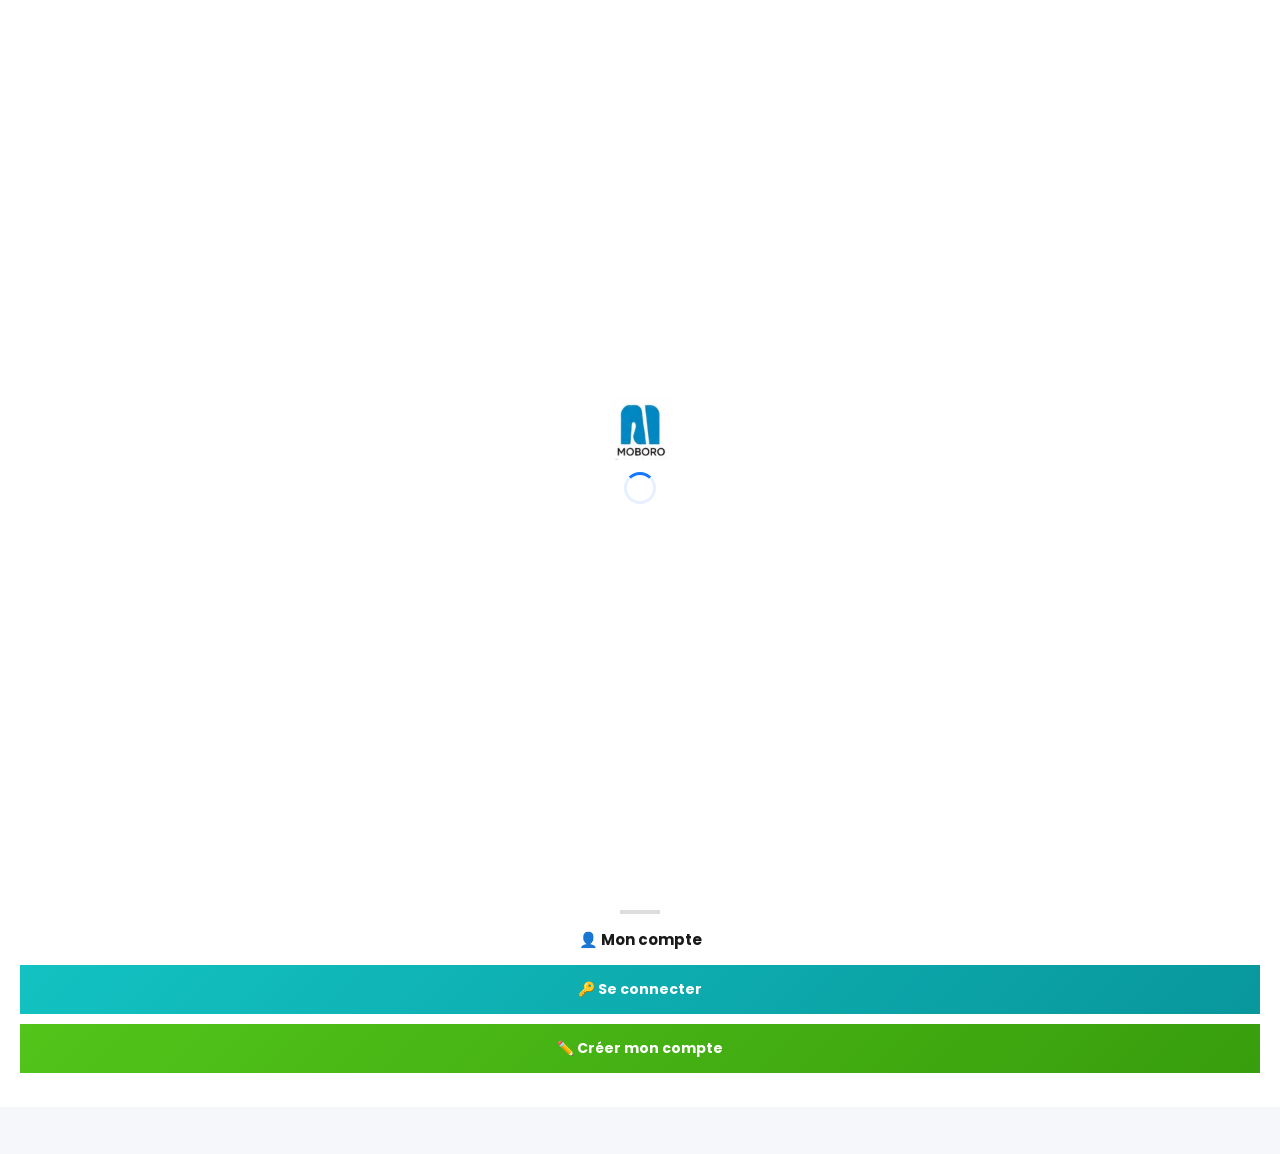
==== commit 158772f5: "Add files via upload" ====
--- a/index.html
+++ b/index.html
@@ -947,6 +947,7 @@
       <div>
       <h1>Marché Moboro</h1>
     </div>
+    <button id="menuBtn" class="menu-btn" onclick="toggleHomeSidebar()" aria-label="Menu et notifications"><span class="menu-bars"></span><span class="menu-btn-badge"></span></button>
     </div>
   </div>
 </header>
@@ -964,6 +965,8 @@
 <!-- ========== SEARCH ========== -->
 <div class="search-box">
   <div class="header-second-row">
+    <!-- ☰ : visible ici quand le titre est replié (pages autres que l'accueil) -->
+    <button class="menu-btn menu-btn-row" onclick="toggleHomeSidebar()" aria-label="Menu et notifications"><span class="menu-bars"></span><span class="menu-btn-badge"></span></button>
     <div class="search-input-wrap">
       <span class="search-icon">🔍</span>
       <input type="text" id="searchInput" placeholder="Produit, vendeur, quartier, ville..."
@@ -993,8 +996,12 @@
 <!-- SIDEBAR GLOBALE (tiroir + bouton flottant, visible sur toutes les pages) -->
 <div id="homeCatSidebarOverlay" class="cat-sidebar-overlay" onclick="closeHomeSidebar()"></div>
 <div id="homeCatSidebar" class="cat-sidebar">
-  <span class="cat-sidebar-handle">›</span>
   <button class="cat-sidebar-close" onclick="closeHomeSidebar()">✕</button>
+
+  <div class="cat-sidebar-section" id="notifSection">
+    <div class="cat-sidebar-title">🔔 Notifications</div>
+    <div id="notifSectionBody"></div>
+  </div>
 
   <div class="cat-sidebar-section">
     <div class="cat-sidebar-title">📍 Ville</div>
@@ -1105,22 +1112,8 @@
 <div class="page" id="homePage">
 
 <!-- BANDEAU PROMO ACCUEIL — Grossiste / Service (défilement auto, top 10 en position) -->
-  <div class="home-promo-split">
-    <div class="home-promo-half" id="homePromoGrossiste" onclick="openGrossistePage()">
-      <img class="home-promo-img" id="homePromoGrossisteImg" src="" alt="">
-      <span class="home-promo-tag">🏭 Grossiste</span>
-      <div class="home-promo-overlay">
-        <span class="home-promo-name" id="homePromoGrossisteName"></span>
-      </div>
-    </div>
-    <div class="home-promo-half" id="homePromoService" onclick="openServicePage()">
-      <img class="home-promo-img" id="homePromoServiceImg" src="" alt="">
-      <span class="home-promo-tag">⭐ Service</span>
-      <div class="home-promo-overlay">
-        <span class="home-promo-name" id="homePromoServiceName"></span>
-      </div>
-    </div>
-  </div>
+  <!-- Catégories principales (remplace l'ancien bandeau Grossiste / Service) -->
+  <div id="homeCatGrid" class="home-cat-grid"></div>
 
 <!-- CATÉGORIE B — grille produits personnalisée -->
  <div class="home-section-header">
@@ -1626,6 +1619,7 @@
         <label style="font-size:13px;color:#555;font-weight:600;display:block;margin-bottom:8px;">📸 Photo *</label>
 
         <div id="pubPhotosPreview" style="display:grid;grid-template-columns:1fr 1fr 1fr;gap:6px;margin-bottom:10px;"></div>
+        <div id="aiStatus" style="display:none;"></div>
 
         <div style="display:grid;grid-template-columns:1fr 1fr;gap:8px;" id="pubPhotoButtons">
           <label for="pubGallery" style="display:flex;flex-direction:column;align-items:center;justify-content:center;gap:4px;background:#f0f7ff;border:2px dashed #1677FF;padding:14px;border-radius:14px;cursor:pointer;color:#1677FF;font-weight:600;font-size:13px;">
@@ -1642,7 +1636,8 @@
 
       <!-- 2. Nom du produit -->
       <label style="font-size:13px;color:#555;font-weight:600;margin-bottom:4px;display:block;">✏️ Nom du produit *</label>
-      <input type="text" id="pubName" placeholder="Nom du produit *" oninput="updatePubPreview()">
+      <input type="text" id="pubName" placeholder="Nom du produit *" oninput="updatePubPreview(); if (window.assistantOnNameTyping) assistantOnNameTyping();">
+      <div id="aiChips" style="display:none;margin:6px 0;"></div>
 
       <!-- 3. Prix : au clic, 2 choix (Saisir le prix / Prix négociable) -->
       <label style="font-size:13px;color:#555;font-weight:600;margin-top:10px;display:block;">💰 Prix *</label>
@@ -3105,9 +3100,11 @@
 <script src="app.js"></script>
 <script src="auth_upload.js"></script>
 <script src="sellers.js"></script>
+<script src="notifications.js"></script>
 <script src="products_upload.js"></script>
 <script src="search.js"></script>
 <script src="cart.js"></script>
+<script src="assistant.js"></script>
 <script>
 // ✅ Config Supabase → supabase.js
 
@@ -3413,13 +3410,14 @@
 
   const file = input.files[0];
   window.pubPhotosFiles = [file];
+  if (window.assistantOnPhotoSelected) assistantOnPhotoSelected(file);   // l'IA analyse la photo et remplit le formulaire
 
   const reader = new FileReader();
   reader.onload = e => {
     const preview = document.getElementById('pubPhotosPreview');
     preview.innerHTML = `
       <div style="position:relative;border-radius:10px;overflow:hidden;aspect-ratio:1;">
-        <img src="${e.target.result}" style="width:100%;height:100%;object-fit:cover;">
+        <img src="${e.target.result}" style="width:100%;height:100%;object-fit:contain;background:#f5f7fb;">
         <button onclick="removePubPhoto(0)"
           style="position:absolute;top:4px;right:4px;background:rgba(0,0,0,0.6);color:white;border:none;border-radius:50%;width:22px;height:22px;font-size:12px;cursor:pointer;">✕</button>
       </div>
@@ -3433,6 +3431,7 @@
 // Supprimer la photo
 function removePubPhoto(index) {
   window.pubPhotosFiles = [];
+  if (window.assistantOnPhotoRemoved) assistantOnPhotoRemoved();
   document.getElementById('pubPhotosPreview').innerHTML = '';
 }
 
@@ -3446,7 +3445,7 @@
   reader.onload = e => {
     preview.innerHTML = `
       <div style="position:relative;border-radius:10px;overflow:hidden;aspect-ratio:1;">
-        <img src="${e.target.result}" style="width:100%;height:100%;object-fit:cover;">
+        <img src="${e.target.result}" style="width:100%;height:100%;object-fit:contain;background:#f5f7fb;">
         <button onclick="removePubPhoto(0)"
           style="position:absolute;top:4px;right:4px;background:rgba(0,0,0,0.6);color:white;border:none;border-radius:50%;width:22px;height:22px;font-size:12px;cursor:pointer;">✕</button>
       </div>
@@ -3686,15 +3685,7 @@
 
 // Bouton retour physique du téléphone
 window.addEventListener('popstate', function(e) {
-  const lb = document.getElementById('lightbox');
-  if (lb && lb.style.display !== 'none') {
-    lb.style.display = 'none';
-    document.body.style.overflow = '';
-    document.getElementById('lightboxSimilarPanel').style.display = 'none';
-    _lightboxProduct = null;
-    _lightboxHistoryPushed = false;
-    return;
-  }
+  if (_lbHandlePop()) return;
   if (e.state && e.state.pageId) {
     showPage(e.state.pageId, true);
   } else {
@@ -5439,10 +5430,11 @@
   };
 
   try {
-    const { ok, error } = await callLivreurAction('update_own_livreur', updates);
-    if (error) {
-      console.error('saveLivreurGrille error:', error);
-      showToast('Erreur : ' + (error.message || 'impossible de sauvegarder'), 'error');
+    const res = await callLivreurAction('update_own_livreur', updates);
+    if (!res || res.ok === false || res.error) {
+      console.error('saveLivreurGrille error:', res);
+      const em = res && res.error ? (res.error.message || res.error) : 'impossible de sauvegarder';
+      showToast('Erreur : ' + em, 'error');
       return;
     }
     window._currentLivreur = { ...l, ...updates };
@@ -5481,32 +5473,101 @@
   }
   
   let _lightboxProduct = null;
-
-function openLightbox(src, productId, category, name) {
-  const lb  = document.getElementById('lightbox');
-  const img = document.getElementById('lightboxImg');
-  img.src = src;
-  resetLightboxZoom();
-  lb.style.display = 'flex';
-  document.body.style.overflow = 'hidden';
-  history.pushState({ lightboxOpen: true }, '');
-  _lightboxHistoryPushed = true;
-
-  const btn     = document.getElementById('lightboxSimilarBtn');
-  const panel   = document.getElementById('lightboxSimilarPanel');
-  const infoBox = document.getElementById('lightboxInfo');
-  panel.style.display = 'none';
-  panel.innerHTML = '';
-
-  if (productId) {
-    _lightboxProduct = { productId, category, name };
-    btn.style.display = 'inline-block';
-
-    const p = (typeof _productsAll !== 'undefined' ? _productsAll : []).find(pr => pr.id === productId);
-    if (p) {
-      const seller     = p.sellers || window.currentViewedSeller || null;
-      const contactId   = seller ? seller.id : (p.seller_id || '');
-      const isMultiServices = typeof TREE_B1_IDS !== 'undefined' && typeof currentCategory !== 'undefined' && TREE_B1_IDS.has(currentCategory);
+  let _lbStack = [];            // chaîne des produits ouverts (le dernier est affiché)
+  let _lbPushed = 0;            // entrées d'historique ajoutées par la page produit
+  let _lbToken = 0;
+  let _lbSimilar = { list: [], shown: 0 };
+  const LB_SIMILAR_STEP = 12;
+  const LB_PRODUCT_SELECT = 'id, name, price, description, image, seller_id, is_active, created_at, qte_min, prix_min, qte_max, prix_max, taille, couleur, matiere, seller_category, sellers(id, full_name, phone, quartier, ville, is_blocked, is_active, account_type, stars, badge)';
+
+  function _lbEl(id) { return document.getElementById(id); }
+  function _lbSame(a, b) { return String(a) === String(b); }
+
+  function _lbLocalProduct(id) {
+    const pools = [];
+    try { if (typeof _productsAll !== 'undefined') pools.push(_productsAll); } catch (e) {}
+    try { if (typeof _homeFeedProducts !== 'undefined') pools.push(_homeFeedProducts); } catch (e) {}
+    for (const pool of pools) {
+      const f = (pool || []).find(pr => _lbSame(pr.id, id));
+      if (f) return f;
+    }
+    return null;
+  }
+
+  async function _lbGetProduct(id) {
+    const local = _lbLocalProduct(id);
+    if (local) return local;
+    try {
+      const { data } = await db.from(TABLES.PRODUCTS).select(LB_PRODUCT_SELECT).eq('id', id).maybeSingle();
+      return data || null;
+    } catch (e) { return null; }
+  }
+
+  function _lbOpenOverlay() {
+    const lb = _lbEl('lightbox');
+    if (lb.style.display === 'none' || !lb.style.display) {
+      lb.style.display = 'flex';
+      document.body.style.overflow = 'hidden';
+    }
+  }
+
+  // Photo seule (bannières, promos) : même fenêtre, sans infos ni produits similaires
+  function _lbPlain(src) {
+    _lbToken++;
+    _lbStack = [];
+    _lightboxProduct = null;
+    _lbEl('lightboxImg').src = src;
+    resetLightboxZoom();
+    _lbEl('lightboxInfo').style.display = 'none';
+    _lbEl('lightboxSimilarPanel').style.display = 'none';
+    _lbEl('lightboxSimilarPanel').innerHTML = '';
+    _lbOpenOverlay();
+    _lbEl('lightbox').scrollTop = 0;
+    history.pushState({ lightboxOpen: true }, '');
+    _lbPushed++;
+  }
+
+  function openLightbox(src, productId, category, name) {
+    if (!productId) { _lbPlain(src); return; }
+    _lbShowProduct(productId, { src: src, category: category, name: name }, 'push');
+  }
+
+  // mode : 'push' = nouveau produit dans la chaîne ; 'restore' = retour au produit précédent
+  async function _lbShowProduct(id, hint, mode) {
+    hint = hint || {};
+    const token = ++_lbToken;
+    const lb = _lbEl('lightbox');
+    const img = _lbEl('lightboxImg');
+    const infoBox = _lbEl('lightboxInfo');
+    const panel = _lbEl('lightboxSimilarPanel');
+    const btn = _lbEl('lightboxSimilarBtn');
+
+    if (mode === 'push') {
+      _lbStack.push(id);
+      history.pushState({ lightboxOpen: true }, '');
+      _lbPushed++;
+    }
+    const first = _lbLocalProduct(id);
+    img.src = hint.src || (first && first.image) || '';
+    resetLightboxZoom();
+    _lbOpenOverlay();
+    lb.scrollTop = 0;
+    _lightboxProduct = { productId: id, category: hint.category || (first && first.seller_category) || '', name: hint.name || (first && first.name) || '' };
+    infoBox.style.display = 'block';
+    infoBox.innerHTML = '<p style="text-align:center;color:#aaa;font-size:12px;padding:10px 0;">Chargement…</p>';
+    panel.style.display = 'none';
+    panel.innerHTML = '';
+
+    const p = first || await _lbGetProduct(id);
+    if (token !== _lbToken) return;
+    if (!p) { infoBox.innerHTML = '<p style="text-align:center;color:#aaa;font-size:13px;padding:10px 0;">Produit introuvable.</p>'; return; }
+    if (!hint.src && p.image) img.src = p.image;
+    _lightboxProduct = { productId: p.id, category: p.seller_category || '', name: p.name || '' };
+
+    const seller = p.sellers || window.currentViewedSeller || null;
+    const contactId = seller ? seller.id : (p.seller_id || '');
+    const isMultiServices = (typeof TREE_B1_IDS !== 'undefined' && TREE_B1_IDS.has(p.seller_category))
+      || (typeof TREE_B1_IDS !== 'undefined' && typeof currentCategory !== 'undefined' && TREE_B1_IDS.has(currentCategory));
 
     window._lbCurrentProduct = { id: p.id, name: p.name, price: p.price, image: p.image };
       window._lbCurrentSeller  = seller
@@ -5558,37 +5619,121 @@
       infoBox.style.display = 'block';
       loadProductReviewsSummary(p.id, `lightboxReviews-${p.id}`);
       if (!isMultiServices && !isPriceNegotiable(p.price) && typeof updateCartUI === 'function') updateCartUI();
-    } else {
-      infoBox.style.display = 'none';
+
+    // Nom de la boutique cliquable : ouvre la page du vendeur
+    const head = infoBox.firstElementChild;
+    if (p.sellers && head && head.textContent.indexOf(p.sellers.full_name || '') >= 0) {
+      head.style.cursor = 'pointer';
+      head.style.textDecoration = 'underline';
+      head.textContent = head.textContent + ' ›';
+      head.onclick = function (e) {
+        e.stopPropagation();
+        const sid = p.sellers.id, cat = p.seller_category || '';
+        closeLightbox(function () { if (typeof openSellerProducts === 'function') openSellerProducts(sid, (typeof currentCategoryType !== 'undefined' && currentCategoryType) || 'B', cat); });
+      };
     }
-  } else {
+    btn.style.display = 'none';
+    _lbLoadSimilar(p, token, isMultiServices);
+  }
+
+  const _LB_STOP = new Set(['de','du','des','la','le','les','en','et','au','aux','un','une','pour','avec','sans','sur','the']);
+
+  async function _lbLoadSimilar(p, token, isMulti) {
+    const panel = _lbEl('lightboxSimilarPanel');
+    panel.style.display = 'block';
+    panel.innerHTML = '<p style="text-align:center;color:#888;font-size:12px;">Chargement des produits similaires…</p>';
+    try {
+      const base = () => db.from(TABLES.PRODUCTS)
+        .select('id, name, price, image, seller_id, seller_category, sellers!inner(is_blocked, is_active)')
+        .eq('is_active', true).eq('sellers.is_blocked', false).eq('sellers.is_active', true);
+      const words = String(p.name || '').toLowerCase().split(/\s+/)
+        .map(w => w.replace(/[^\p{L}\p{N}]/gu, '')).filter(w => w.length >= 3 && !_LB_STOP.has(w)).slice(0, 2);
+      let byName = [], byCat = [];
+      if (words.length) {
+        const r = await base().or(words.map(w => 'name.ilike.%' + w + '%').join(',')).neq('id', p.id).limit(40);
+        byName = r.data || [];
+      }
+      if (p.seller_category) {
+        const r = await base().eq('seller_category', p.seller_category).neq('id', p.id).limit(60);
+        byCat = (r.data || []).slice();
+        for (let i = byCat.length - 1; i > 0; i--) { const k = Math.floor(Math.random() * (i + 1)); const t = byCat[i]; byCat[i] = byCat[k]; byCat[k] = t; }
+      }
+      if (token !== _lbToken) return;
+      const seen = new Set(_lbStack.map(String)); seen.add(String(p.id));
+      const list = [];
+      for (const r of byName.concat(byCat)) { const k = String(r.id); if (!seen.has(k)) { seen.add(k); list.push(r); } }
+      _lbSimilar = { list: list, shown: Math.min(LB_SIMILAR_STEP, list.length), isMulti: !!isMulti };
+      _lbRenderSimilar();
+    } catch (e) {
+      console.error('similar error:', e);
+      if (token === _lbToken) panel.innerHTML = '<p style="text-align:center;color:#888;font-size:12px;">Produits similaires indisponibles.</p>';
+    }
+  }
+
+  function _lbRenderSimilar() {
+    const panel = _lbEl('lightboxSimilarPanel');
+    const st = _lbSimilar;
+    const title = st.isMulti ? '🔎 Services similaires' : '🔎 Produits similaires';
+    if (!st.list.length) { panel.innerHTML = '<div style="font-size:13px;font-weight:700;color:#444;margin-bottom:4px;">' + title + '</div><p style="text-align:center;color:#888;font-size:12px;">Aucun produit similaire trouvé.</p>'; return; }
+    const fallback = 'https://images.unsplash.com/photo-1556740749-887f6717d7e4?q=80&w=400';
+    panel.innerHTML =
+      '<div style="font-size:13px;font-weight:700;color:#444;margin-bottom:8px;">' + title + '</div>' +
+      '<div style="display:grid;grid-template-columns:1fr 1fr;gap:8px;">' +
+      st.list.slice(0, st.shown).map(sp =>
+        '<div data-id="' + escapeHtml(String(sp.id)) + '" onclick="_lbOpenSimilar(this)" style="cursor:pointer;background:#f7f8fa;border-radius:10px;overflow:hidden;">' +
+          '<img src="' + escapeHtml(sp.image || '') + '" onerror="this.src=\'' + fallback + '\'" style="width:100%;height:130px;object-fit:contain;background:#f0f1f4;display:block;">' +
+          '<div style="padding:5px 7px 7px;"><div style="font-size:11.5px;color:#222;white-space:nowrap;overflow:hidden;text-overflow:ellipsis;">' + escapeHtml(sp.name || '') + '</div>' +
+          '<div style="font-size:11.5px;font-weight:700;color:#1677FF;">' + priceLabel(sp.price) + '</div></div></div>'
+      ).join('') + '</div>' +
+      (st.shown < st.list.length
+        ? '<div style="text-align:center;margin-top:10px;"><button onclick="_lbMoreSimilar()" style="background:#1677FF;color:#fff;border:none;padding:9px 24px;border-radius:99px;font-size:13px;font-weight:600;cursor:pointer;">Voir plus</button></div>'
+        : '');
+  }
+
+  function _lbMoreSimilar() { _lbSimilar.shown = Math.min(_lbSimilar.list.length, _lbSimilar.shown + LB_SIMILAR_STEP); _lbRenderSimilar(); }
+
+  function _lbOpenSimilar(el) {
+    const id = el.getAttribute('data-id');
+    const im = el.querySelector('img');
+    _lbShowProduct(id, { src: im ? im.src : '' }, 'push');
+  }
+
+  // Bouton retour du téléphone : revient au produit précédent, puis à l'accueil
+  function _lbHandlePop() {
+    const lb = _lbEl('lightbox');
+    if (!lb || lb.style.display === 'none') return false;
+    _lbPushed = Math.max(0, _lbPushed - 1);
+    if (_lbStack.length > 1) {
+      _lbStack.pop();
+      _lbShowProduct(_lbStack[_lbStack.length - 1], {}, 'restore');
+      return true;
+    }
+    _lbStack = [];
+    lb.style.display = 'none';
+    document.body.style.overflow = '';
+    _lbToken++;
     _lightboxProduct = null;
-    btn.style.display = 'none';
-    infoBox.style.display = 'none';
-  }
-}
-
-let _lightboxHistoryPushed = false;
-
-function closeLightbox() {
-  document.getElementById('lightbox').style.display = 'none';
-  document.body.style.overflow = '';
-  document.getElementById('lightboxSimilarPanel').style.display = 'none';
-  _lightboxProduct = null;
-  if (_lightboxHistoryPushed) {
-    _lightboxHistoryPushed = false;
-    history.back();
-  }
-}
-
-async function toggleLightboxSimilar() {
-  const panel = document.getElementById('lightboxSimilarPanel');
-  if (panel.style.display === 'block') { panel.style.display = 'none'; return; }
-  if (!_lightboxProduct) return;
-  panel.style.display = 'block';
-  panel.innerHTML = '<p style="text-align:center;color:#888;font-size:12px;">Chargement...</p>';
-  await loadSimilarProducts(_lightboxProduct.productId, _lightboxProduct.category, 'lightboxSimilarPanel', _lightboxProduct.name, true);
-}
+    return true;
+  }
+
+  // ✕ : ferme tout et revient à l'accueil (ou à la page d'où l'on vient)
+  function closeLightbox(after) {
+    const lb = _lbEl('lightbox');
+    lb.style.display = 'none';
+    document.body.style.overflow = '';
+    _lbToken++;
+    _lbStack = [];
+    _lightboxProduct = null;
+    const n = _lbPushed;
+    _lbPushed = 0;
+    if (typeof after === 'function') {
+      if (n > 0) { window.addEventListener('popstate', function once() { window.removeEventListener('popstate', once); after(); }); history.go(-n); }
+      else after();
+      return;
+    }
+    if (n > 0) history.go(-n);
+  }
+  function toggleLightboxSimilar() {}
   
   let _lbScale = 1, _lbPanX = 0, _lbPanY = 0;
 
@@ -5599,6 +5744,8 @@
 }
 function applyLightboxTransform() {
   const img = document.getElementById('lightboxImg');
+  const wrap = document.getElementById('lightboxImgWrap');
+  if (wrap) wrap.style.touchAction = _lbScale > 1 ? 'none' : 'pan-y';
   img.style.transform = `translate(${_lbPanX}px,${_lbPanY}px) scale(${_lbScale})`;
 }
 
@@ -5664,27 +5811,22 @@
   </div>
 </div>
 
-<!-- LIGHTBOX -->
-<div id="lightbox" onclick="closeLightbox()"
-  style="display:none;position:fixed;top:0;left:0;width:100%;height:100%;
-  background:rgba(0,0,0,0.97);z-index:9999;align-items:center;justify-content:center;flex-direction:column;">
+<!-- LIGHTBOX = page produit -->
+<div id="lightbox"
+  style="display:none;position:fixed;top:0;left:0;width:100%;height:100%;background:#0b0b0f;z-index:9999;
+  overflow-y:auto;-webkit-overflow-scrolling:touch;flex-direction:column;align-items:center;">
   <button onclick="event.stopPropagation(); closeLightbox();"
-    style="position:absolute;top:16px;right:16px;background:rgba(255,255,255,0.15);color:white;border:none;
-           width:36px;height:36px;border-radius:50%;font-size:20px;cursor:pointer;z-index:2;">✕</button>
-  <div style="width:100%;max-height:66vh;display:flex;align-items:center;justify-content:center;overflow:hidden;touch-action:none;">
-    <img id="lightboxImg" src="" onclick="event.stopPropagation();"
-      style="max-width:95%;max-height:66vh;object-fit:contain;border-radius:8px;cursor:zoom-in;transition:transform .15s ease;">
-  </div>
-  <div id="lightboxInfo" onclick="event.stopPropagation();"
-    style="display:none;width:90%;max-width:420px;text-align:center;margin-top:6px;"></div>
-  <button id="lightboxSimilarBtn" onclick="event.stopPropagation(); toggleLightboxSimilar();"
-    style="display:none;margin-top:6px;background:#1677FF;color:white;border:none;padding:10px 22px;
-           border-radius:30px;font-size:13px;font-weight:600;cursor:pointer;">
-    🔎 Voir les produits similaires
-  </button>
-  <div id="lightboxSimilarPanel" onclick="event.stopPropagation();"
-    style="display:none;width:90%;max-width:95%;max-height:28vh;overflow-y:auto;overflow-x:hidden;
-           background:white;border-radius:14px;padding:10px;margin-top:6px;"></div>
+    style="position:fixed;top:12px;right:12px;background:rgba(40,40,48,0.92);color:white;border:1px solid rgba(255,255,255,0.35);
+           width:40px;height:40px;border-radius:50%;font-size:20px;cursor:pointer;z-index:3;">✕</button>
+  <div id="lightboxImgWrap" style="width:100%;flex:none;height:60vh;margin-top:56px;display:flex;align-items:center;justify-content:center;overflow:hidden;touch-action:pan-y;">
+    <img id="lightboxImg" src=""
+      style="width:96%;height:100%;object-fit:contain;border-radius:8px;cursor:zoom-in;transition:transform .15s ease;">
+  </div>
+  <div id="lightboxInfo"
+    style="display:none;width:92%;max-width:480px;text-align:center;margin-top:8px;"></div>
+  <button id="lightboxSimilarBtn" style="display:none;"></button>
+  <div id="lightboxSimilarPanel"
+    style="display:none;width:92%;max-width:480px;background:white;border-radius:14px;padding:12px;margin:12px 0 90px;"></div>
 </div>
 
 </body>
--- a/style.css
+++ b/style.css
@@ -2,7 +2,7 @@
 * { margin: 0; padding: 0; box-sizing: border-box; font-family: 'Poppins', sans-serif; }
 * { border-radius: 0 !important; box-shadow: none !important; }
 /* Exceptions : éléments qui doivent rester ronds */
-.profile-icon, .banner-nav, .dot, .cart-circle, .cart-count,
+.profile-icon, .banner-nav, .dot, .cart-circle, .cart-count, .menu-btn-badge,
 .seller-avatar, .seller-mini-img, .cart-bar {
   border-radius: 50% !important;
 }
@@ -12,7 +12,6 @@
   color: #1a1a1a;
   overflow-x: hidden;
   padding-bottom: 20px;
-  padding-left: 26px; /* libère la place pour la bande toujours visible du tiroir catégories */
 }
 
 .page { display: none; }
@@ -300,14 +299,16 @@
   background: transparent;
 }
 .product-img-wrap { position: relative; }
-.product-card img { width: 100%; height: 150px; object-fit: cover; display:block; }
-/* Priorité forcée sur la règle générique (280px/contain) qui écrasait
-   par erreur la grille : sans ça les photos étaient trop hautes avec
-   des bandes vides, ce qui donnait un faux espace vertical entre les lignes. */
+.product-card img { width: 100%; height: auto; min-height: 150px; max-height: 260px; object-fit: contain; background: #f5f7fb; display:block; }
+/* Photo TOUJOURS entière : hauteur naturelle (ratio respecté), plafonnée à 260px,
+   jamais recadrée (contain) ; fond neutre si la photo est plus étroite que la carte. */
 #productsList .product-card img,
 #homeProductsGrid .product-card img {
-  height: 150px !important;
-  object-fit: cover !important;
+  height: auto !important;
+  min-height: 150px !important;
+  max-height: 260px !important;
+  object-fit: contain !important;
+  background: #f5f7fb !important;
 }
 .product-price-badge {
   position: absolute; top: 8px; right: 8px;
@@ -383,39 +384,33 @@
 }
 .cat-sidebar-overlay.open { display: block; }
 .cat-sidebar {
-  position: fixed; top: 0; left: 0; bottom: 0;
-  width: 52%; max-width: 200px;
+  /* Panneau qui descend du haut de l'écran, côté droit (ouvert par le bouton ☰) */
+  position: fixed; top: 0; right: 0; left: auto; bottom: auto;
+  width: min(90vw, 380px); max-height: 88vh; overflow-y: auto;
+  -webkit-overflow-scrolling: touch;
   background: #fff; z-index: 1400;
-  display: flex; flex-direction: column;
-  padding: 10px 8px 8px;
-  transform: translateX(calc(-100% + 26px));
-  transition: transform .25s ease;
-  box-shadow: 4px 0 20px rgba(0,0,0,.15);
+  display: block;
+  padding: 12px 12px 10px;
+  transform: translateY(-105%);
+  visibility: hidden;
+  transition: transform .28s ease, visibility 0s linear .28s;
+  box-shadow: -4px 6px 24px rgba(0,0,0,.2);
   touch-action: pan-y;
 }
-.cat-sidebar.open { transform: translateX(0); z-index: 1900; }
-.cat-sidebar-handle {
-  position: absolute; top: 50%; right: 0;
-  transform: translateY(-50%);
-  width: 26px; height: 46px;
-  display: flex; align-items: center; justify-content: center;
-  color: #1677FF; font-size: 15px; font-weight: 900;
-  pointer-events: none; /* le clic est géré par .cat-sidebar elle-même */
-  transition: transform .25s ease;
-}
-.cat-sidebar.open .cat-sidebar-handle { transform: translateY(-50%) rotate(180deg); }
+.cat-sidebar.open { transform: translateY(0); visibility: visible; z-index: 1900; transition: transform .28s ease, visibility 0s; }
+.cat-sidebar-handle { display: none; }
 .cat-sidebar-close {
-  align-self: flex-end; background: #f0f0f0; border: none;
-  width: 28px; height: 28px; border-radius: 50%;
-  font-size: 14px; cursor: pointer; margin-bottom: 8px;
+  display: block; margin-left: auto; background: #f0f0f0; border: none;
+  width: 32px; height: 32px; border-radius: 50%;
+  font-size: 15px; cursor: pointer; margin-bottom: 8px;
 }
 .cat-sidebar-section {
   margin-bottom: 14px; padding-bottom: 12px;
   border-bottom: 1px solid #f0f0f0;
 }
-.cat-sidebar-section-grow { flex: 1; display: flex; flex-direction: column; min-height: 0; }
-.cat-sidebar-section-grow .cat-sidebar-scroll-wrap-grow { flex: 1; min-height: 0; }
-.cat-sidebar-section-grow .cat-sidebar-scroll-wrap-grow .cat-sidebar-scroll { max-height: none; height: 100%; }
+.cat-sidebar-section-grow { display: block; }
+.cat-sidebar-section-grow .cat-sidebar-scroll-wrap-grow { min-height: 0; }
+.cat-sidebar-section-grow .cat-sidebar-scroll-wrap-grow .cat-sidebar-scroll { max-height: 220px; height: auto; }
 .cat-sidebar-title {
   font-size: 12px; font-weight: 700; color: #555;
   margin-bottom: 8px; text-transform: uppercase; letter-spacing: .3px;
@@ -1010,4 +1005,76 @@
 .dash-btn.danger-btn {
   background: #ff4d4f;
   color: white;
-}+}
+
+/* ==================== BOUTON ☰ (en-tête) + NOTIFICATIONS ==================== */
+.menu-btn {
+  position: relative; flex-shrink: 0; margin-left: 4px;
+  width: 44px; height: 44px; border: none; cursor: pointer;
+  background: rgba(255,255,255,.22); color: #fff;
+  font-size: 26px; line-height: 1; font-family: inherit;
+  display: flex; align-items: center; justify-content: center;
+}
+.menu-btn:active { background: rgba(255,255,255,.38); }
+.menu-btn-badge {
+  position: absolute; top: -5px; right: -5px;
+  min-width: 20px; height: 20px; padding: 0 5px;
+  background: #ff4d4f; color: #fff; font-size: 11px; font-weight: 700;
+  display: none; align-items: center; justify-content: center;
+  border: 2px solid #1677FF;
+}
+.notif-status { font-size: 12px; line-height: 1.45; color: #444; background: #f5f7fb; padding: 8px 10px; margin-bottom: 8px; }
+.notif-status span { font-size: 11px; color: #777; }
+.notif-status.ok { background: #f0faf0; color: #2a7a2a; }
+.notif-status.warn { background: #fff7e6; color: #8a5a00; }
+.notif-btn { margin-top: 6px; background: #1677FF; color: #fff; border: none; padding: 8px 14px; font-weight: 700; font-size: 12px; cursor: pointer; }
+.notif-sub { font-size: 11px; font-weight: 700; color: #777; text-transform: uppercase; letter-spacing: .3px; margin: 10px 0 6px; }
+.notif-empty { font-size: 12px; color: #999; padding: 4px 2px; }
+.notif-news-item { display: flex; gap: 8px; align-items: center; padding: 5px 0; border-bottom: 1px solid #f0f0f0; cursor: pointer; }
+.notif-news-item img { width: 46px; height: 46px; object-fit: contain; background: #f5f7fb; flex-shrink: 0; }
+.notif-news-item b { display: block; font-size: 12px; color: #222; line-height: 1.25; }
+.notif-news-item span { display: block; font-size: 11px; color: #ff4d4f; }
+.notif-perso { margin-top: 10px; border-top: 1px solid #f0f0f0; padding-top: 8px; }
+.notif-perso > summary { font-size: 12.5px; font-weight: 700; color: #1677FF; cursor: pointer; padding: 4px 0; }
+.notif-check { display: flex; align-items: center; gap: 8px; font-size: 12px; color: #333; padding: 5px 2px; }
+.notif-check input { width: 17px; height: 17px; flex-shrink: 0; }
+.notif-all { font-weight: 700; }
+.notif-cat-group > summary { font-size: 12px; font-weight: 700; color: #555; padding: 6px 2px; cursor: pointer; border-bottom: 1px solid #f3f3f3; }
+.notif-cat-group > summary i { color: #1677FF; font-style: normal; }
+.notif-cat-group[open] { background: #fafbfd; }
+.notif-chips { display: flex; flex-wrap: wrap; gap: 6px; margin-bottom: 6px; }
+.notif-chip { background: #eaf3ff; color: #1677FF; font-size: 11.5px; font-weight: 600; padding: 4px 8px; display: inline-flex; align-items: center; gap: 6px; }
+.notif-chip button { background: none; border: none; color: #1677FF; font-size: 12px; cursor: pointer; padding: 0; }
+.notif-input { width: 100%; padding: 8px 10px; border: 1px solid #ddd; font-size: 12.5px; outline: none; }
+.notif-result { display: block; width: 100%; text-align: left; background: none; border: none; border-bottom: 1px solid #f0f0f0; padding: 7px 4px; font-size: 12.5px; color: #333; cursor: pointer; }
+
+.menu-btn-row { display: none; margin: 0 8px 0 0; }
+.search-box.at-top .menu-btn-row { display: flex; }
+
+
+/* ==================== ACCUEIL : GRILLE DES CATÉGORIES ==================== */
+.home-cat-grid {
+  display: grid; grid-template-columns: repeat(4, 1fr);
+  gap: 14px 8px; padding: 14px 12px 6px;
+}
+.home-cat-item {
+  background: none; border: none; cursor: pointer; padding: 0;
+  display: flex; flex-direction: column; align-items: center; gap: 6px;
+  font-family: inherit; color: #333;
+}
+.home-cat-ico {
+  width: 100%; max-width: 78px; aspect-ratio: 1 / 1;
+  display: flex; align-items: center; justify-content: center;
+  background: #eaf0fb; font-size: 36px; line-height: 1;
+  border-radius: 16px !important;
+}
+.home-cat-item:active .home-cat-ico { background: #d6e4fb; }
+.home-cat-label { font-size: 11.5px; font-weight: 600; text-align: center; line-height: 1.2; word-break: break-word; }
+
+/* Les 3 barres du bouton ☰ : dessinées en CSS, noires, comme demandé */
+.menu-bars {
+  display: block; width: 24px; height: 18px;
+  background: linear-gradient(#000 0 0) 0 0 / 100% 3px no-repeat,
+              linear-gradient(#000 0 0) 0 50% / 100% 3px no-repeat,
+              linear-gradient(#000 0 0) 0 100% / 100% 3px no-repeat;
+}
